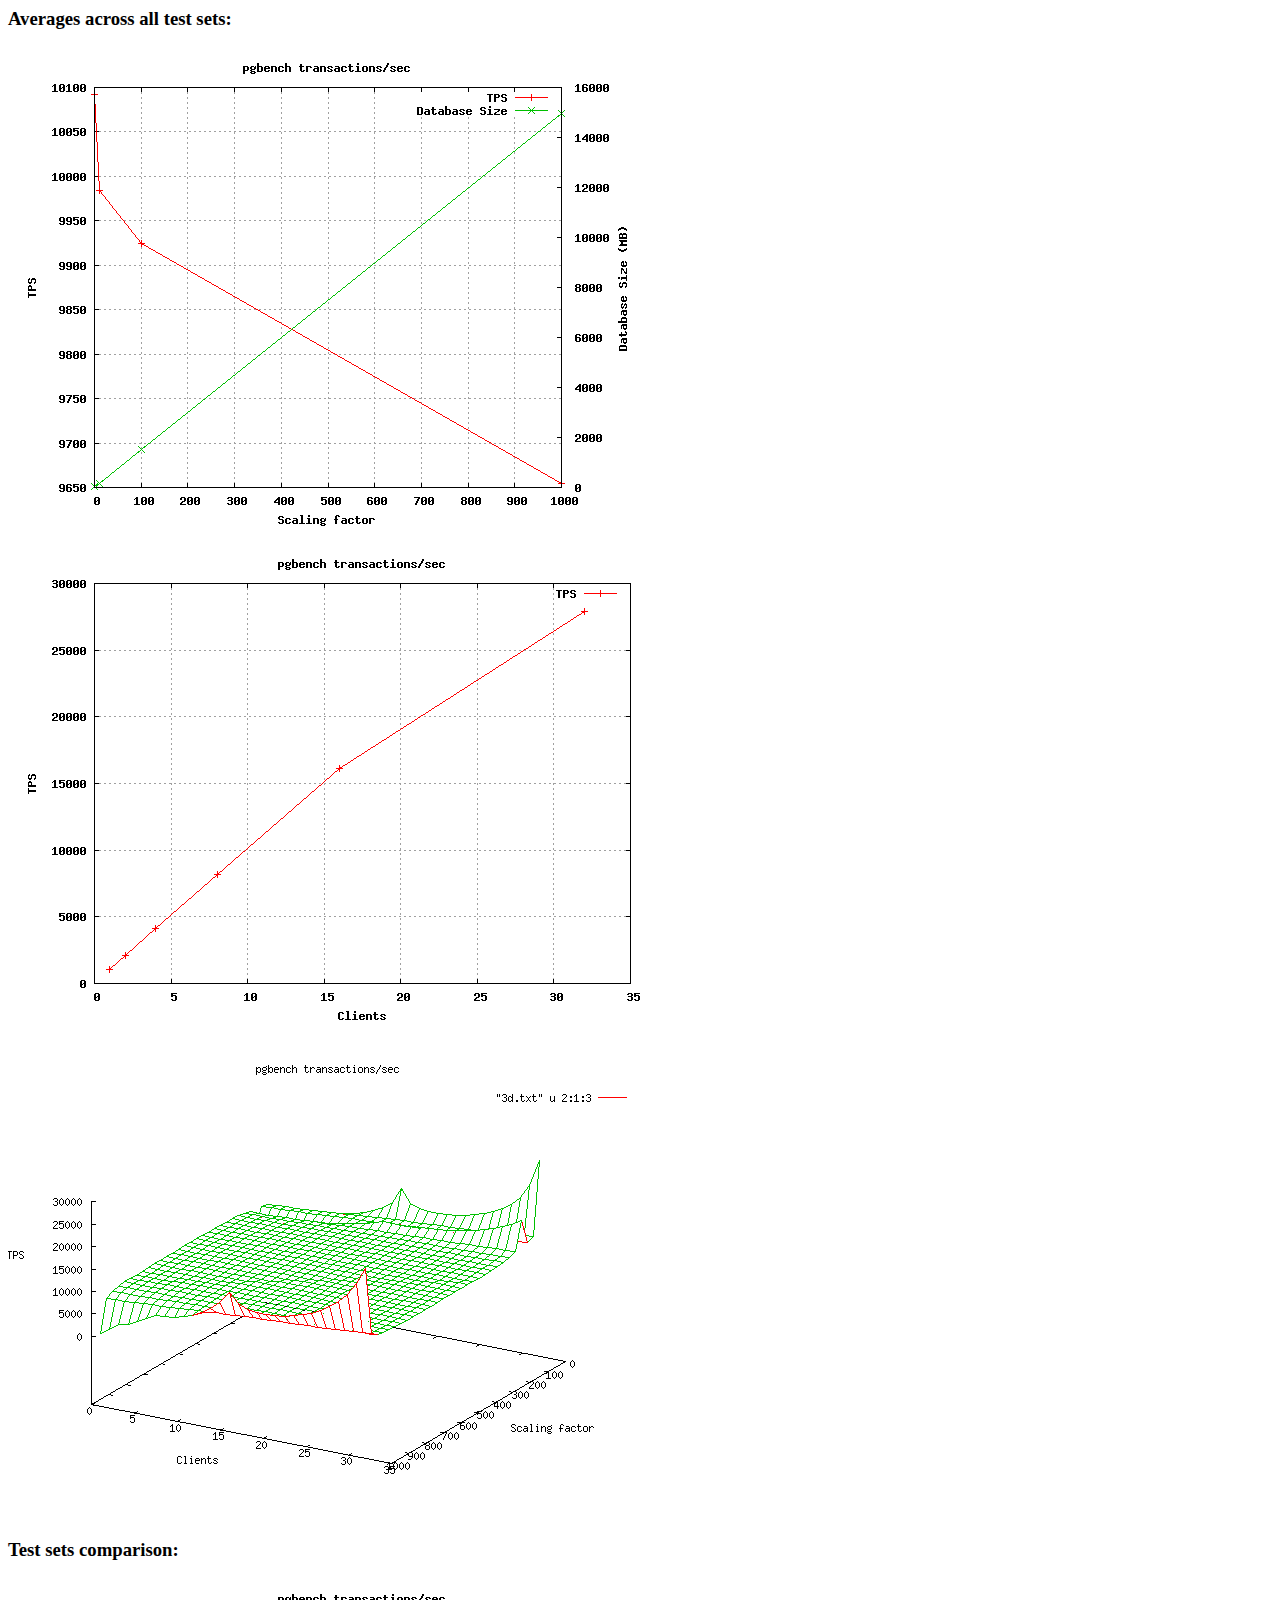
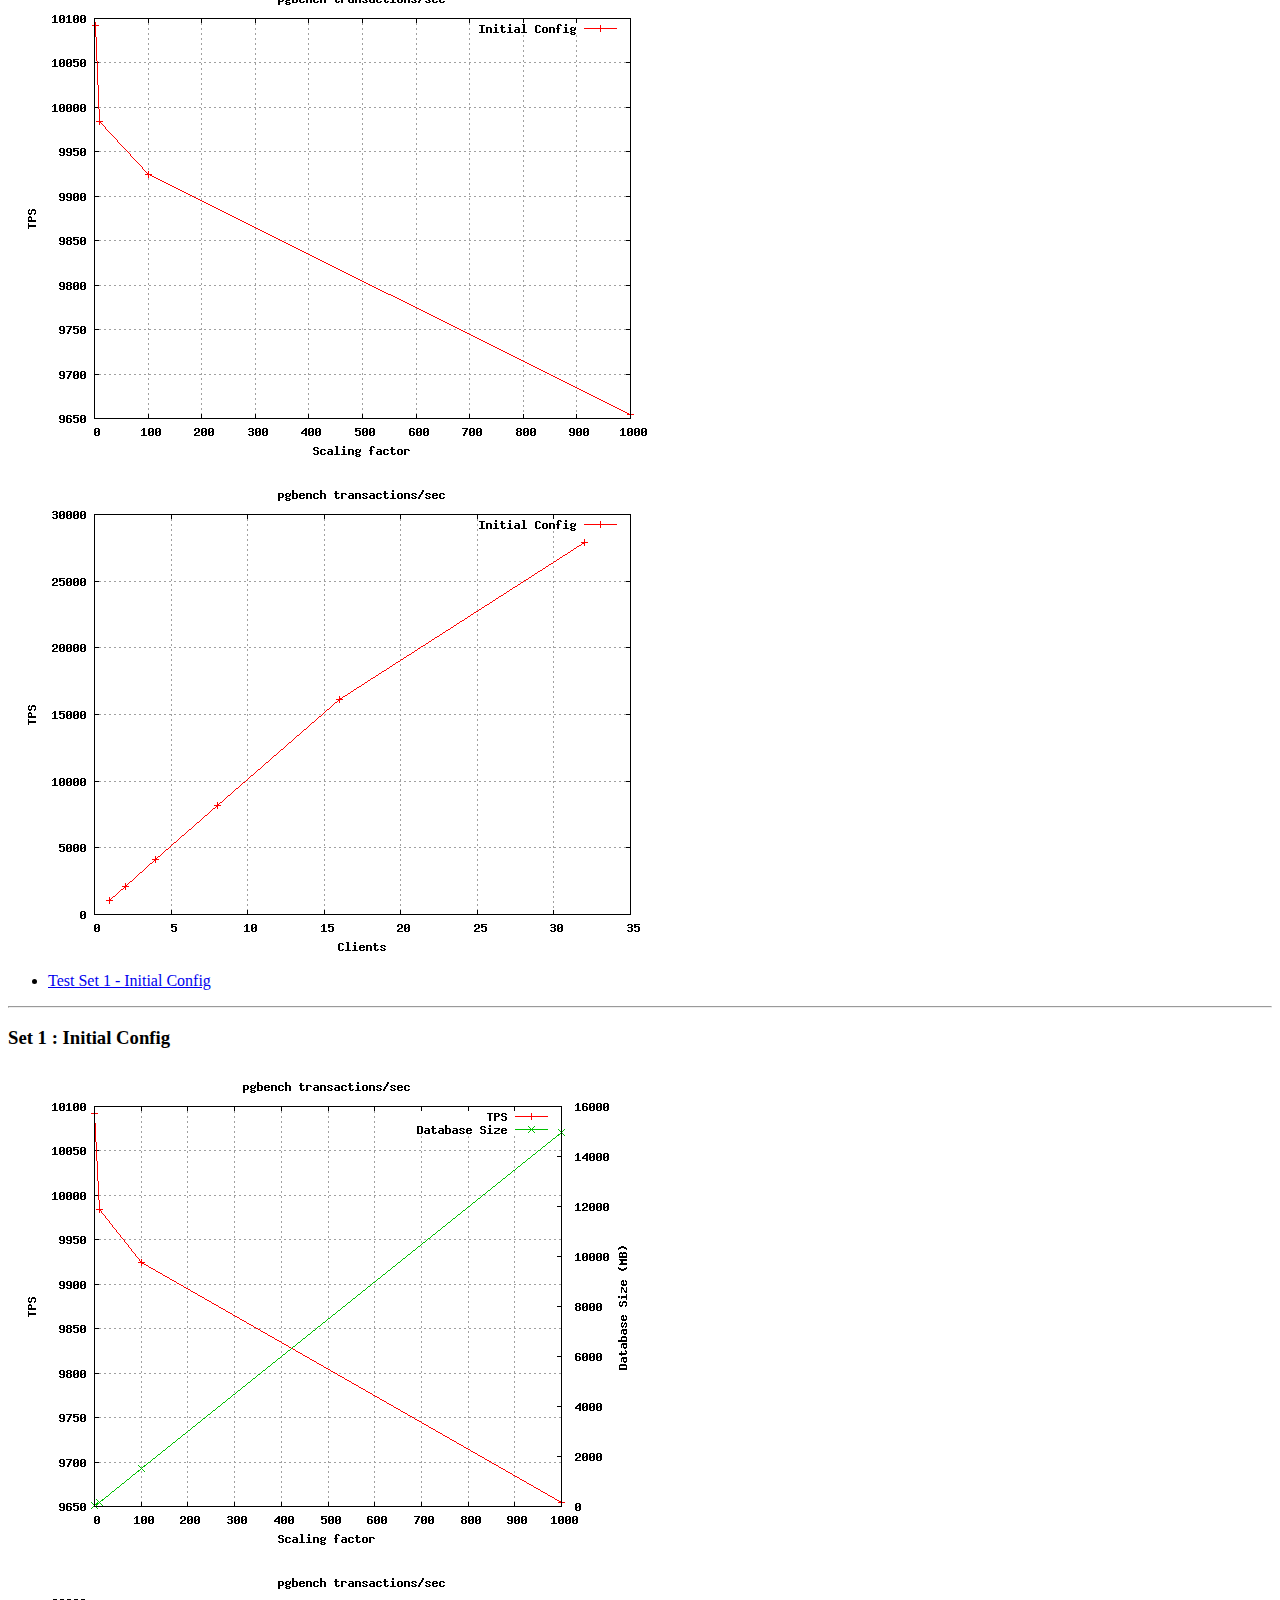
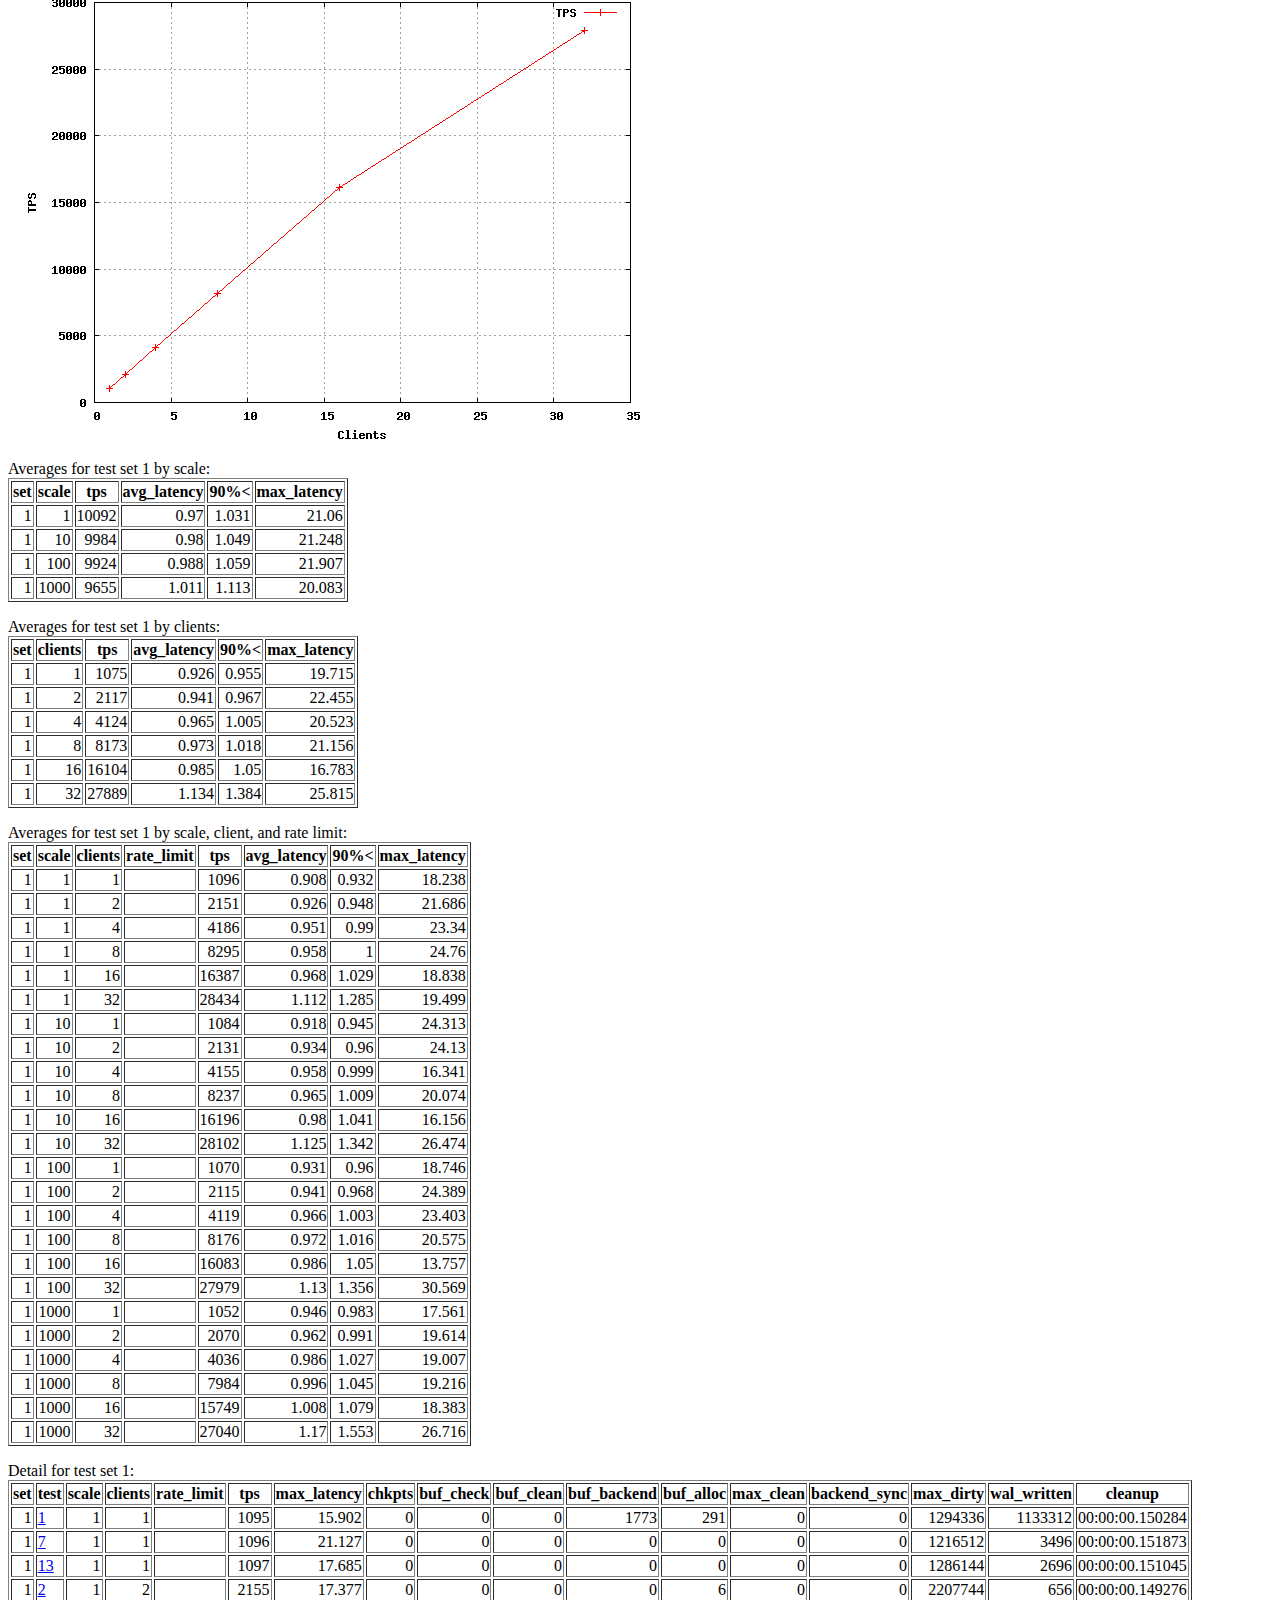
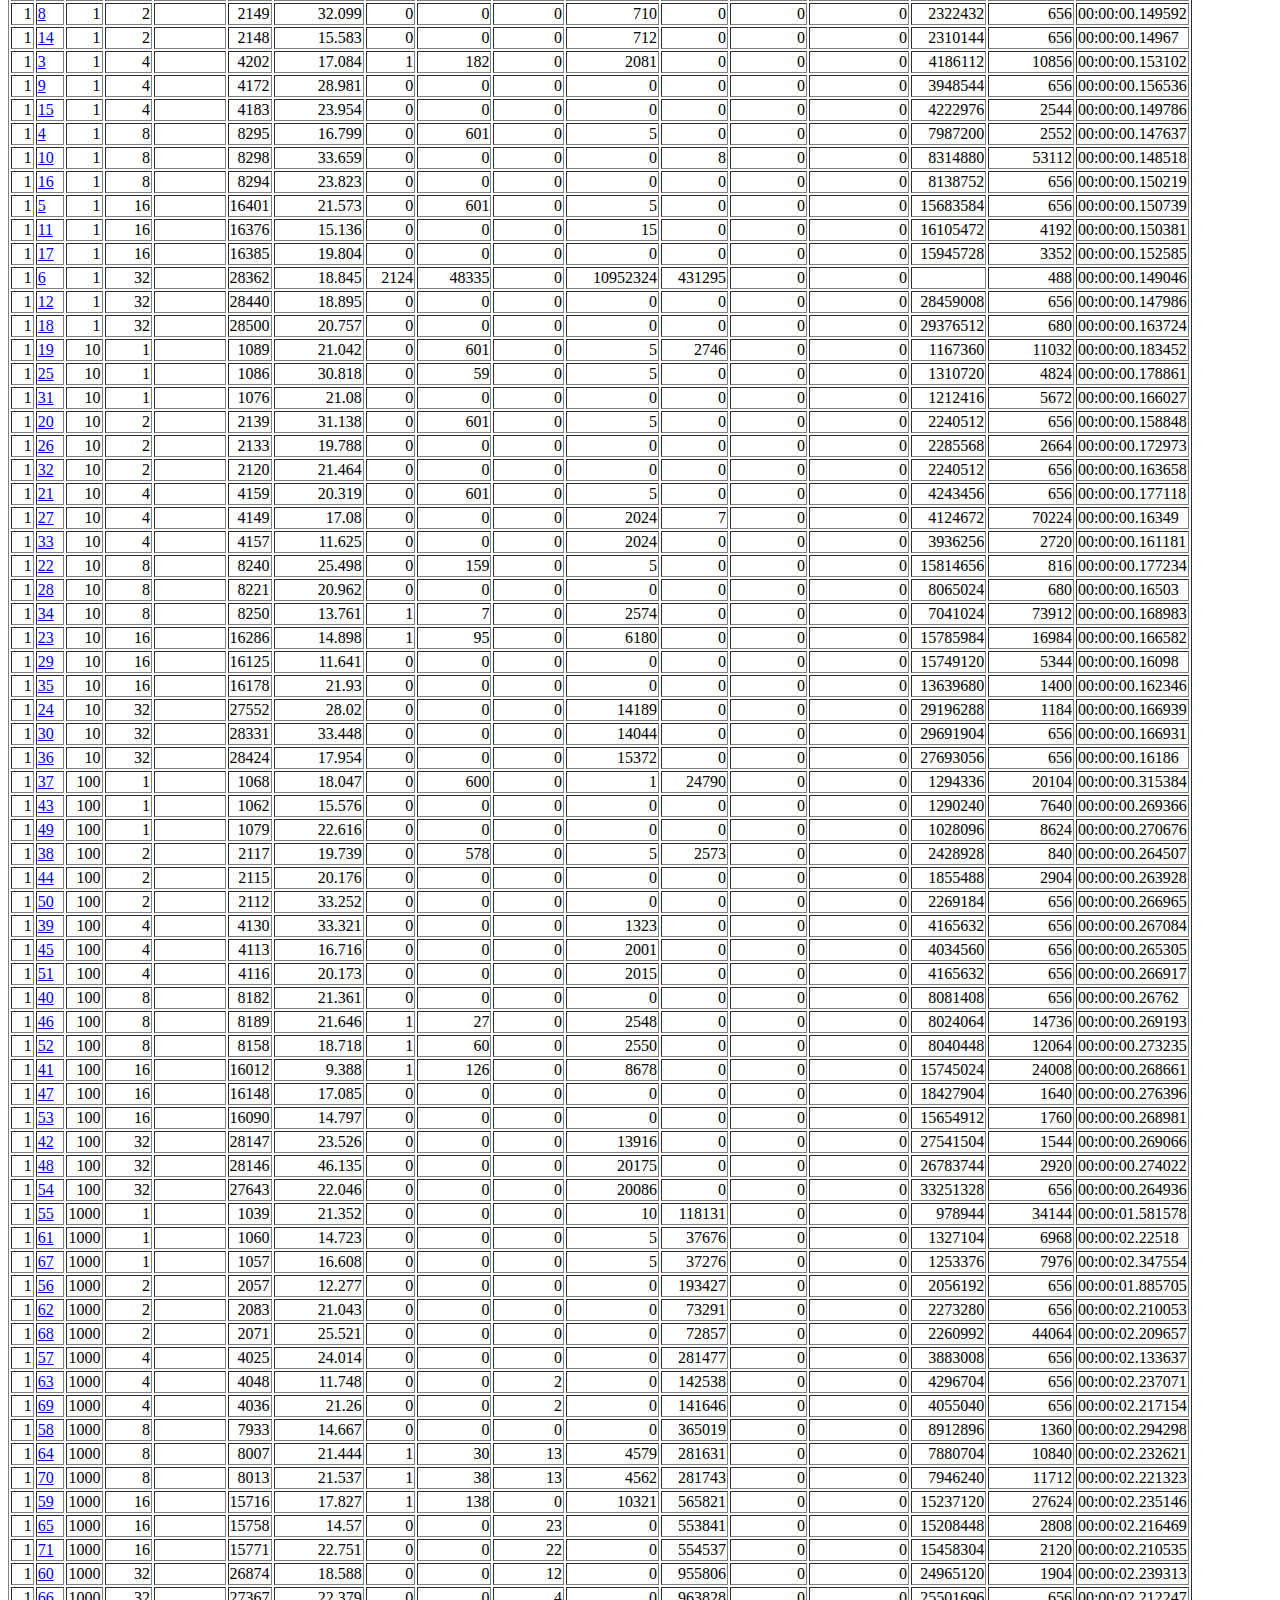
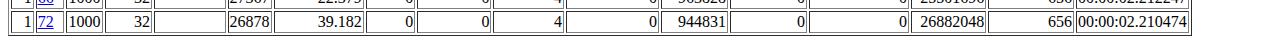
==== platformdbmaster/index.htm @ 0f4a1674 "initial co" ====
<html>
    <head>
        <title>pgbench-tools results</title>
    </head>
    <body>
        <div id="tabs">
<h3>Averages across all test sets:</h3>
<img src="scaling.png"><p>
<img src="clients.png"><p>
<img src="3d.png"><p>
<h3>Test sets comparison:</h3>
<img src="scaling-sets.png"><p>
<img src="clients-sets.png"><p>
<ul>
<li><a href='#set-1'>Test Set 1 - Initial Config</a></li>
</ul>
<div id='set-1'>
<hr><h3>Set 1 : Initial Config</h3>
<img src="scaling-1.png"><p>
<img src="clients-1.png"><p>
Averages for test set 1 by scale:
<table border="1">
  <tr>
    <th align="center">set</th>
    <th align="center">scale</th>
    <th align="center">tps</th>
    <th align="center">avg_latency</th>
    <th align="center">90%&lt;</th>
    <th align="center">max_latency</th>
  </tr>
  <tr valign="top">
    <td align="right">1</td>
    <td align="right">1</td>
    <td align="right">10092</td>
    <td align="right">0.97</td>
    <td align="right">1.031</td>
    <td align="right">21.06</td>
  </tr>
  <tr valign="top">
    <td align="right">1</td>
    <td align="right">10</td>
    <td align="right">9984</td>
    <td align="right">0.98</td>
    <td align="right">1.049</td>
    <td align="right">21.248</td>
  </tr>
  <tr valign="top">
    <td align="right">1</td>
    <td align="right">100</td>
    <td align="right">9924</td>
    <td align="right">0.988</td>
    <td align="right">1.059</td>
    <td align="right">21.907</td>
  </tr>
  <tr valign="top">
    <td align="right">1</td>
    <td align="right">1000</td>
    <td align="right">9655</td>
    <td align="right">1.011</td>
    <td align="right">1.113</td>
    <td align="right">20.083</td>
  </tr>
</table>
</p>
Averages for test set 1 by clients:
<table border="1">
  <tr>
    <th align="center">set</th>
    <th align="center">clients</th>
    <th align="center">tps</th>
    <th align="center">avg_latency</th>
    <th align="center">90%&lt;</th>
    <th align="center">max_latency</th>
  </tr>
  <tr valign="top">
    <td align="right">1</td>
    <td align="right">1</td>
    <td align="right">1075</td>
    <td align="right">0.926</td>
    <td align="right">0.955</td>
    <td align="right">19.715</td>
  </tr>
  <tr valign="top">
    <td align="right">1</td>
    <td align="right">2</td>
    <td align="right">2117</td>
    <td align="right">0.941</td>
    <td align="right">0.967</td>
    <td align="right">22.455</td>
  </tr>
  <tr valign="top">
    <td align="right">1</td>
    <td align="right">4</td>
    <td align="right">4124</td>
    <td align="right">0.965</td>
    <td align="right">1.005</td>
    <td align="right">20.523</td>
  </tr>
  <tr valign="top">
    <td align="right">1</td>
    <td align="right">8</td>
    <td align="right">8173</td>
    <td align="right">0.973</td>
    <td align="right">1.018</td>
    <td align="right">21.156</td>
  </tr>
  <tr valign="top">
    <td align="right">1</td>
    <td align="right">16</td>
    <td align="right">16104</td>
    <td align="right">0.985</td>
    <td align="right">1.05</td>
    <td align="right">16.783</td>
  </tr>
  <tr valign="top">
    <td align="right">1</td>
    <td align="right">32</td>
    <td align="right">27889</td>
    <td align="right">1.134</td>
    <td align="right">1.384</td>
    <td align="right">25.815</td>
  </tr>
</table>
</p>
Averages for test set 1 by scale, client, and rate limit:
<table border="1">
  <tr>
    <th align="center">set</th>
    <th align="center">scale</th>
    <th align="center">clients</th>
    <th align="center">rate_limit</th>
    <th align="center">tps</th>
    <th align="center">avg_latency</th>
    <th align="center">90%&lt;</th>
    <th align="center">max_latency</th>
  </tr>
  <tr valign="top">
    <td align="right">1</td>
    <td align="right">1</td>
    <td align="right">1</td>
    <td align="right">&nbsp; </td>
    <td align="right">1096</td>
    <td align="right">0.908</td>
    <td align="right">0.932</td>
    <td align="right">18.238</td>
  </tr>
  <tr valign="top">
    <td align="right">1</td>
    <td align="right">1</td>
    <td align="right">2</td>
    <td align="right">&nbsp; </td>
    <td align="right">2151</td>
    <td align="right">0.926</td>
    <td align="right">0.948</td>
    <td align="right">21.686</td>
  </tr>
  <tr valign="top">
    <td align="right">1</td>
    <td align="right">1</td>
    <td align="right">4</td>
    <td align="right">&nbsp; </td>
    <td align="right">4186</td>
    <td align="right">0.951</td>
    <td align="right">0.99</td>
    <td align="right">23.34</td>
  </tr>
  <tr valign="top">
    <td align="right">1</td>
    <td align="right">1</td>
    <td align="right">8</td>
    <td align="right">&nbsp; </td>
    <td align="right">8295</td>
    <td align="right">0.958</td>
    <td align="right">1</td>
    <td align="right">24.76</td>
  </tr>
  <tr valign="top">
    <td align="right">1</td>
    <td align="right">1</td>
    <td align="right">16</td>
    <td align="right">&nbsp; </td>
    <td align="right">16387</td>
    <td align="right">0.968</td>
    <td align="right">1.029</td>
    <td align="right">18.838</td>
  </tr>
  <tr valign="top">
    <td align="right">1</td>
    <td align="right">1</td>
    <td align="right">32</td>
    <td align="right">&nbsp; </td>
    <td align="right">28434</td>
    <td align="right">1.112</td>
    <td align="right">1.285</td>
    <td align="right">19.499</td>
  </tr>
  <tr valign="top">
    <td align="right">1</td>
    <td align="right">10</td>
    <td align="right">1</td>
    <td align="right">&nbsp; </td>
    <td align="right">1084</td>
    <td align="right">0.918</td>
    <td align="right">0.945</td>
    <td align="right">24.313</td>
  </tr>
  <tr valign="top">
    <td align="right">1</td>
    <td align="right">10</td>
    <td align="right">2</td>
    <td align="right">&nbsp; </td>
    <td align="right">2131</td>
    <td align="right">0.934</td>
    <td align="right">0.96</td>
    <td align="right">24.13</td>
  </tr>
  <tr valign="top">
    <td align="right">1</td>
    <td align="right">10</td>
    <td align="right">4</td>
    <td align="right">&nbsp; </td>
    <td align="right">4155</td>
    <td align="right">0.958</td>
    <td align="right">0.999</td>
    <td align="right">16.341</td>
  </tr>
  <tr valign="top">
    <td align="right">1</td>
    <td align="right">10</td>
    <td align="right">8</td>
    <td align="right">&nbsp; </td>
    <td align="right">8237</td>
    <td align="right">0.965</td>
    <td align="right">1.009</td>
    <td align="right">20.074</td>
  </tr>
  <tr valign="top">
    <td align="right">1</td>
    <td align="right">10</td>
    <td align="right">16</td>
    <td align="right">&nbsp; </td>
    <td align="right">16196</td>
    <td align="right">0.98</td>
    <td align="right">1.041</td>
    <td align="right">16.156</td>
  </tr>
  <tr valign="top">
    <td align="right">1</td>
    <td align="right">10</td>
    <td align="right">32</td>
    <td align="right">&nbsp; </td>
    <td align="right">28102</td>
    <td align="right">1.125</td>
    <td align="right">1.342</td>
    <td align="right">26.474</td>
  </tr>
  <tr valign="top">
    <td align="right">1</td>
    <td align="right">100</td>
    <td align="right">1</td>
    <td align="right">&nbsp; </td>
    <td align="right">1070</td>
    <td align="right">0.931</td>
    <td align="right">0.96</td>
    <td align="right">18.746</td>
  </tr>
  <tr valign="top">
    <td align="right">1</td>
    <td align="right">100</td>
    <td align="right">2</td>
    <td align="right">&nbsp; </td>
    <td align="right">2115</td>
    <td align="right">0.941</td>
    <td align="right">0.968</td>
    <td align="right">24.389</td>
  </tr>
  <tr valign="top">
    <td align="right">1</td>
    <td align="right">100</td>
    <td align="right">4</td>
    <td align="right">&nbsp; </td>
    <td align="right">4119</td>
    <td align="right">0.966</td>
    <td align="right">1.003</td>
    <td align="right">23.403</td>
  </tr>
  <tr valign="top">
    <td align="right">1</td>
    <td align="right">100</td>
    <td align="right">8</td>
    <td align="right">&nbsp; </td>
    <td align="right">8176</td>
    <td align="right">0.972</td>
    <td align="right">1.016</td>
    <td align="right">20.575</td>
  </tr>
  <tr valign="top">
    <td align="right">1</td>
    <td align="right">100</td>
    <td align="right">16</td>
    <td align="right">&nbsp; </td>
    <td align="right">16083</td>
    <td align="right">0.986</td>
    <td align="right">1.05</td>
    <td align="right">13.757</td>
  </tr>
  <tr valign="top">
    <td align="right">1</td>
    <td align="right">100</td>
    <td align="right">32</td>
    <td align="right">&nbsp; </td>
    <td align="right">27979</td>
    <td align="right">1.13</td>
    <td align="right">1.356</td>
    <td align="right">30.569</td>
  </tr>
  <tr valign="top">
    <td align="right">1</td>
    <td align="right">1000</td>
    <td align="right">1</td>
    <td align="right">&nbsp; </td>
    <td align="right">1052</td>
    <td align="right">0.946</td>
    <td align="right">0.983</td>
    <td align="right">17.561</td>
  </tr>
  <tr valign="top">
    <td align="right">1</td>
    <td align="right">1000</td>
    <td align="right">2</td>
    <td align="right">&nbsp; </td>
    <td align="right">2070</td>
    <td align="right">0.962</td>
    <td align="right">0.991</td>
    <td align="right">19.614</td>
  </tr>
  <tr valign="top">
    <td align="right">1</td>
    <td align="right">1000</td>
    <td align="right">4</td>
    <td align="right">&nbsp; </td>
    <td align="right">4036</td>
    <td align="right">0.986</td>
    <td align="right">1.027</td>
    <td align="right">19.007</td>
  </tr>
  <tr valign="top">
    <td align="right">1</td>
    <td align="right">1000</td>
    <td align="right">8</td>
    <td align="right">&nbsp; </td>
    <td align="right">7984</td>
    <td align="right">0.996</td>
    <td align="right">1.045</td>
    <td align="right">19.216</td>
  </tr>
  <tr valign="top">
    <td align="right">1</td>
    <td align="right">1000</td>
    <td align="right">16</td>
    <td align="right">&nbsp; </td>
    <td align="right">15749</td>
    <td align="right">1.008</td>
    <td align="right">1.079</td>
    <td align="right">18.383</td>
  </tr>
  <tr valign="top">
    <td align="right">1</td>
    <td align="right">1000</td>
    <td align="right">32</td>
    <td align="right">&nbsp; </td>
    <td align="right">27040</td>
    <td align="right">1.17</td>
    <td align="right">1.553</td>
    <td align="right">26.716</td>
  </tr>
</table>
</p>
Detail for test set 1:
<table border="1">
  <tr>
    <th align="center">set</th>
    <th align="center">test</th>
    <th align="center">scale</th>
    <th align="center">clients</th>
    <th align="center">rate_limit</th>
    <th align="center">tps</th>
    <th align="center">max_latency</th>
    <th align="center">chkpts</th>
    <th align="center">buf_check</th>
    <th align="center">buf_clean</th>
    <th align="center">buf_backend</th>
    <th align="center">buf_alloc</th>
    <th align="center">max_clean</th>
    <th align="center">backend_sync</th>
    <th align="center">max_dirty</th>
    <th align="center">wal_written</th>
    <th align="center">cleanup</th>
  </tr>
  <tr valign="top">
    <td align="right">1</td>
    <td align="left"><a href="1/index.html">1</a></td>
    <td align="right">1</td>
    <td align="right">1</td>
    <td align="right">&nbsp; </td>
    <td align="right">1095</td>
    <td align="right">15.902</td>
    <td align="right">0</td>
    <td align="right">0</td>
    <td align="right">0</td>
    <td align="right">1773</td>
    <td align="right">291</td>
    <td align="right">0</td>
    <td align="right">0</td>
    <td align="right">1294336</td>
    <td align="right">1133312</td>
    <td align="left">00:00:00.150284</td>
  </tr>
  <tr valign="top">
    <td align="right">1</td>
    <td align="left"><a href="7/index.html">7</a></td>
    <td align="right">1</td>
    <td align="right">1</td>
    <td align="right">&nbsp; </td>
    <td align="right">1096</td>
    <td align="right">21.127</td>
    <td align="right">0</td>
    <td align="right">0</td>
    <td align="right">0</td>
    <td align="right">0</td>
    <td align="right">0</td>
    <td align="right">0</td>
    <td align="right">0</td>
    <td align="right">1216512</td>
    <td align="right">3496</td>
    <td align="left">00:00:00.151873</td>
  </tr>
  <tr valign="top">
    <td align="right">1</td>
    <td align="left"><a href="13/index.html">13</a></td>
    <td align="right">1</td>
    <td align="right">1</td>
    <td align="right">&nbsp; </td>
    <td align="right">1097</td>
    <td align="right">17.685</td>
    <td align="right">0</td>
    <td align="right">0</td>
    <td align="right">0</td>
    <td align="right">0</td>
    <td align="right">0</td>
    <td align="right">0</td>
    <td align="right">0</td>
    <td align="right">1286144</td>
    <td align="right">2696</td>
    <td align="left">00:00:00.151045</td>
  </tr>
  <tr valign="top">
    <td align="right">1</td>
    <td align="left"><a href="2/index.html">2</a></td>
    <td align="right">1</td>
    <td align="right">2</td>
    <td align="right">&nbsp; </td>
    <td align="right">2155</td>
    <td align="right">17.377</td>
    <td align="right">0</td>
    <td align="right">0</td>
    <td align="right">0</td>
    <td align="right">0</td>
    <td align="right">6</td>
    <td align="right">0</td>
    <td align="right">0</td>
    <td align="right">2207744</td>
    <td align="right">656</td>
    <td align="left">00:00:00.149276</td>
  </tr>
  <tr valign="top">
    <td align="right">1</td>
    <td align="left"><a href="8/index.html">8</a></td>
    <td align="right">1</td>
    <td align="right">2</td>
    <td align="right">&nbsp; </td>
    <td align="right">2149</td>
    <td align="right">32.099</td>
    <td align="right">0</td>
    <td align="right">0</td>
    <td align="right">0</td>
    <td align="right">710</td>
    <td align="right">0</td>
    <td align="right">0</td>
    <td align="right">0</td>
    <td align="right">2322432</td>
    <td align="right">656</td>
    <td align="left">00:00:00.149592</td>
  </tr>
  <tr valign="top">
    <td align="right">1</td>
    <td align="left"><a href="14/index.html">14</a></td>
    <td align="right">1</td>
    <td align="right">2</td>
    <td align="right">&nbsp; </td>
    <td align="right">2148</td>
    <td align="right">15.583</td>
    <td align="right">0</td>
    <td align="right">0</td>
    <td align="right">0</td>
    <td align="right">712</td>
    <td align="right">0</td>
    <td align="right">0</td>
    <td align="right">0</td>
    <td align="right">2310144</td>
    <td align="right">656</td>
    <td align="left">00:00:00.14967</td>
  </tr>
  <tr valign="top">
    <td align="right">1</td>
    <td align="left"><a href="3/index.html">3</a></td>
    <td align="right">1</td>
    <td align="right">4</td>
    <td align="right">&nbsp; </td>
    <td align="right">4202</td>
    <td align="right">17.084</td>
    <td align="right">1</td>
    <td align="right">182</td>
    <td align="right">0</td>
    <td align="right">2081</td>
    <td align="right">0</td>
    <td align="right">0</td>
    <td align="right">0</td>
    <td align="right">4186112</td>
    <td align="right">10856</td>
    <td align="left">00:00:00.153102</td>
  </tr>
  <tr valign="top">
    <td align="right">1</td>
    <td align="left"><a href="9/index.html">9</a></td>
    <td align="right">1</td>
    <td align="right">4</td>
    <td align="right">&nbsp; </td>
    <td align="right">4172</td>
    <td align="right">28.981</td>
    <td align="right">0</td>
    <td align="right">0</td>
    <td align="right">0</td>
    <td align="right">0</td>
    <td align="right">0</td>
    <td align="right">0</td>
    <td align="right">0</td>
    <td align="right">3948544</td>
    <td align="right">656</td>
    <td align="left">00:00:00.156536</td>
  </tr>
  <tr valign="top">
    <td align="right">1</td>
    <td align="left"><a href="15/index.html">15</a></td>
    <td align="right">1</td>
    <td align="right">4</td>
    <td align="right">&nbsp; </td>
    <td align="right">4183</td>
    <td align="right">23.954</td>
    <td align="right">0</td>
    <td align="right">0</td>
    <td align="right">0</td>
    <td align="right">0</td>
    <td align="right">0</td>
    <td align="right">0</td>
    <td align="right">0</td>
    <td align="right">4222976</td>
    <td align="right">2544</td>
    <td align="left">00:00:00.149786</td>
  </tr>
  <tr valign="top">
    <td align="right">1</td>
    <td align="left"><a href="4/index.html">4</a></td>
    <td align="right">1</td>
    <td align="right">8</td>
    <td align="right">&nbsp; </td>
    <td align="right">8295</td>
    <td align="right">16.799</td>
    <td align="right">0</td>
    <td align="right">601</td>
    <td align="right">0</td>
    <td align="right">5</td>
    <td align="right">0</td>
    <td align="right">0</td>
    <td align="right">0</td>
    <td align="right">7987200</td>
    <td align="right">2552</td>
    <td align="left">00:00:00.147637</td>
  </tr>
  <tr valign="top">
    <td align="right">1</td>
    <td align="left"><a href="10/index.html">10</a></td>
    <td align="right">1</td>
    <td align="right">8</td>
    <td align="right">&nbsp; </td>
    <td align="right">8298</td>
    <td align="right">33.659</td>
    <td align="right">0</td>
    <td align="right">0</td>
    <td align="right">0</td>
    <td align="right">0</td>
    <td align="right">8</td>
    <td align="right">0</td>
    <td align="right">0</td>
    <td align="right">8314880</td>
    <td align="right">53112</td>
    <td align="left">00:00:00.148518</td>
  </tr>
  <tr valign="top">
    <td align="right">1</td>
    <td align="left"><a href="16/index.html">16</a></td>
    <td align="right">1</td>
    <td align="right">8</td>
    <td align="right">&nbsp; </td>
    <td align="right">8294</td>
    <td align="right">23.823</td>
    <td align="right">0</td>
    <td align="right">0</td>
    <td align="right">0</td>
    <td align="right">0</td>
    <td align="right">0</td>
    <td align="right">0</td>
    <td align="right">0</td>
    <td align="right">8138752</td>
    <td align="right">656</td>
    <td align="left">00:00:00.150219</td>
  </tr>
  <tr valign="top">
    <td align="right">1</td>
    <td align="left"><a href="5/index.html">5</a></td>
    <td align="right">1</td>
    <td align="right">16</td>
    <td align="right">&nbsp; </td>
    <td align="right">16401</td>
    <td align="right">21.573</td>
    <td align="right">0</td>
    <td align="right">601</td>
    <td align="right">0</td>
    <td align="right">5</td>
    <td align="right">0</td>
    <td align="right">0</td>
    <td align="right">0</td>
    <td align="right">15683584</td>
    <td align="right">656</td>
    <td align="left">00:00:00.150739</td>
  </tr>
  <tr valign="top">
    <td align="right">1</td>
    <td align="left"><a href="11/index.html">11</a></td>
    <td align="right">1</td>
    <td align="right">16</td>
    <td align="right">&nbsp; </td>
    <td align="right">16376</td>
    <td align="right">15.136</td>
    <td align="right">0</td>
    <td align="right">0</td>
    <td align="right">0</td>
    <td align="right">15</td>
    <td align="right">0</td>
    <td align="right">0</td>
    <td align="right">0</td>
    <td align="right">16105472</td>
    <td align="right">4192</td>
    <td align="left">00:00:00.150381</td>
  </tr>
  <tr valign="top">
    <td align="right">1</td>
    <td align="left"><a href="17/index.html">17</a></td>
    <td align="right">1</td>
    <td align="right">16</td>
    <td align="right">&nbsp; </td>
    <td align="right">16385</td>
    <td align="right">19.804</td>
    <td align="right">0</td>
    <td align="right">0</td>
    <td align="right">0</td>
    <td align="right">0</td>
    <td align="right">0</td>
    <td align="right">0</td>
    <td align="right">0</td>
    <td align="right">15945728</td>
    <td align="right">3352</td>
    <td align="left">00:00:00.152585</td>
  </tr>
  <tr valign="top">
    <td align="right">1</td>
    <td align="left"><a href="6/index.html">6</a></td>
    <td align="right">1</td>
    <td align="right">32</td>
    <td align="right">&nbsp; </td>
    <td align="right">28362</td>
    <td align="right">18.845</td>
    <td align="right">2124</td>
    <td align="right">48335</td>
    <td align="right">0</td>
    <td align="right">10952324</td>
    <td align="right">431295</td>
    <td align="right">0</td>
    <td align="right">0</td>
    <td align="right">&nbsp; </td>
    <td align="right">488</td>
    <td align="left">00:00:00.149046</td>
  </tr>
  <tr valign="top">
    <td align="right">1</td>
    <td align="left"><a href="12/index.html">12</a></td>
    <td align="right">1</td>
    <td align="right">32</td>
    <td align="right">&nbsp; </td>
    <td align="right">28440</td>
    <td align="right">18.895</td>
    <td align="right">0</td>
    <td align="right">0</td>
    <td align="right">0</td>
    <td align="right">0</td>
    <td align="right">0</td>
    <td align="right">0</td>
    <td align="right">0</td>
    <td align="right">28459008</td>
    <td align="right">656</td>
    <td align="left">00:00:00.147986</td>
  </tr>
  <tr valign="top">
    <td align="right">1</td>
    <td align="left"><a href="18/index.html">18</a></td>
    <td align="right">1</td>
    <td align="right">32</td>
    <td align="right">&nbsp; </td>
    <td align="right">28500</td>
    <td align="right">20.757</td>
    <td align="right">0</td>
    <td align="right">0</td>
    <td align="right">0</td>
    <td align="right">0</td>
    <td align="right">0</td>
    <td align="right">0</td>
    <td align="right">0</td>
    <td align="right">29376512</td>
    <td align="right">680</td>
    <td align="left">00:00:00.163724</td>
  </tr>
  <tr valign="top">
    <td align="right">1</td>
    <td align="left"><a href="19/index.html">19</a></td>
    <td align="right">10</td>
    <td align="right">1</td>
    <td align="right">&nbsp; </td>
    <td align="right">1089</td>
    <td align="right">21.042</td>
    <td align="right">0</td>
    <td align="right">601</td>
    <td align="right">0</td>
    <td align="right">5</td>
    <td align="right">2746</td>
    <td align="right">0</td>
    <td align="right">0</td>
    <td align="right">1167360</td>
    <td align="right">11032</td>
    <td align="left">00:00:00.183452</td>
  </tr>
  <tr valign="top">
    <td align="right">1</td>
    <td align="left"><a href="25/index.html">25</a></td>
    <td align="right">10</td>
    <td align="right">1</td>
    <td align="right">&nbsp; </td>
    <td align="right">1086</td>
    <td align="right">30.818</td>
    <td align="right">0</td>
    <td align="right">59</td>
    <td align="right">0</td>
    <td align="right">5</td>
    <td align="right">0</td>
    <td align="right">0</td>
    <td align="right">0</td>
    <td align="right">1310720</td>
    <td align="right">4824</td>
    <td align="left">00:00:00.178861</td>
  </tr>
  <tr valign="top">
    <td align="right">1</td>
    <td align="left"><a href="31/index.html">31</a></td>
    <td align="right">10</td>
    <td align="right">1</td>
    <td align="right">&nbsp; </td>
    <td align="right">1076</td>
    <td align="right">21.08</td>
    <td align="right">0</td>
    <td align="right">0</td>
    <td align="right">0</td>
    <td align="right">0</td>
    <td align="right">0</td>
    <td align="right">0</td>
    <td align="right">0</td>
    <td align="right">1212416</td>
    <td align="right">5672</td>
    <td align="left">00:00:00.166027</td>
  </tr>
  <tr valign="top">
    <td align="right">1</td>
    <td align="left"><a href="20/index.html">20</a></td>
    <td align="right">10</td>
    <td align="right">2</td>
    <td align="right">&nbsp; </td>
    <td align="right">2139</td>
    <td align="right">31.138</td>
    <td align="right">0</td>
    <td align="right">601</td>
    <td align="right">0</td>
    <td align="right">5</td>
    <td align="right">0</td>
    <td align="right">0</td>
    <td align="right">0</td>
    <td align="right">2240512</td>
    <td align="right">656</td>
    <td align="left">00:00:00.158848</td>
  </tr>
  <tr valign="top">
    <td align="right">1</td>
    <td align="left"><a href="26/index.html">26</a></td>
    <td align="right">10</td>
    <td align="right">2</td>
    <td align="right">&nbsp; </td>
    <td align="right">2133</td>
    <td align="right">19.788</td>
    <td align="right">0</td>
    <td align="right">0</td>
    <td align="right">0</td>
    <td align="right">0</td>
    <td align="right">0</td>
    <td align="right">0</td>
    <td align="right">0</td>
    <td align="right">2285568</td>
    <td align="right">2664</td>
    <td align="left">00:00:00.172973</td>
  </tr>
  <tr valign="top">
    <td align="right">1</td>
    <td align="left"><a href="32/index.html">32</a></td>
    <td align="right">10</td>
    <td align="right">2</td>
    <td align="right">&nbsp; </td>
    <td align="right">2120</td>
    <td align="right">21.464</td>
    <td align="right">0</td>
    <td align="right">0</td>
    <td align="right">0</td>
    <td align="right">0</td>
    <td align="right">0</td>
    <td align="right">0</td>
    <td align="right">0</td>
    <td align="right">2240512</td>
    <td align="right">656</td>
    <td align="left">00:00:00.163658</td>
  </tr>
  <tr valign="top">
    <td align="right">1</td>
    <td align="left"><a href="21/index.html">21</a></td>
    <td align="right">10</td>
    <td align="right">4</td>
    <td align="right">&nbsp; </td>
    <td align="right">4159</td>
    <td align="right">20.319</td>
    <td align="right">0</td>
    <td align="right">601</td>
    <td align="right">0</td>
    <td align="right">5</td>
    <td align="right">0</td>
    <td align="right">0</td>
    <td align="right">0</td>
    <td align="right">4243456</td>
    <td align="right">656</td>
    <td align="left">00:00:00.177118</td>
  </tr>
  <tr valign="top">
    <td align="right">1</td>
    <td align="left"><a href="27/index.html">27</a></td>
    <td align="right">10</td>
    <td align="right">4</td>
    <td align="right">&nbsp; </td>
    <td align="right">4149</td>
    <td align="right">17.08</td>
    <td align="right">0</td>
    <td align="right">0</td>
    <td align="right">0</td>
    <td align="right">2024</td>
    <td align="right">7</td>
    <td align="right">0</td>
    <td align="right">0</td>
    <td align="right">4124672</td>
    <td align="right">70224</td>
    <td align="left">00:00:00.16349</td>
  </tr>
  <tr valign="top">
    <td align="right">1</td>
    <td align="left"><a href="33/index.html">33</a></td>
    <td align="right">10</td>
    <td align="right">4</td>
    <td align="right">&nbsp; </td>
    <td align="right">4157</td>
    <td align="right">11.625</td>
    <td align="right">0</td>
    <td align="right">0</td>
    <td align="right">0</td>
    <td align="right">2024</td>
    <td align="right">0</td>
    <td align="right">0</td>
    <td align="right">0</td>
    <td align="right">3936256</td>
    <td align="right">2720</td>
    <td align="left">00:00:00.161181</td>
  </tr>
  <tr valign="top">
    <td align="right">1</td>
    <td align="left"><a href="22/index.html">22</a></td>
    <td align="right">10</td>
    <td align="right">8</td>
    <td align="right">&nbsp; </td>
    <td align="right">8240</td>
    <td align="right">25.498</td>
    <td align="right">0</td>
    <td align="right">159</td>
    <td align="right">0</td>
    <td align="right">5</td>
    <td align="right">0</td>
    <td align="right">0</td>
    <td align="right">0</td>
    <td align="right">15814656</td>
    <td align="right">816</td>
    <td align="left">00:00:00.177234</td>
  </tr>
  <tr valign="top">
    <td align="right">1</td>
    <td align="left"><a href="28/index.html">28</a></td>
    <td align="right">10</td>
    <td align="right">8</td>
    <td align="right">&nbsp; </td>
    <td align="right">8221</td>
    <td align="right">20.962</td>
    <td align="right">0</td>
    <td align="right">0</td>
    <td align="right">0</td>
    <td align="right">0</td>
    <td align="right">0</td>
    <td align="right">0</td>
    <td align="right">0</td>
    <td align="right">8065024</td>
    <td align="right">680</td>
    <td align="left">00:00:00.16503</td>
  </tr>
  <tr valign="top">
    <td align="right">1</td>
    <td align="left"><a href="34/index.html">34</a></td>
    <td align="right">10</td>
    <td align="right">8</td>
    <td align="right">&nbsp; </td>
    <td align="right">8250</td>
    <td align="right">13.761</td>
    <td align="right">1</td>
    <td align="right">7</td>
    <td align="right">0</td>
    <td align="right">2574</td>
    <td align="right">0</td>
    <td align="right">0</td>
    <td align="right">0</td>
    <td align="right">7041024</td>
    <td align="right">73912</td>
    <td align="left">00:00:00.168983</td>
  </tr>
  <tr valign="top">
    <td align="right">1</td>
    <td align="left"><a href="23/index.html">23</a></td>
    <td align="right">10</td>
    <td align="right">16</td>
    <td align="right">&nbsp; </td>
    <td align="right">16286</td>
    <td align="right">14.898</td>
    <td align="right">1</td>
    <td align="right">95</td>
    <td align="right">0</td>
    <td align="right">6180</td>
    <td align="right">0</td>
    <td align="right">0</td>
    <td align="right">0</td>
    <td align="right">15785984</td>
    <td align="right">16984</td>
    <td align="left">00:00:00.166582</td>
  </tr>
  <tr valign="top">
    <td align="right">1</td>
    <td align="left"><a href="29/index.html">29</a></td>
    <td align="right">10</td>
    <td align="right">16</td>
    <td align="right">&nbsp; </td>
    <td align="right">16125</td>
    <td align="right">11.641</td>
    <td align="right">0</td>
    <td align="right">0</td>
    <td align="right">0</td>
    <td align="right">0</td>
    <td align="right">0</td>
    <td align="right">0</td>
    <td align="right">0</td>
    <td align="right">15749120</td>
    <td align="right">5344</td>
    <td align="left">00:00:00.16098</td>
  </tr>
  <tr valign="top">
    <td align="right">1</td>
    <td align="left"><a href="35/index.html">35</a></td>
    <td align="right">10</td>
    <td align="right">16</td>
    <td align="right">&nbsp; </td>
    <td align="right">16178</td>
    <td align="right">21.93</td>
    <td align="right">0</td>
    <td align="right">0</td>
    <td align="right">0</td>
    <td align="right">0</td>
    <td align="right">0</td>
    <td align="right">0</td>
    <td align="right">0</td>
    <td align="right">13639680</td>
    <td align="right">1400</td>
    <td align="left">00:00:00.162346</td>
  </tr>
  <tr valign="top">
    <td align="right">1</td>
    <td align="left"><a href="24/index.html">24</a></td>
    <td align="right">10</td>
    <td align="right">32</td>
    <td align="right">&nbsp; </td>
    <td align="right">27552</td>
    <td align="right">28.02</td>
    <td align="right">0</td>
    <td align="right">0</td>
    <td align="right">0</td>
    <td align="right">14189</td>
    <td align="right">0</td>
    <td align="right">0</td>
    <td align="right">0</td>
    <td align="right">29196288</td>
    <td align="right">1184</td>
    <td align="left">00:00:00.166939</td>
  </tr>
  <tr valign="top">
    <td align="right">1</td>
    <td align="left"><a href="30/index.html">30</a></td>
    <td align="right">10</td>
    <td align="right">32</td>
    <td align="right">&nbsp; </td>
    <td align="right">28331</td>
    <td align="right">33.448</td>
    <td align="right">0</td>
    <td align="right">0</td>
    <td align="right">0</td>
    <td align="right">14044</td>
    <td align="right">0</td>
    <td align="right">0</td>
    <td align="right">0</td>
    <td align="right">29691904</td>
    <td align="right">656</td>
    <td align="left">00:00:00.166931</td>
  </tr>
  <tr valign="top">
    <td align="right">1</td>
    <td align="left"><a href="36/index.html">36</a></td>
    <td align="right">10</td>
    <td align="right">32</td>
    <td align="right">&nbsp; </td>
    <td align="right">28424</td>
    <td align="right">17.954</td>
    <td align="right">0</td>
    <td align="right">0</td>
    <td align="right">0</td>
    <td align="right">15372</td>
    <td align="right">0</td>
    <td align="right">0</td>
    <td align="right">0</td>
    <td align="right">27693056</td>
    <td align="right">656</td>
    <td align="left">00:00:00.16186</td>
  </tr>
  <tr valign="top">
    <td align="right">1</td>
    <td align="left"><a href="37/index.html">37</a></td>
    <td align="right">100</td>
    <td align="right">1</td>
    <td align="right">&nbsp; </td>
    <td align="right">1068</td>
    <td align="right">18.047</td>
    <td align="right">0</td>
    <td align="right">600</td>
    <td align="right">0</td>
    <td align="right">1</td>
    <td align="right">24790</td>
    <td align="right">0</td>
    <td align="right">0</td>
    <td align="right">1294336</td>
    <td align="right">20104</td>
    <td align="left">00:00:00.315384</td>
  </tr>
  <tr valign="top">
    <td align="right">1</td>
    <td align="left"><a href="43/index.html">43</a></td>
    <td align="right">100</td>
    <td align="right">1</td>
    <td align="right">&nbsp; </td>
    <td align="right">1062</td>
    <td align="right">15.576</td>
    <td align="right">0</td>
    <td align="right">0</td>
    <td align="right">0</td>
    <td align="right">0</td>
    <td align="right">0</td>
    <td align="right">0</td>
    <td align="right">0</td>
    <td align="right">1290240</td>
    <td align="right">7640</td>
    <td align="left">00:00:00.269366</td>
  </tr>
  <tr valign="top">
    <td align="right">1</td>
    <td align="left"><a href="49/index.html">49</a></td>
    <td align="right">100</td>
    <td align="right">1</td>
    <td align="right">&nbsp; </td>
    <td align="right">1079</td>
    <td align="right">22.616</td>
    <td align="right">0</td>
    <td align="right">0</td>
    <td align="right">0</td>
    <td align="right">0</td>
    <td align="right">0</td>
    <td align="right">0</td>
    <td align="right">0</td>
    <td align="right">1028096</td>
    <td align="right">8624</td>
    <td align="left">00:00:00.270676</td>
  </tr>
  <tr valign="top">
    <td align="right">1</td>
    <td align="left"><a href="38/index.html">38</a></td>
    <td align="right">100</td>
    <td align="right">2</td>
    <td align="right">&nbsp; </td>
    <td align="right">2117</td>
    <td align="right">19.739</td>
    <td align="right">0</td>
    <td align="right">578</td>
    <td align="right">0</td>
    <td align="right">5</td>
    <td align="right">2573</td>
    <td align="right">0</td>
    <td align="right">0</td>
    <td align="right">2428928</td>
    <td align="right">840</td>
    <td align="left">00:00:00.264507</td>
  </tr>
  <tr valign="top">
    <td align="right">1</td>
    <td align="left"><a href="44/index.html">44</a></td>
    <td align="right">100</td>
    <td align="right">2</td>
    <td align="right">&nbsp; </td>
    <td align="right">2115</td>
    <td align="right">20.176</td>
    <td align="right">0</td>
    <td align="right">0</td>
    <td align="right">0</td>
    <td align="right">0</td>
    <td align="right">0</td>
    <td align="right">0</td>
    <td align="right">0</td>
    <td align="right">1855488</td>
    <td align="right">2904</td>
    <td align="left">00:00:00.263928</td>
  </tr>
  <tr valign="top">
    <td align="right">1</td>
    <td align="left"><a href="50/index.html">50</a></td>
    <td align="right">100</td>
    <td align="right">2</td>
    <td align="right">&nbsp; </td>
    <td align="right">2112</td>
    <td align="right">33.252</td>
    <td align="right">0</td>
    <td align="right">0</td>
    <td align="right">0</td>
    <td align="right">0</td>
    <td align="right">0</td>
    <td align="right">0</td>
    <td align="right">0</td>
    <td align="right">2269184</td>
    <td align="right">656</td>
    <td align="left">00:00:00.266965</td>
  </tr>
  <tr valign="top">
    <td align="right">1</td>
    <td align="left"><a href="39/index.html">39</a></td>
    <td align="right">100</td>
    <td align="right">4</td>
    <td align="right">&nbsp; </td>
    <td align="right">4130</td>
    <td align="right">33.321</td>
    <td align="right">0</td>
    <td align="right">0</td>
    <td align="right">0</td>
    <td align="right">1323</td>
    <td align="right">0</td>
    <td align="right">0</td>
    <td align="right">0</td>
    <td align="right">4165632</td>
    <td align="right">656</td>
    <td align="left">00:00:00.267084</td>
  </tr>
  <tr valign="top">
    <td align="right">1</td>
    <td align="left"><a href="45/index.html">45</a></td>
    <td align="right">100</td>
    <td align="right">4</td>
    <td align="right">&nbsp; </td>
    <td align="right">4113</td>
    <td align="right">16.716</td>
    <td align="right">0</td>
    <td align="right">0</td>
    <td align="right">0</td>
    <td align="right">2001</td>
    <td align="right">0</td>
    <td align="right">0</td>
    <td align="right">0</td>
    <td align="right">4034560</td>
    <td align="right">656</td>
    <td align="left">00:00:00.265305</td>
  </tr>
  <tr valign="top">
    <td align="right">1</td>
    <td align="left"><a href="51/index.html">51</a></td>
    <td align="right">100</td>
    <td align="right">4</td>
    <td align="right">&nbsp; </td>
    <td align="right">4116</td>
    <td align="right">20.173</td>
    <td align="right">0</td>
    <td align="right">0</td>
    <td align="right">0</td>
    <td align="right">2015</td>
    <td align="right">0</td>
    <td align="right">0</td>
    <td align="right">0</td>
    <td align="right">4165632</td>
    <td align="right">656</td>
    <td align="left">00:00:00.266917</td>
  </tr>
  <tr valign="top">
    <td align="right">1</td>
    <td align="left"><a href="40/index.html">40</a></td>
    <td align="right">100</td>
    <td align="right">8</td>
    <td align="right">&nbsp; </td>
    <td align="right">8182</td>
    <td align="right">21.361</td>
    <td align="right">0</td>
    <td align="right">0</td>
    <td align="right">0</td>
    <td align="right">0</td>
    <td align="right">0</td>
    <td align="right">0</td>
    <td align="right">0</td>
    <td align="right">8081408</td>
    <td align="right">656</td>
    <td align="left">00:00:00.26762</td>
  </tr>
  <tr valign="top">
    <td align="right">1</td>
    <td align="left"><a href="46/index.html">46</a></td>
    <td align="right">100</td>
    <td align="right">8</td>
    <td align="right">&nbsp; </td>
    <td align="right">8189</td>
    <td align="right">21.646</td>
    <td align="right">1</td>
    <td align="right">27</td>
    <td align="right">0</td>
    <td align="right">2548</td>
    <td align="right">0</td>
    <td align="right">0</td>
    <td align="right">0</td>
    <td align="right">8024064</td>
    <td align="right">14736</td>
    <td align="left">00:00:00.269193</td>
  </tr>
  <tr valign="top">
    <td align="right">1</td>
    <td align="left"><a href="52/index.html">52</a></td>
    <td align="right">100</td>
    <td align="right">8</td>
    <td align="right">&nbsp; </td>
    <td align="right">8158</td>
    <td align="right">18.718</td>
    <td align="right">1</td>
    <td align="right">60</td>
    <td align="right">0</td>
    <td align="right">2550</td>
    <td align="right">0</td>
    <td align="right">0</td>
    <td align="right">0</td>
    <td align="right">8040448</td>
    <td align="right">12064</td>
    <td align="left">00:00:00.273235</td>
  </tr>
  <tr valign="top">
    <td align="right">1</td>
    <td align="left"><a href="41/index.html">41</a></td>
    <td align="right">100</td>
    <td align="right">16</td>
    <td align="right">&nbsp; </td>
    <td align="right">16012</td>
    <td align="right">9.388</td>
    <td align="right">1</td>
    <td align="right">126</td>
    <td align="right">0</td>
    <td align="right">8678</td>
    <td align="right">0</td>
    <td align="right">0</td>
    <td align="right">0</td>
    <td align="right">15745024</td>
    <td align="right">24008</td>
    <td align="left">00:00:00.268661</td>
  </tr>
  <tr valign="top">
    <td align="right">1</td>
    <td align="left"><a href="47/index.html">47</a></td>
    <td align="right">100</td>
    <td align="right">16</td>
    <td align="right">&nbsp; </td>
    <td align="right">16148</td>
    <td align="right">17.085</td>
    <td align="right">0</td>
    <td align="right">0</td>
    <td align="right">0</td>
    <td align="right">0</td>
    <td align="right">0</td>
    <td align="right">0</td>
    <td align="right">0</td>
    <td align="right">18427904</td>
    <td align="right">1640</td>
    <td align="left">00:00:00.276396</td>
  </tr>
  <tr valign="top">
    <td align="right">1</td>
    <td align="left"><a href="53/index.html">53</a></td>
    <td align="right">100</td>
    <td align="right">16</td>
    <td align="right">&nbsp; </td>
    <td align="right">16090</td>
    <td align="right">14.797</td>
    <td align="right">0</td>
    <td align="right">0</td>
    <td align="right">0</td>
    <td align="right">0</td>
    <td align="right">0</td>
    <td align="right">0</td>
    <td align="right">0</td>
    <td align="right">15654912</td>
    <td align="right">1760</td>
    <td align="left">00:00:00.268981</td>
  </tr>
  <tr valign="top">
    <td align="right">1</td>
    <td align="left"><a href="42/index.html">42</a></td>
    <td align="right">100</td>
    <td align="right">32</td>
    <td align="right">&nbsp; </td>
    <td align="right">28147</td>
    <td align="right">23.526</td>
    <td align="right">0</td>
    <td align="right">0</td>
    <td align="right">0</td>
    <td align="right">13916</td>
    <td align="right">0</td>
    <td align="right">0</td>
    <td align="right">0</td>
    <td align="right">27541504</td>
    <td align="right">1544</td>
    <td align="left">00:00:00.269066</td>
  </tr>
  <tr valign="top">
    <td align="right">1</td>
    <td align="left"><a href="48/index.html">48</a></td>
    <td align="right">100</td>
    <td align="right">32</td>
    <td align="right">&nbsp; </td>
    <td align="right">28146</td>
    <td align="right">46.135</td>
    <td align="right">0</td>
    <td align="right">0</td>
    <td align="right">0</td>
    <td align="right">20175</td>
    <td align="right">0</td>
    <td align="right">0</td>
    <td align="right">0</td>
    <td align="right">26783744</td>
    <td align="right">2920</td>
    <td align="left">00:00:00.274022</td>
  </tr>
  <tr valign="top">
    <td align="right">1</td>
    <td align="left"><a href="54/index.html">54</a></td>
    <td align="right">100</td>
    <td align="right">32</td>
    <td align="right">&nbsp; </td>
    <td align="right">27643</td>
    <td align="right">22.046</td>
    <td align="right">0</td>
    <td align="right">0</td>
    <td align="right">0</td>
    <td align="right">20086</td>
    <td align="right">0</td>
    <td align="right">0</td>
    <td align="right">0</td>
    <td align="right">33251328</td>
    <td align="right">656</td>
    <td align="left">00:00:00.264936</td>
  </tr>
  <tr valign="top">
    <td align="right">1</td>
    <td align="left"><a href="55/index.html">55</a></td>
    <td align="right">1000</td>
    <td align="right">1</td>
    <td align="right">&nbsp; </td>
    <td align="right">1039</td>
    <td align="right">21.352</td>
    <td align="right">0</td>
    <td align="right">0</td>
    <td align="right">0</td>
    <td align="right">10</td>
    <td align="right">118131</td>
    <td align="right">0</td>
    <td align="right">0</td>
    <td align="right">978944</td>
    <td align="right">34144</td>
    <td align="left">00:00:01.581578</td>
  </tr>
  <tr valign="top">
    <td align="right">1</td>
    <td align="left"><a href="61/index.html">61</a></td>
    <td align="right">1000</td>
    <td align="right">1</td>
    <td align="right">&nbsp; </td>
    <td align="right">1060</td>
    <td align="right">14.723</td>
    <td align="right">0</td>
    <td align="right">0</td>
    <td align="right">0</td>
    <td align="right">5</td>
    <td align="right">37676</td>
    <td align="right">0</td>
    <td align="right">0</td>
    <td align="right">1327104</td>
    <td align="right">6968</td>
    <td align="left">00:00:02.22518</td>
  </tr>
  <tr valign="top">
    <td align="right">1</td>
    <td align="left"><a href="67/index.html">67</a></td>
    <td align="right">1000</td>
    <td align="right">1</td>
    <td align="right">&nbsp; </td>
    <td align="right">1057</td>
    <td align="right">16.608</td>
    <td align="right">0</td>
    <td align="right">0</td>
    <td align="right">0</td>
    <td align="right">5</td>
    <td align="right">37276</td>
    <td align="right">0</td>
    <td align="right">0</td>
    <td align="right">1253376</td>
    <td align="right">7976</td>
    <td align="left">00:00:02.347554</td>
  </tr>
  <tr valign="top">
    <td align="right">1</td>
    <td align="left"><a href="56/index.html">56</a></td>
    <td align="right">1000</td>
    <td align="right">2</td>
    <td align="right">&nbsp; </td>
    <td align="right">2057</td>
    <td align="right">12.277</td>
    <td align="right">0</td>
    <td align="right">0</td>
    <td align="right">0</td>
    <td align="right">0</td>
    <td align="right">193427</td>
    <td align="right">0</td>
    <td align="right">0</td>
    <td align="right">2056192</td>
    <td align="right">656</td>
    <td align="left">00:00:01.885705</td>
  </tr>
  <tr valign="top">
    <td align="right">1</td>
    <td align="left"><a href="62/index.html">62</a></td>
    <td align="right">1000</td>
    <td align="right">2</td>
    <td align="right">&nbsp; </td>
    <td align="right">2083</td>
    <td align="right">21.043</td>
    <td align="right">0</td>
    <td align="right">0</td>
    <td align="right">0</td>
    <td align="right">0</td>
    <td align="right">73291</td>
    <td align="right">0</td>
    <td align="right">0</td>
    <td align="right">2273280</td>
    <td align="right">656</td>
    <td align="left">00:00:02.210053</td>
  </tr>
  <tr valign="top">
    <td align="right">1</td>
    <td align="left"><a href="68/index.html">68</a></td>
    <td align="right">1000</td>
    <td align="right">2</td>
    <td align="right">&nbsp; </td>
    <td align="right">2071</td>
    <td align="right">25.521</td>
    <td align="right">0</td>
    <td align="right">0</td>
    <td align="right">0</td>
    <td align="right">0</td>
    <td align="right">72857</td>
    <td align="right">0</td>
    <td align="right">0</td>
    <td align="right">2260992</td>
    <td align="right">44064</td>
    <td align="left">00:00:02.209657</td>
  </tr>
  <tr valign="top">
    <td align="right">1</td>
    <td align="left"><a href="57/index.html">57</a></td>
    <td align="right">1000</td>
    <td align="right">4</td>
    <td align="right">&nbsp; </td>
    <td align="right">4025</td>
    <td align="right">24.014</td>
    <td align="right">0</td>
    <td align="right">0</td>
    <td align="right">0</td>
    <td align="right">0</td>
    <td align="right">281477</td>
    <td align="right">0</td>
    <td align="right">0</td>
    <td align="right">3883008</td>
    <td align="right">656</td>
    <td align="left">00:00:02.133637</td>
  </tr>
  <tr valign="top">
    <td align="right">1</td>
    <td align="left"><a href="63/index.html">63</a></td>
    <td align="right">1000</td>
    <td align="right">4</td>
    <td align="right">&nbsp; </td>
    <td align="right">4048</td>
    <td align="right">11.748</td>
    <td align="right">0</td>
    <td align="right">0</td>
    <td align="right">2</td>
    <td align="right">0</td>
    <td align="right">142538</td>
    <td align="right">0</td>
    <td align="right">0</td>
    <td align="right">4296704</td>
    <td align="right">656</td>
    <td align="left">00:00:02.237071</td>
  </tr>
  <tr valign="top">
    <td align="right">1</td>
    <td align="left"><a href="69/index.html">69</a></td>
    <td align="right">1000</td>
    <td align="right">4</td>
    <td align="right">&nbsp; </td>
    <td align="right">4036</td>
    <td align="right">21.26</td>
    <td align="right">0</td>
    <td align="right">0</td>
    <td align="right">2</td>
    <td align="right">0</td>
    <td align="right">141646</td>
    <td align="right">0</td>
    <td align="right">0</td>
    <td align="right">4055040</td>
    <td align="right">656</td>
    <td align="left">00:00:02.217154</td>
  </tr>
  <tr valign="top">
    <td align="right">1</td>
    <td align="left"><a href="58/index.html">58</a></td>
    <td align="right">1000</td>
    <td align="right">8</td>
    <td align="right">&nbsp; </td>
    <td align="right">7933</td>
    <td align="right">14.667</td>
    <td align="right">0</td>
    <td align="right">0</td>
    <td align="right">0</td>
    <td align="right">0</td>
    <td align="right">365019</td>
    <td align="right">0</td>
    <td align="right">0</td>
    <td align="right">8912896</td>
    <td align="right">1360</td>
    <td align="left">00:00:02.294298</td>
  </tr>
  <tr valign="top">
    <td align="right">1</td>
    <td align="left"><a href="64/index.html">64</a></td>
    <td align="right">1000</td>
    <td align="right">8</td>
    <td align="right">&nbsp; </td>
    <td align="right">8007</td>
    <td align="right">21.444</td>
    <td align="right">1</td>
    <td align="right">30</td>
    <td align="right">13</td>
    <td align="right">4579</td>
    <td align="right">281631</td>
    <td align="right">0</td>
    <td align="right">0</td>
    <td align="right">7880704</td>
    <td align="right">10840</td>
    <td align="left">00:00:02.232621</td>
  </tr>
  <tr valign="top">
    <td align="right">1</td>
    <td align="left"><a href="70/index.html">70</a></td>
    <td align="right">1000</td>
    <td align="right">8</td>
    <td align="right">&nbsp; </td>
    <td align="right">8013</td>
    <td align="right">21.537</td>
    <td align="right">1</td>
    <td align="right">38</td>
    <td align="right">13</td>
    <td align="right">4562</td>
    <td align="right">281743</td>
    <td align="right">0</td>
    <td align="right">0</td>
    <td align="right">7946240</td>
    <td align="right">11712</td>
    <td align="left">00:00:02.221323</td>
  </tr>
  <tr valign="top">
    <td align="right">1</td>
    <td align="left"><a href="59/index.html">59</a></td>
    <td align="right">1000</td>
    <td align="right">16</td>
    <td align="right">&nbsp; </td>
    <td align="right">15716</td>
    <td align="right">17.827</td>
    <td align="right">1</td>
    <td align="right">138</td>
    <td align="right">0</td>
    <td align="right">10321</td>
    <td align="right">565821</td>
    <td align="right">0</td>
    <td align="right">0</td>
    <td align="right">15237120</td>
    <td align="right">27624</td>
    <td align="left">00:00:02.235146</td>
  </tr>
  <tr valign="top">
    <td align="right">1</td>
    <td align="left"><a href="65/index.html">65</a></td>
    <td align="right">1000</td>
    <td align="right">16</td>
    <td align="right">&nbsp; </td>
    <td align="right">15758</td>
    <td align="right">14.57</td>
    <td align="right">0</td>
    <td align="right">0</td>
    <td align="right">23</td>
    <td align="right">0</td>
    <td align="right">553841</td>
    <td align="right">0</td>
    <td align="right">0</td>
    <td align="right">15208448</td>
    <td align="right">2808</td>
    <td align="left">00:00:02.216469</td>
  </tr>
  <tr valign="top">
    <td align="right">1</td>
    <td align="left"><a href="71/index.html">71</a></td>
    <td align="right">1000</td>
    <td align="right">16</td>
    <td align="right">&nbsp; </td>
    <td align="right">15771</td>
    <td align="right">22.751</td>
    <td align="right">0</td>
    <td align="right">0</td>
    <td align="right">22</td>
    <td align="right">0</td>
    <td align="right">554537</td>
    <td align="right">0</td>
    <td align="right">0</td>
    <td align="right">15458304</td>
    <td align="right">2120</td>
    <td align="left">00:00:02.210535</td>
  </tr>
  <tr valign="top">
    <td align="right">1</td>
    <td align="left"><a href="60/index.html">60</a></td>
    <td align="right">1000</td>
    <td align="right">32</td>
    <td align="right">&nbsp; </td>
    <td align="right">26874</td>
    <td align="right">18.588</td>
    <td align="right">0</td>
    <td align="right">0</td>
    <td align="right">12</td>
    <td align="right">0</td>
    <td align="right">955806</td>
    <td align="right">0</td>
    <td align="right">0</td>
    <td align="right">24965120</td>
    <td align="right">1904</td>
    <td align="left">00:00:02.239313</td>
  </tr>
  <tr valign="top">
    <td align="right">1</td>
    <td align="left"><a href="66/index.html">66</a></td>
    <td align="right">1000</td>
    <td align="right">32</td>
    <td align="right">&nbsp; </td>
    <td align="right">27367</td>
    <td align="right">22.379</td>
    <td align="right">0</td>
    <td align="right">0</td>
    <td align="right">4</td>
    <td align="right">0</td>
    <td align="right">963828</td>
    <td align="right">0</td>
    <td align="right">0</td>
    <td align="right">25501696</td>
    <td align="right">656</td>
    <td align="left">00:00:02.212247</td>
  </tr>
  <tr valign="top">
    <td align="right">1</td>
    <td align="left"><a href="72/index.html">72</a></td>
    <td align="right">1000</td>
    <td align="right">32</td>
    <td align="right">&nbsp; </td>
    <td align="right">26878</td>
    <td align="right">39.182</td>
    <td align="right">0</td>
    <td align="right">0</td>
    <td align="right">4</td>
    <td align="right">0</td>
    <td align="right">944831</td>
    <td align="right">0</td>
    <td align="right">0</td>
    <td align="right">26882048</td>
    <td align="right">656</td>
    <td align="left">00:00:02.210474</td>
  </tr>
</table>
</p>
</div>
        </div>
    </body>
</html>
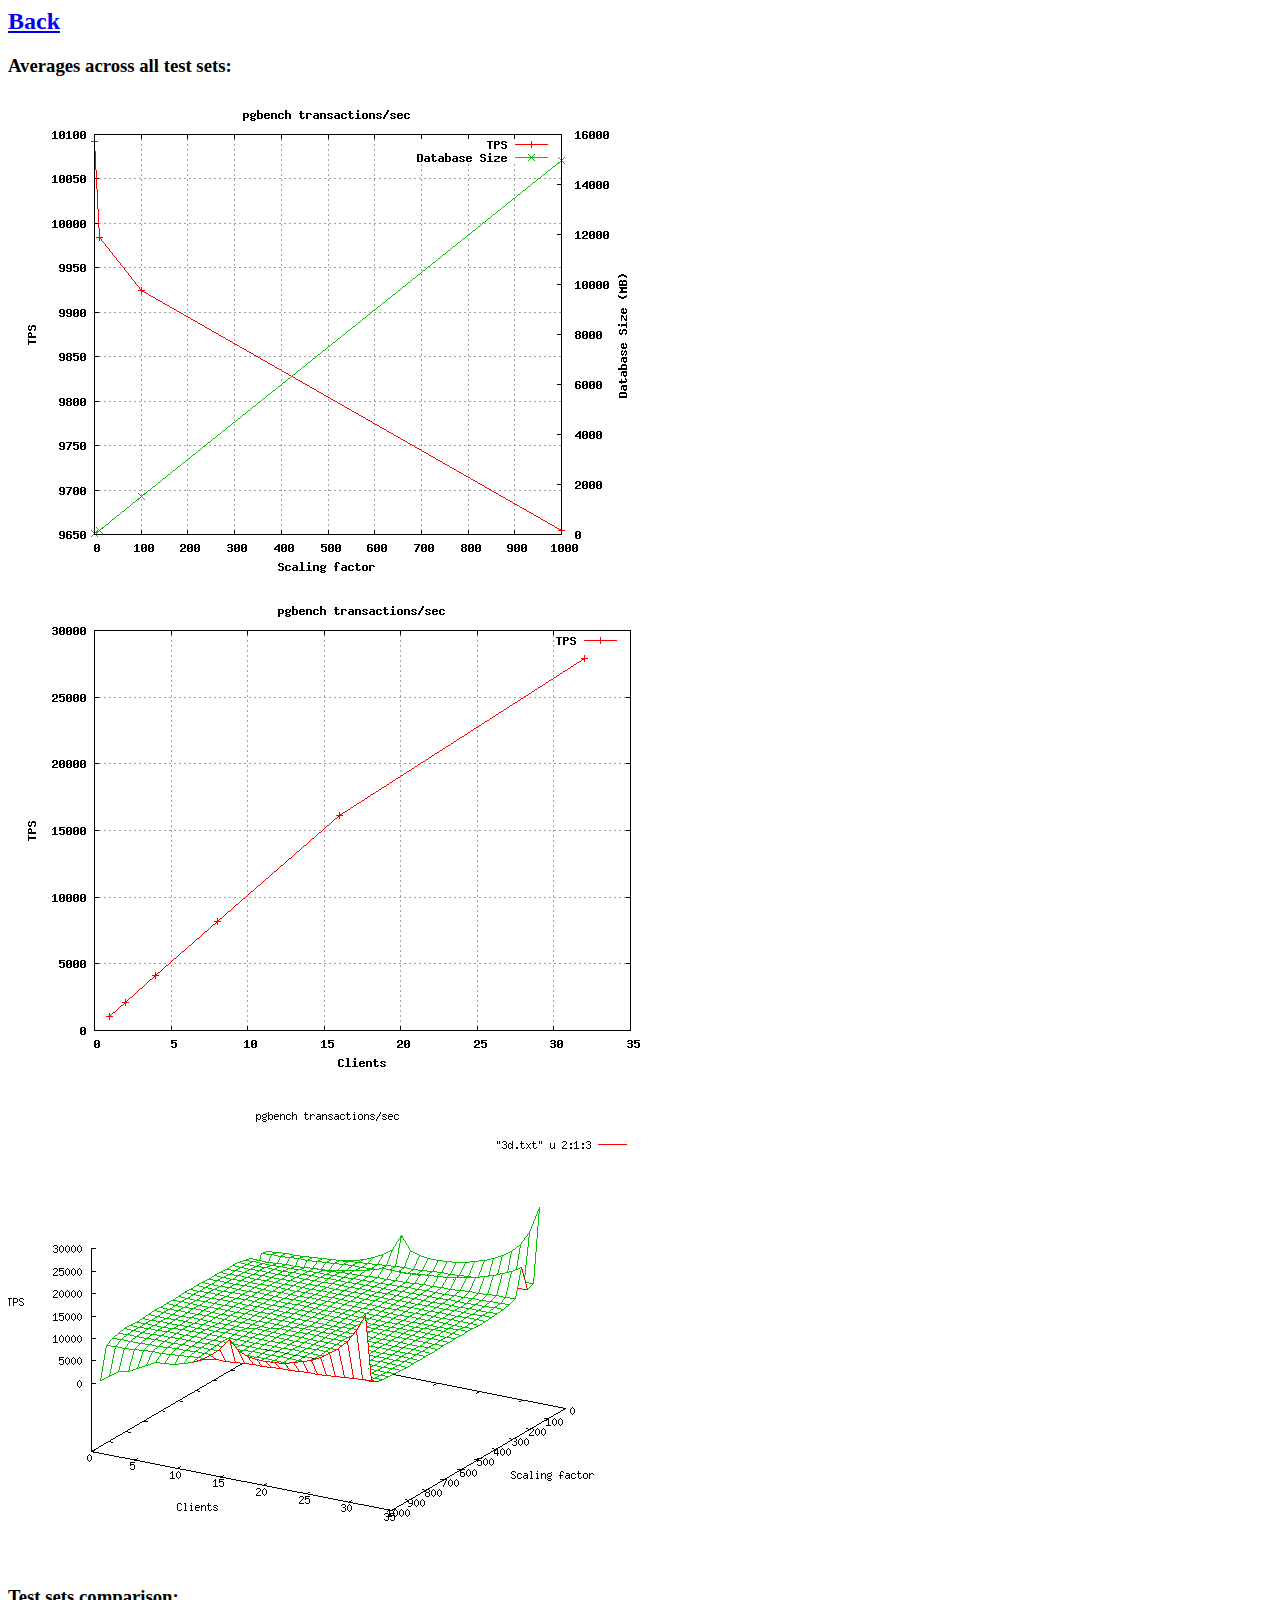
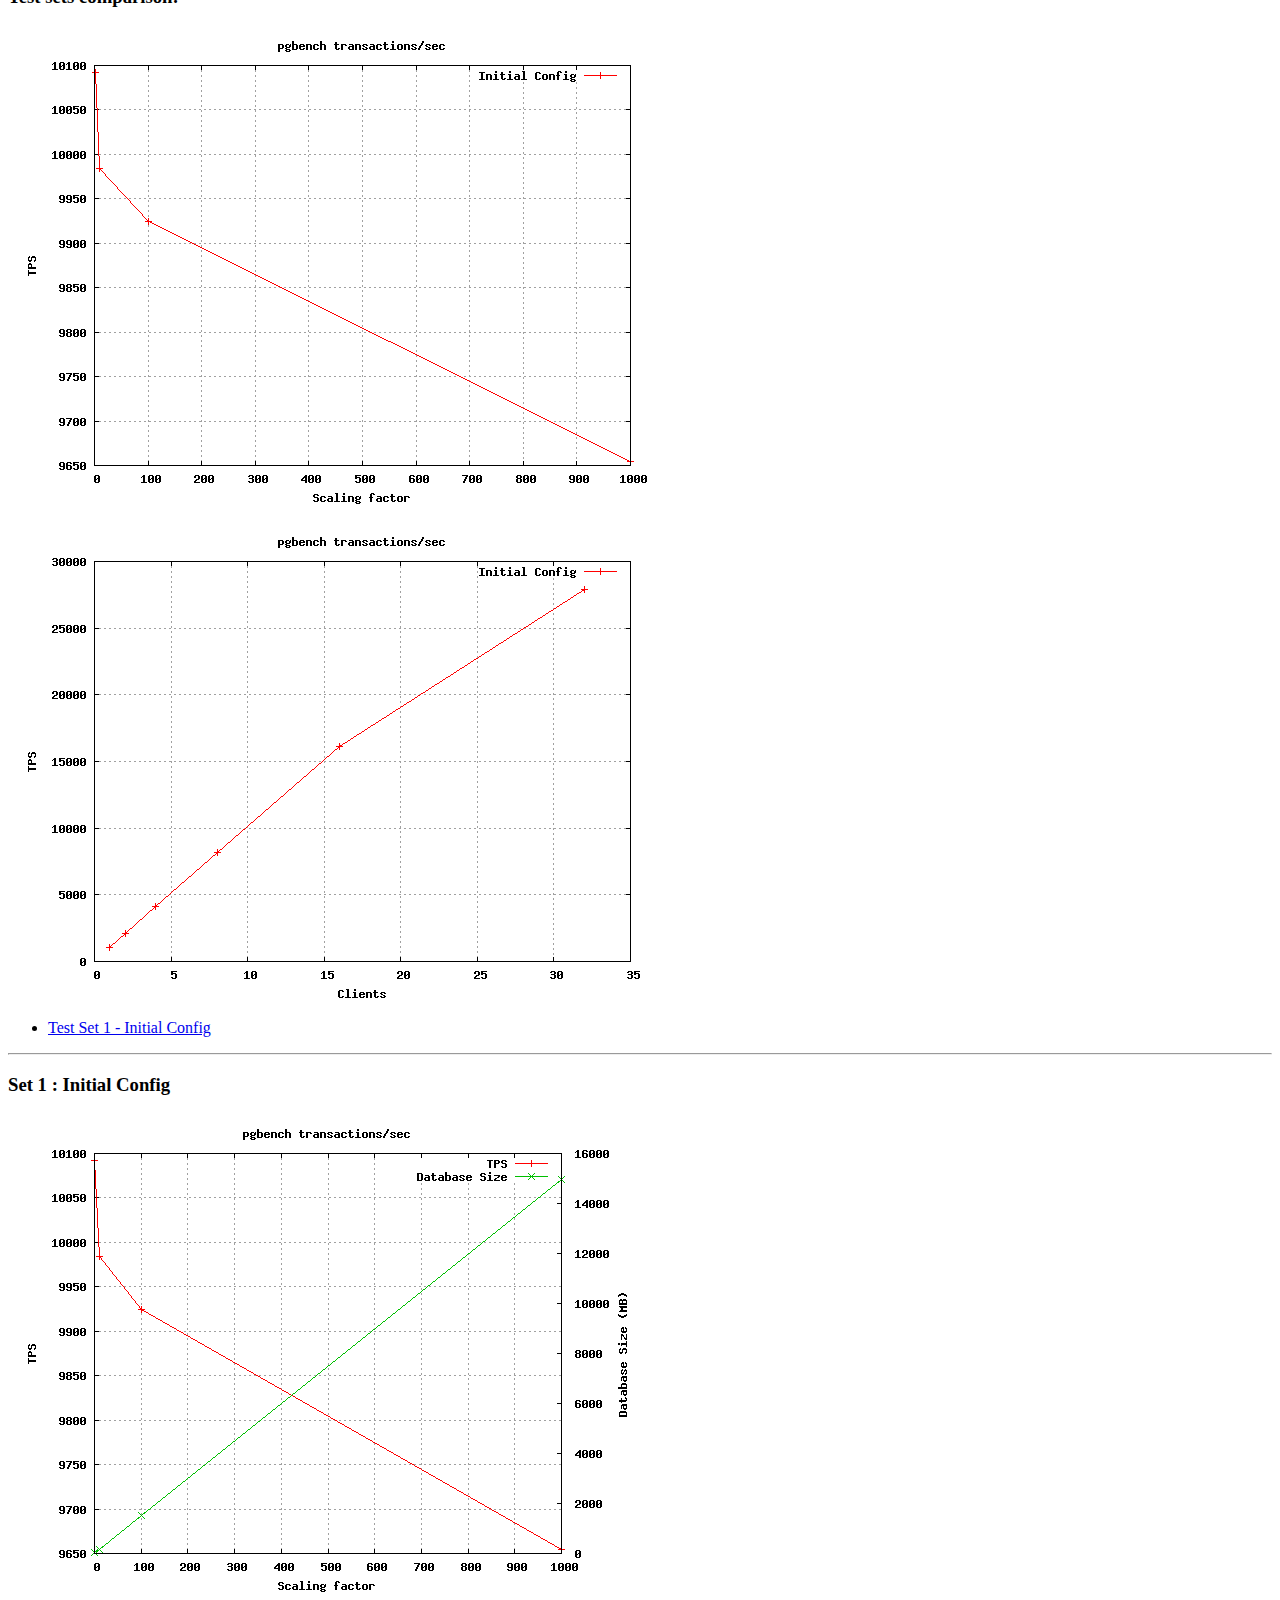
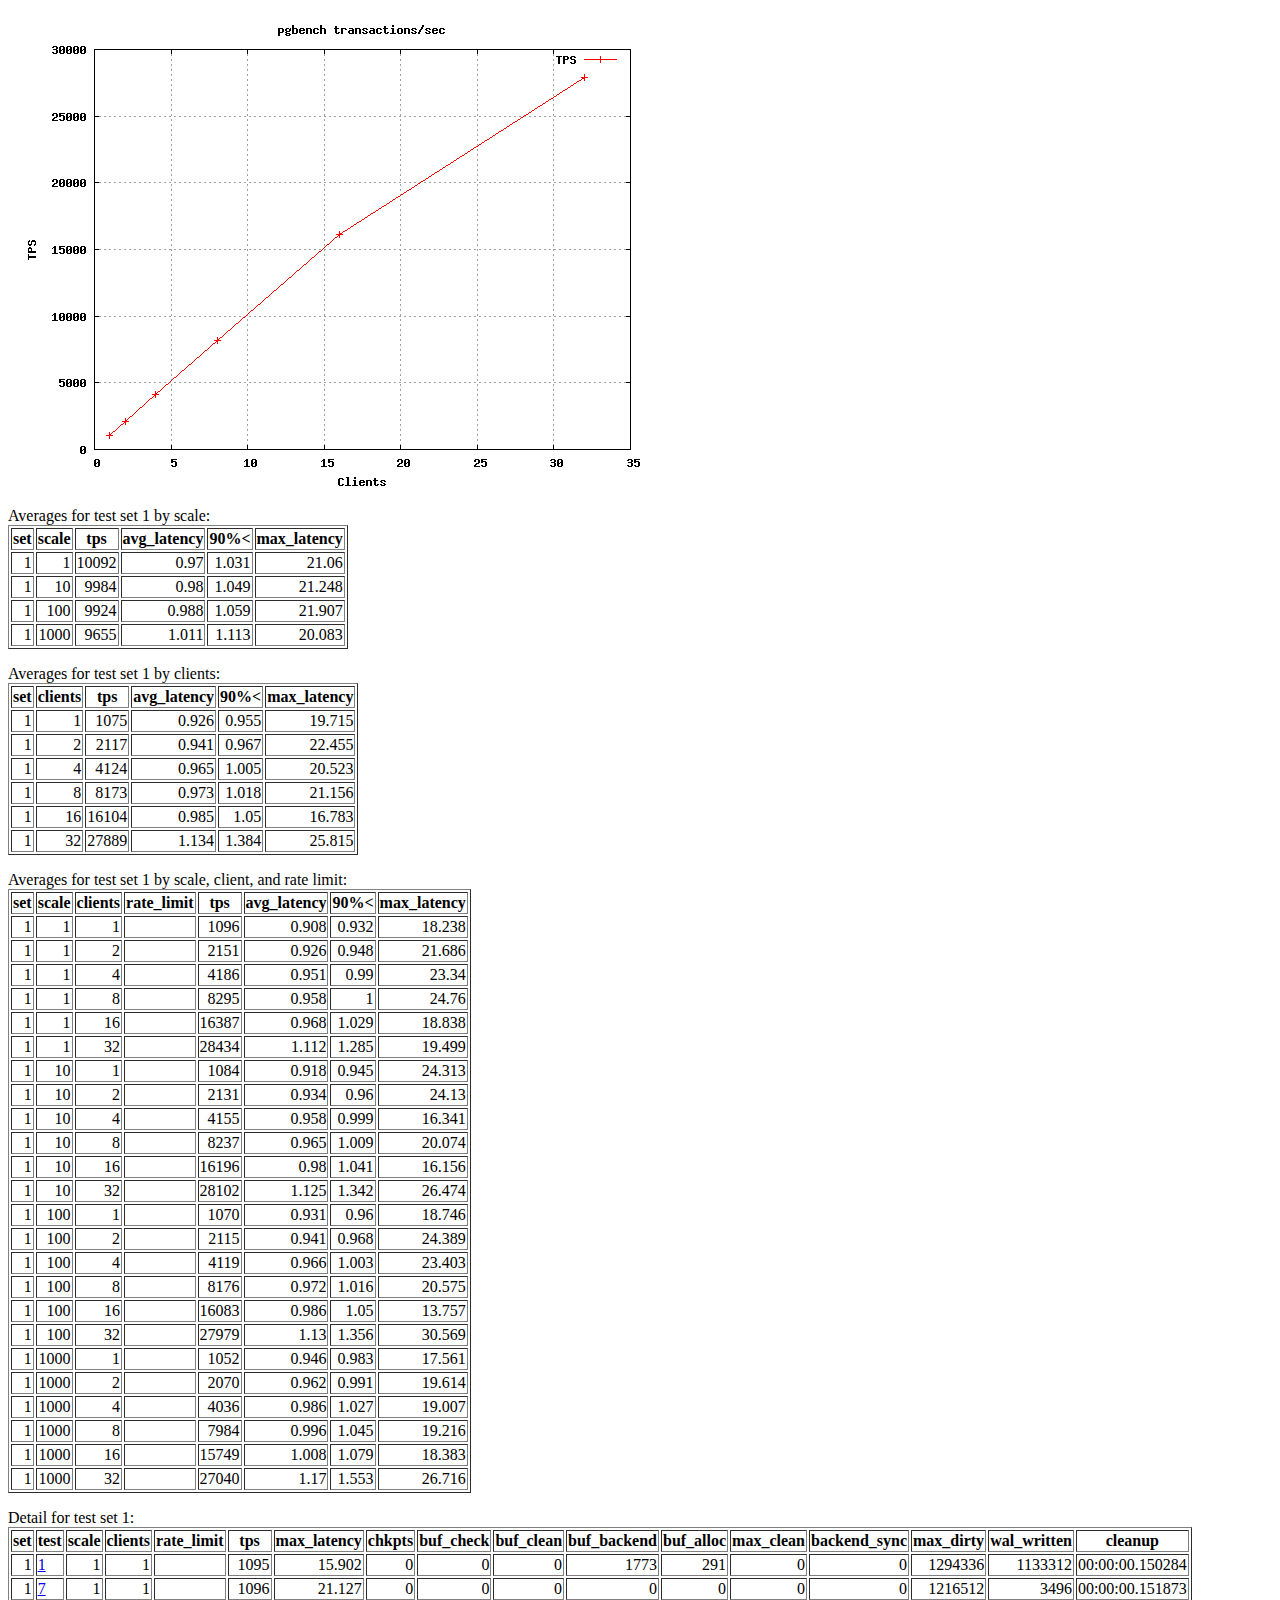
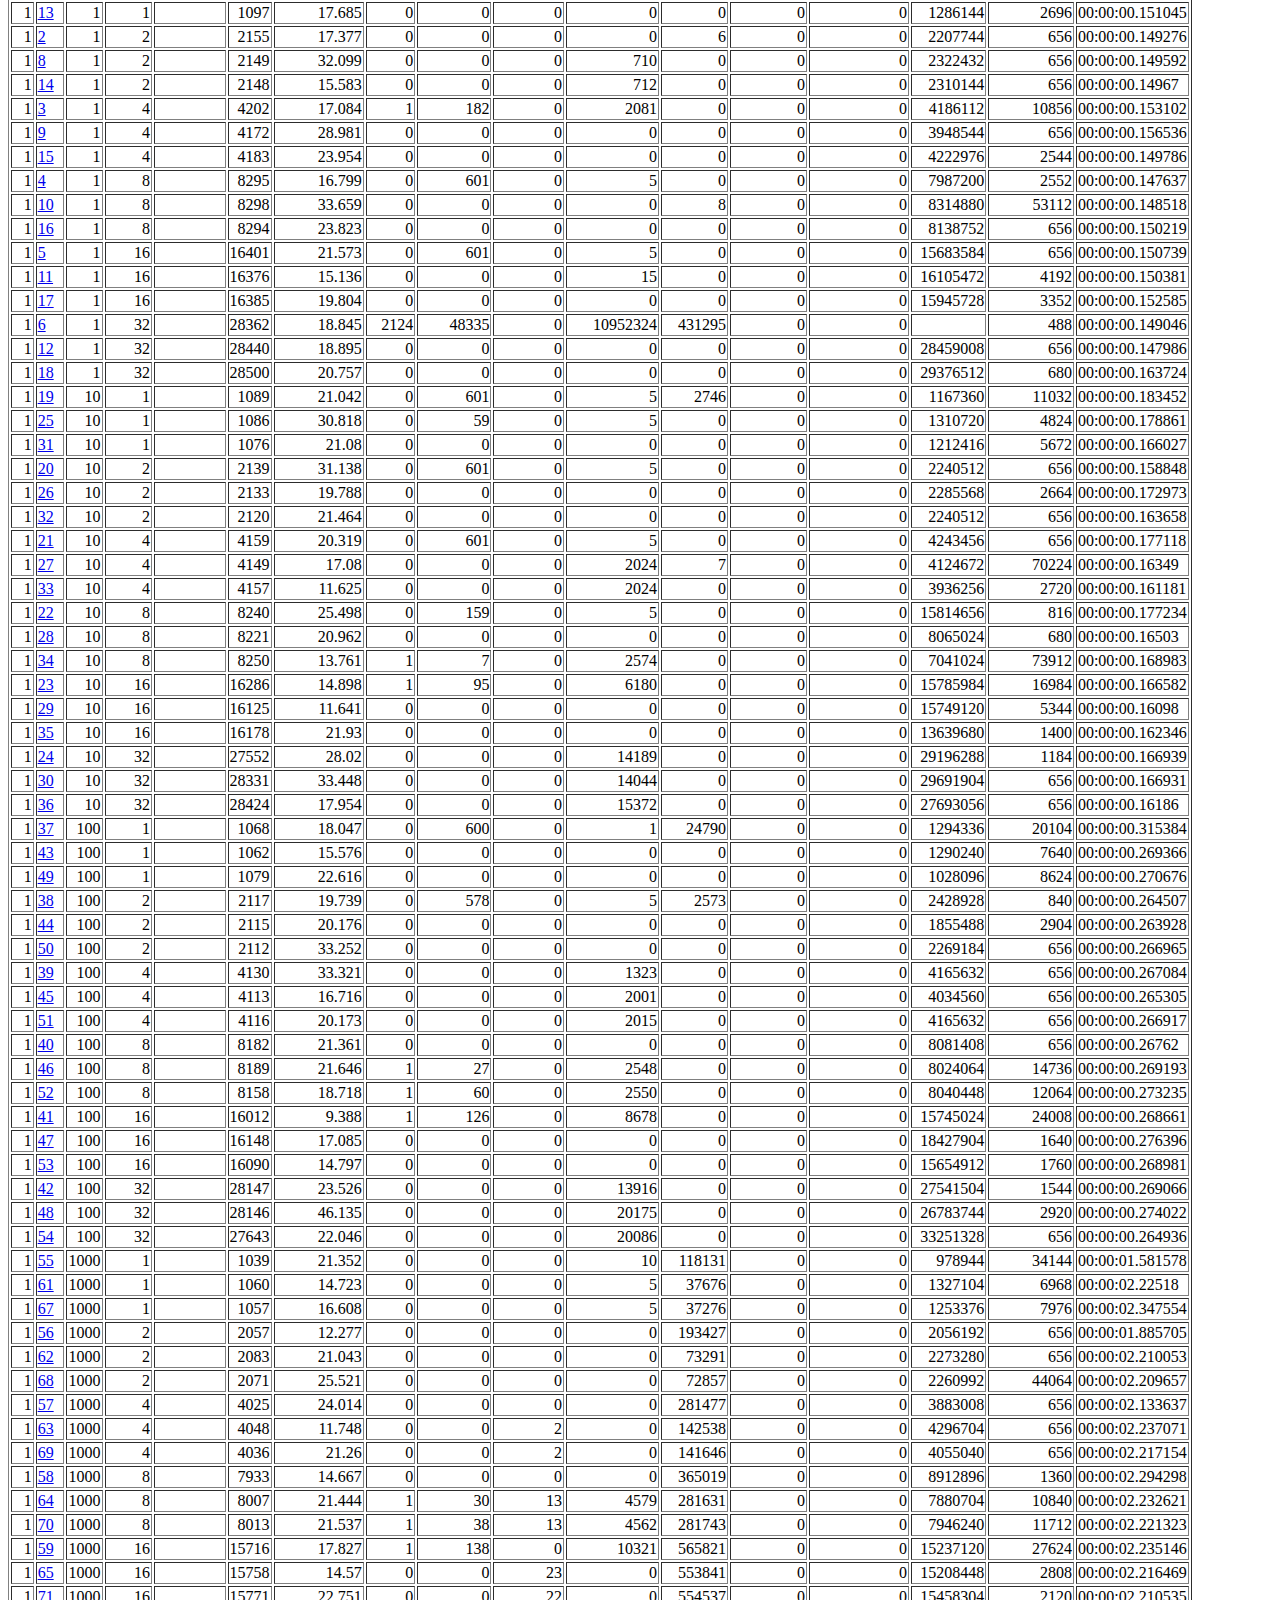
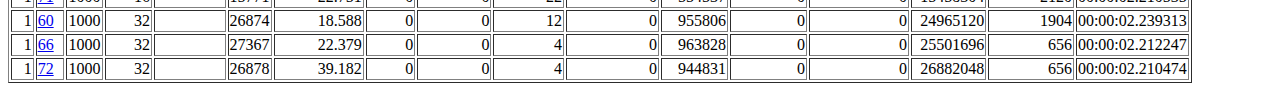
==== commit d8def671: "x" ====
--- a/platformdbmaster/index.htm
+++ b/platformdbmaster/index.htm
@@ -1,8 +1,9 @@
 <html>
     <head>
-        <title>pgbench-tools results</title>
+        <title>pgbench-tools for platformdbmaster results</title>
     </head>
     <body>
+    	<h2><a href="http://pgbench.previewnetworks.com/">Back</a></h2>
         <div id="tabs">
 <h3>Averages across all test sets:</h3>
 <img src="scaling.png"><p>
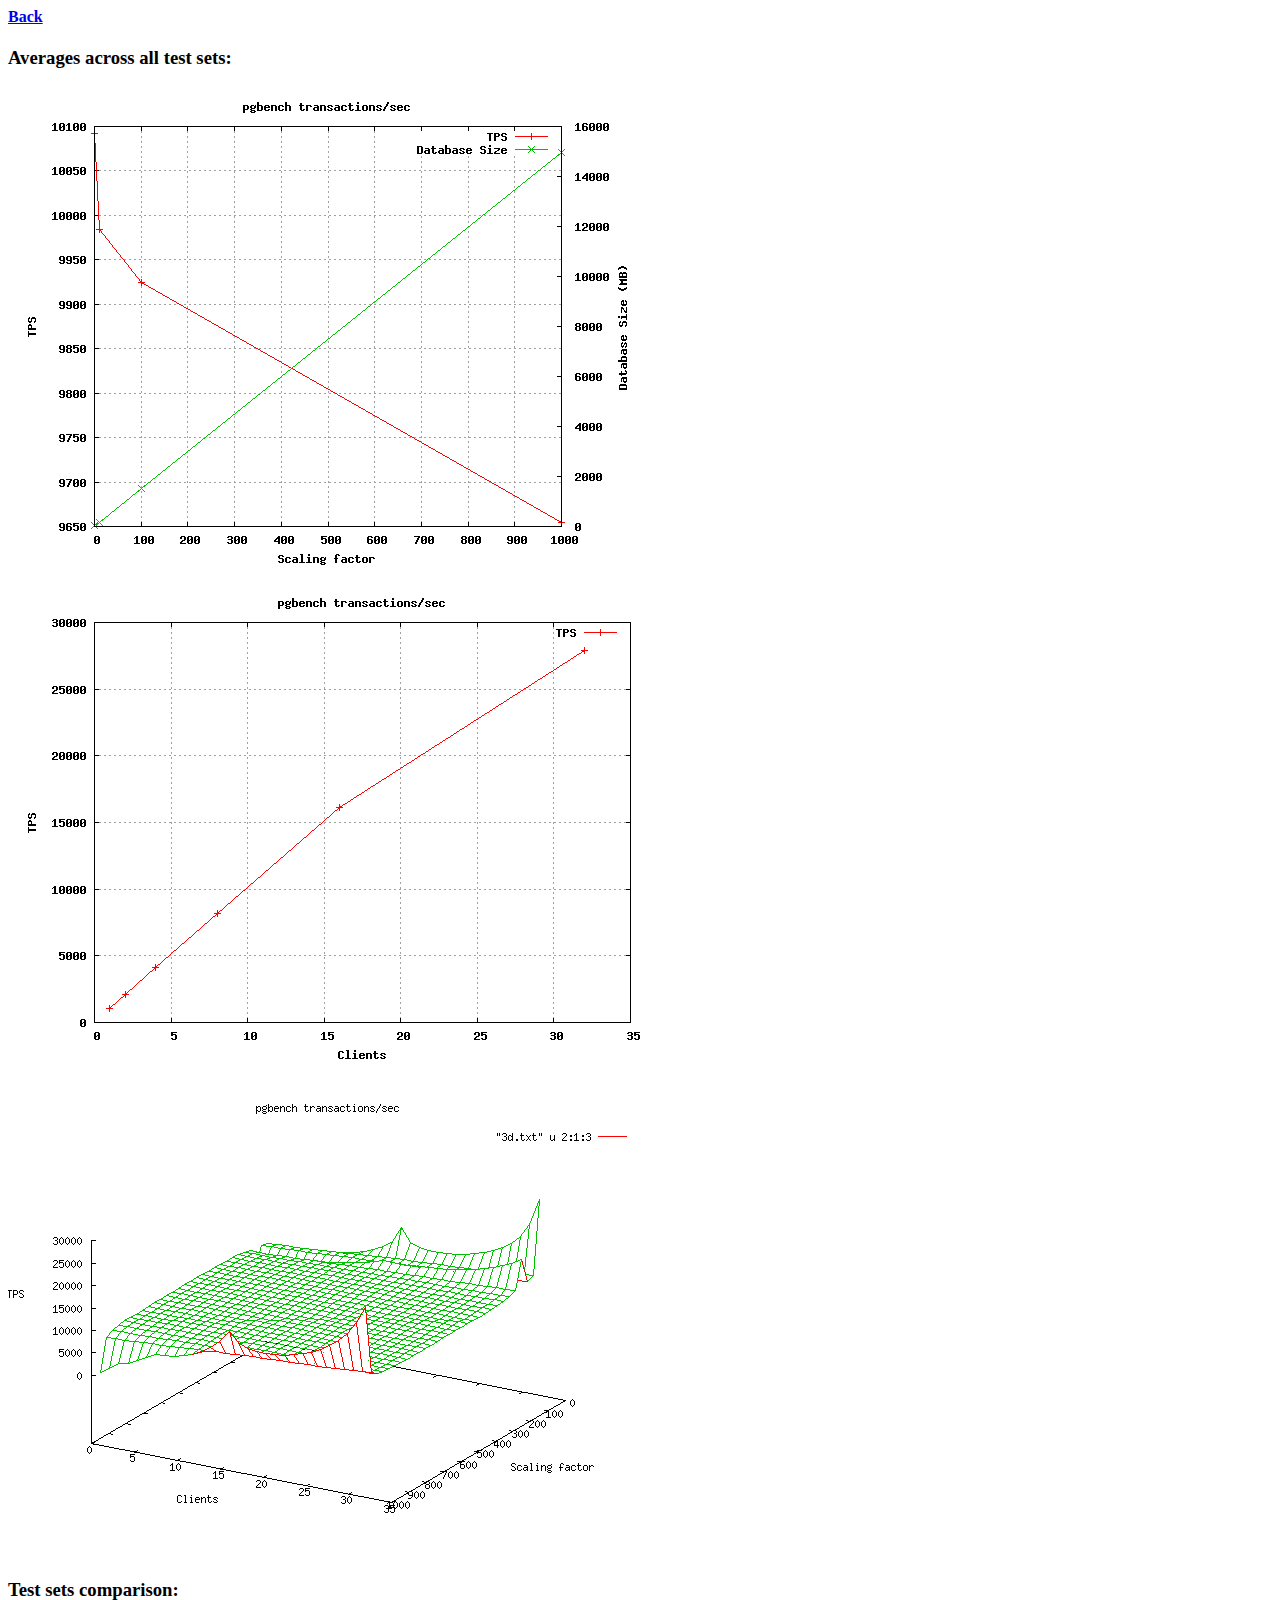
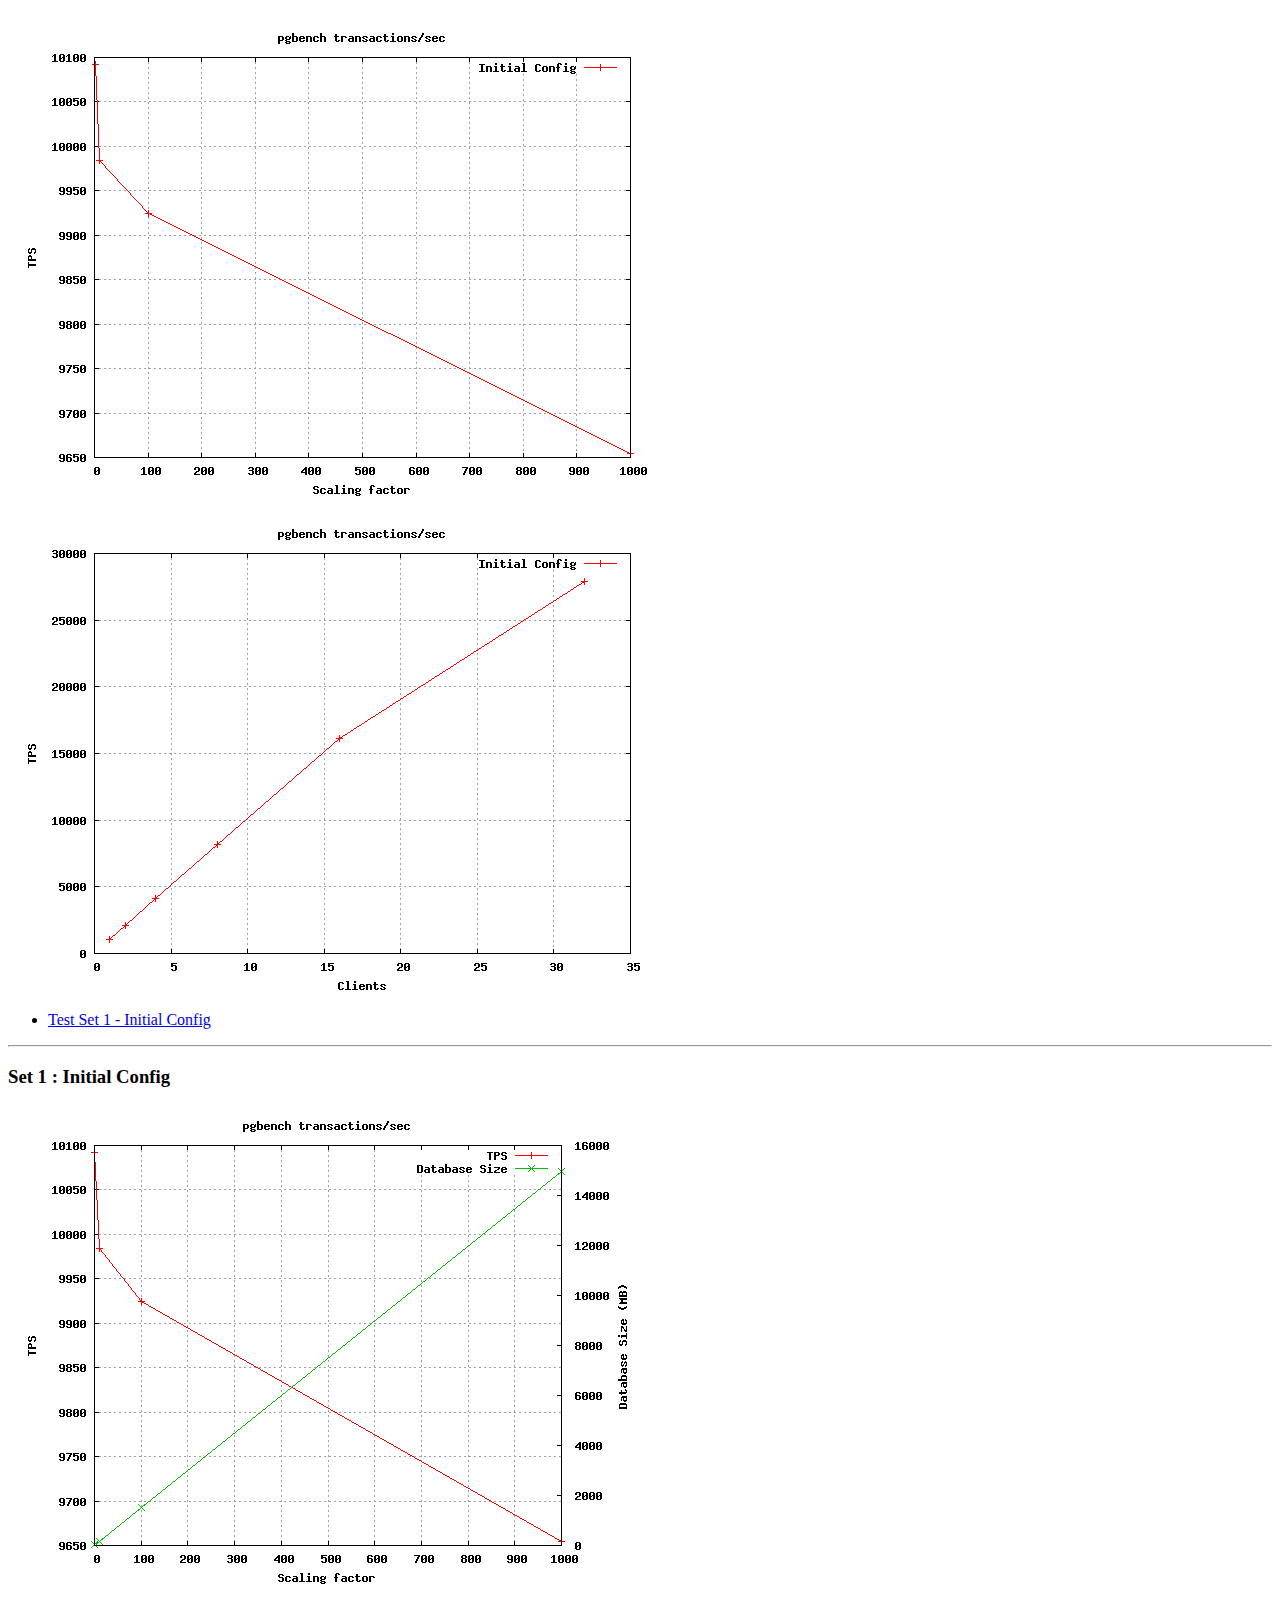
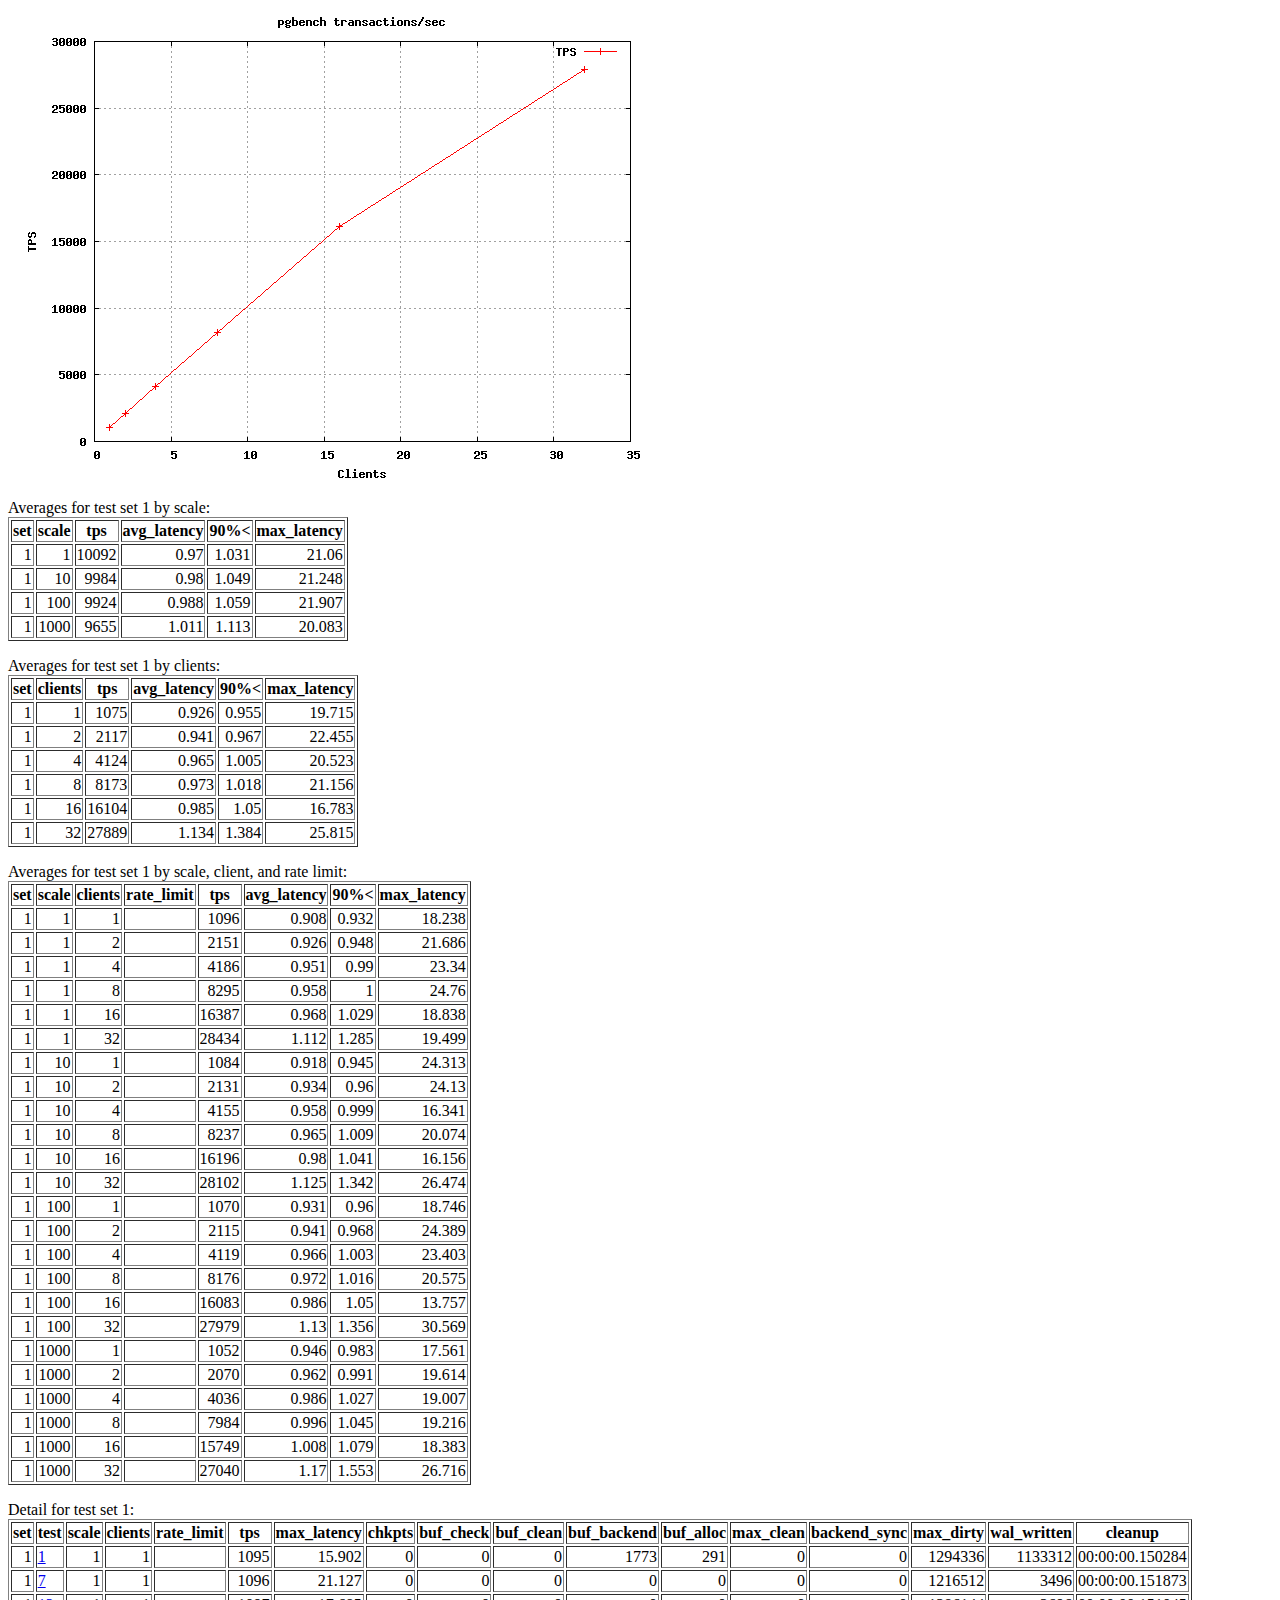
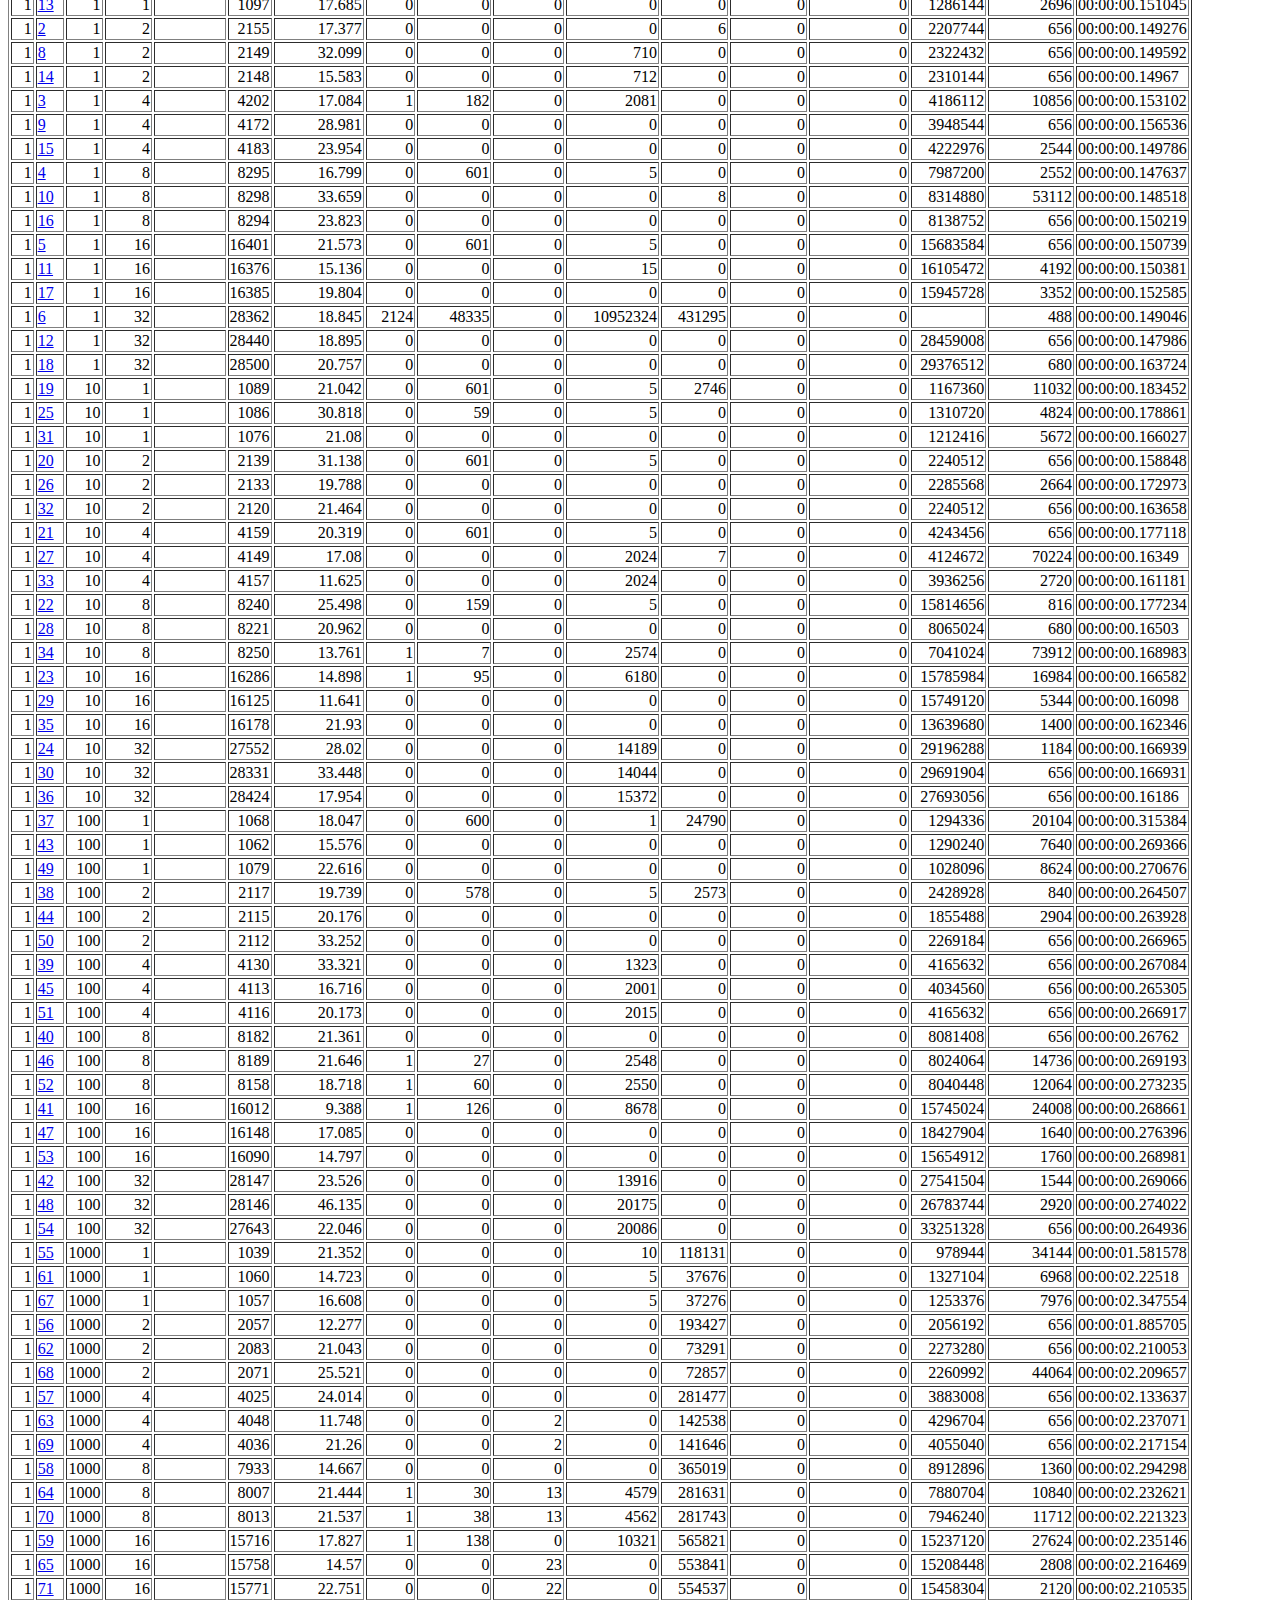
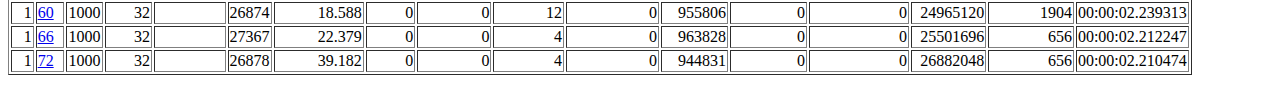
==== commit 24ab4865: "x" ====
--- a/platformdbmaster/index.htm
+++ b/platformdbmaster/index.htm
@@ -3,7 +3,7 @@
         <title>pgbench-tools for platformdbmaster results</title>
     </head>
     <body>
-    	<h2><a href="http://pgbench.previewnetworks.com/">Back</a></h2>
+    	<h4><a href="http://pgbench.previewnetworks.com/">Back</a></h4>
         <div id="tabs">
 <h3>Averages across all test sets:</h3>
 <img src="scaling.png"><p>
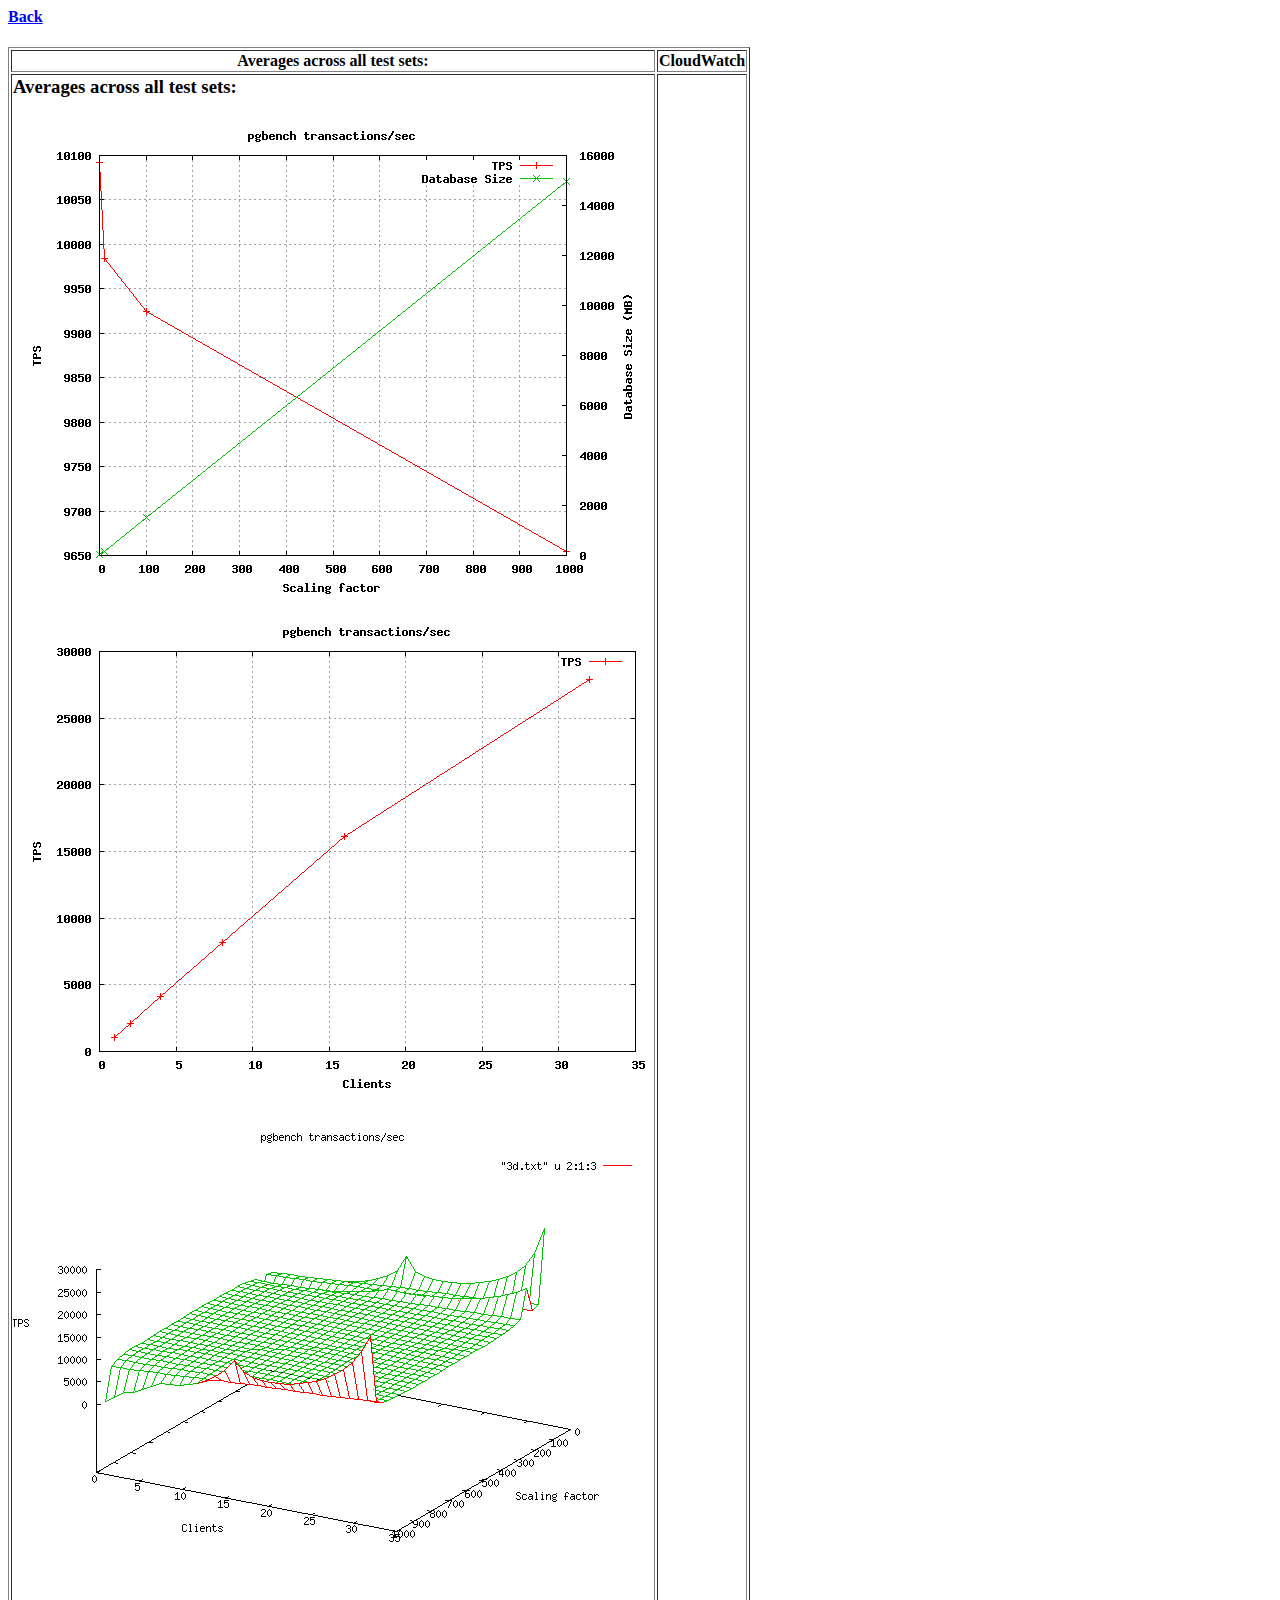
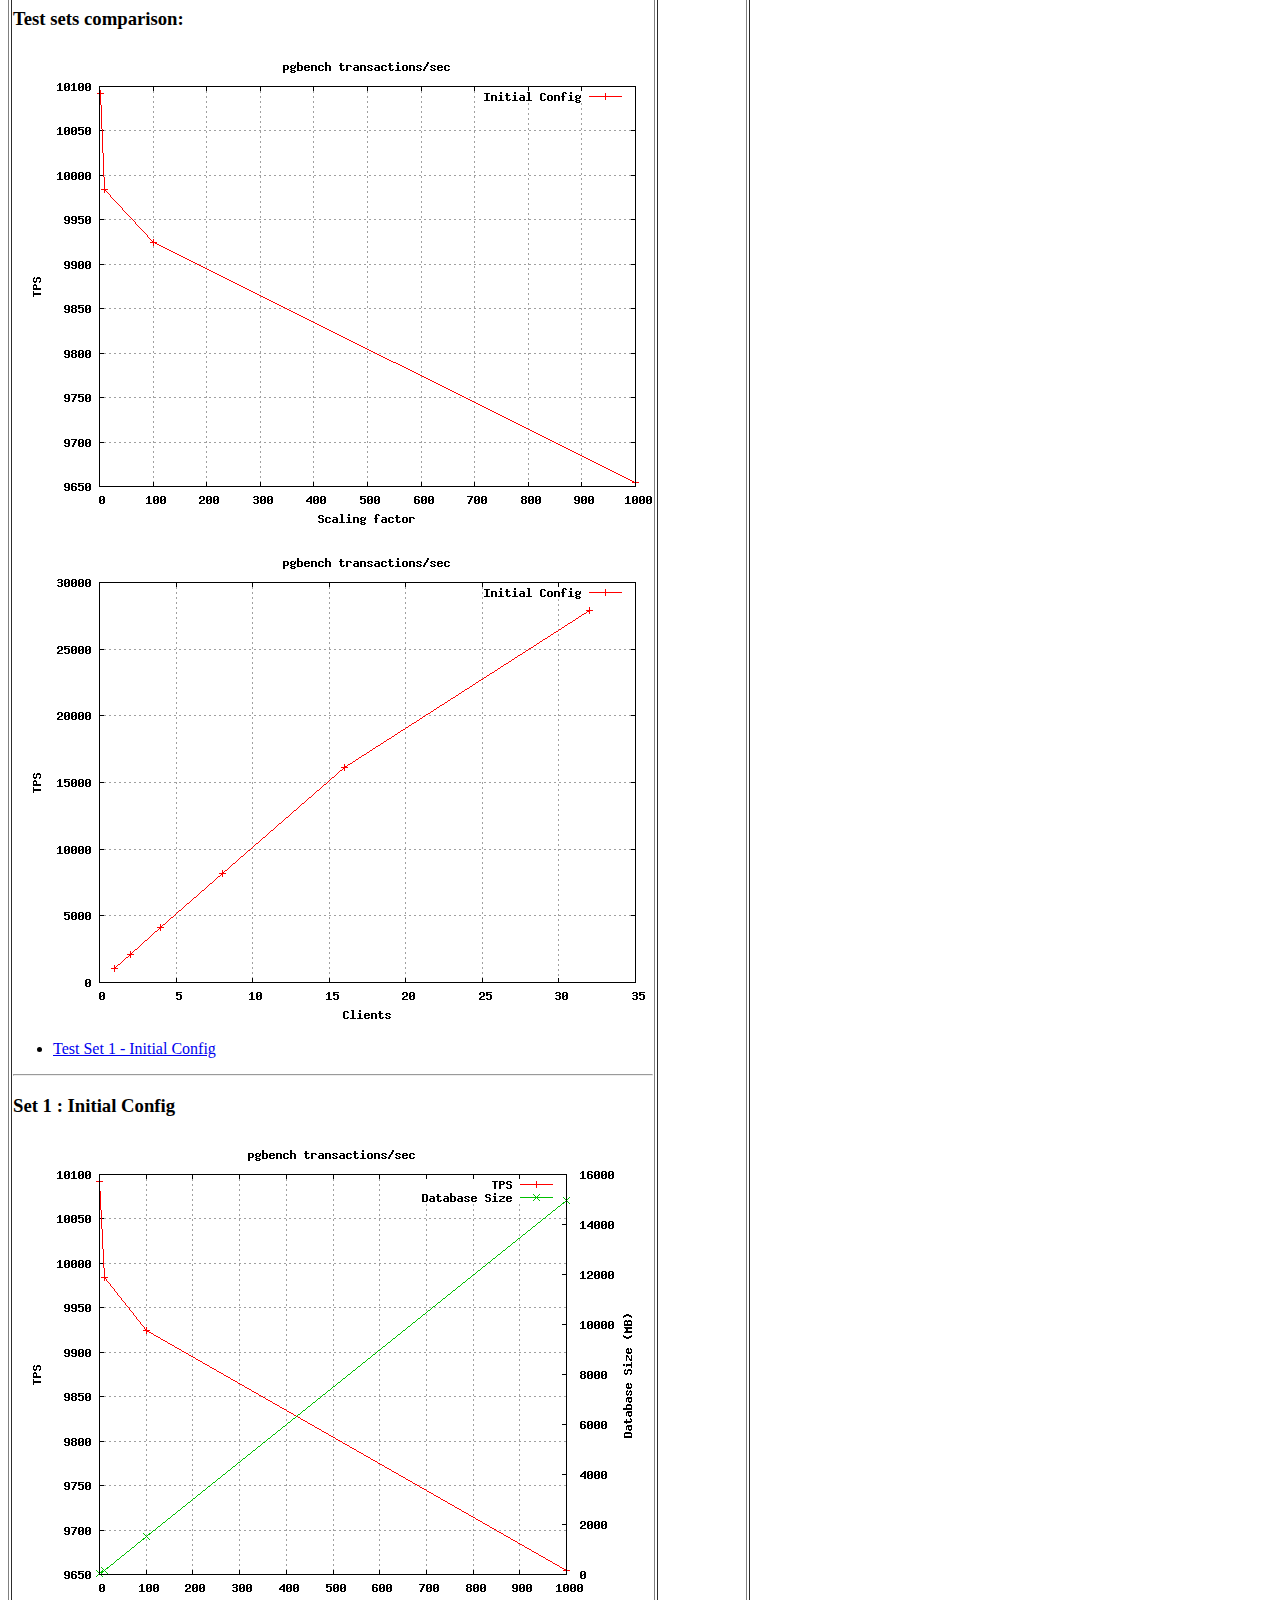
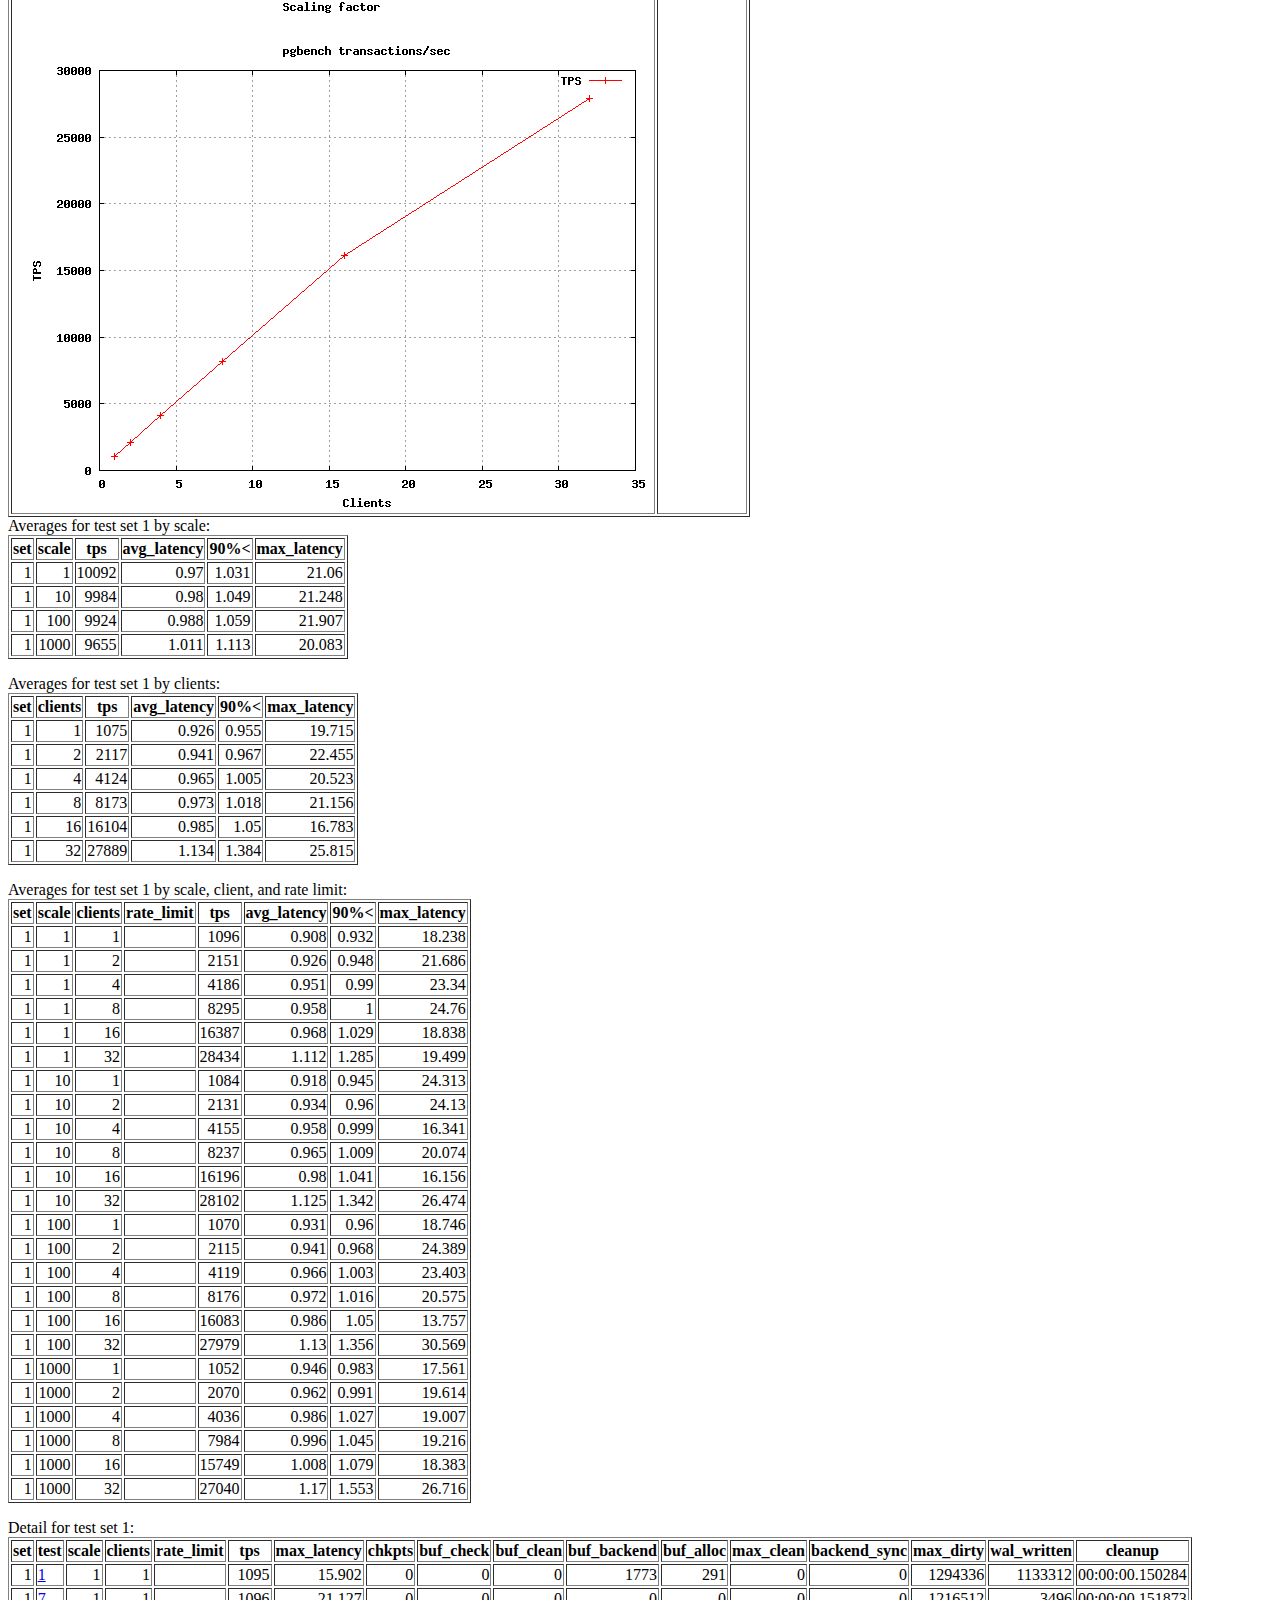
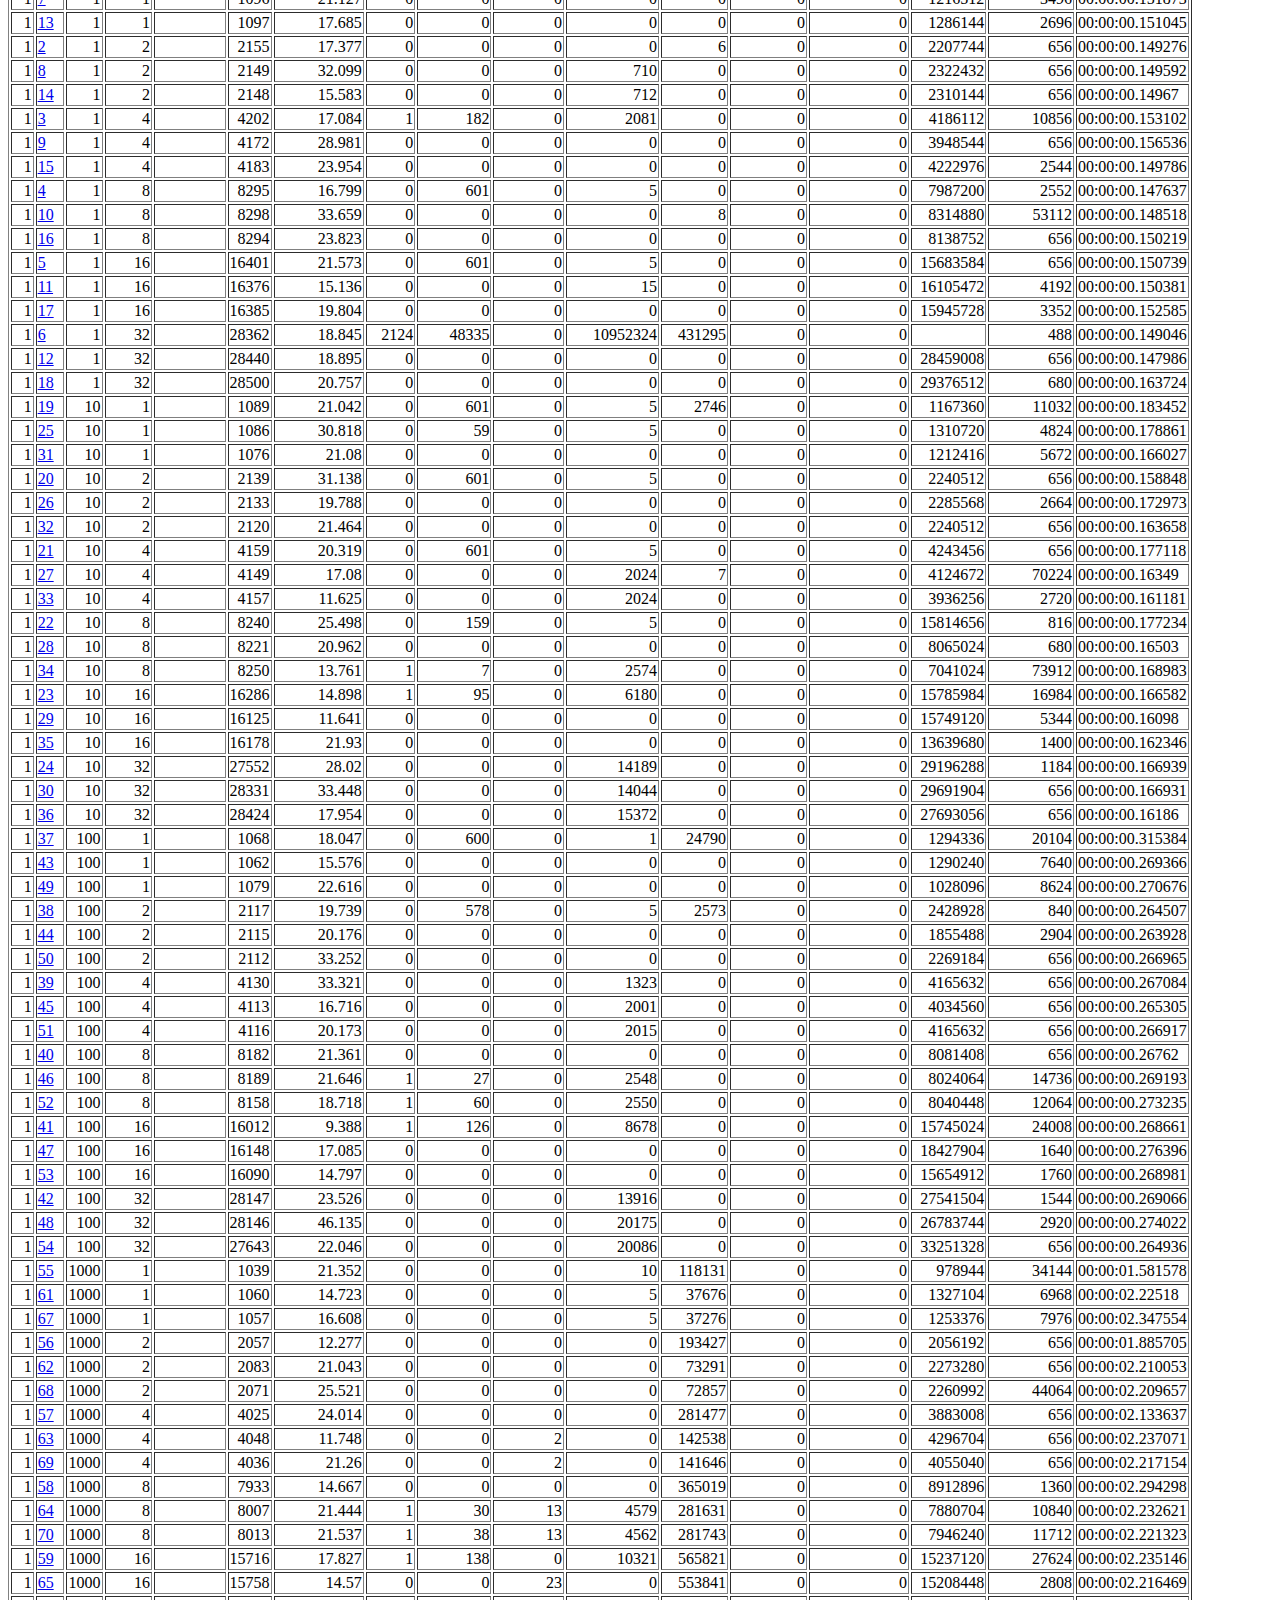
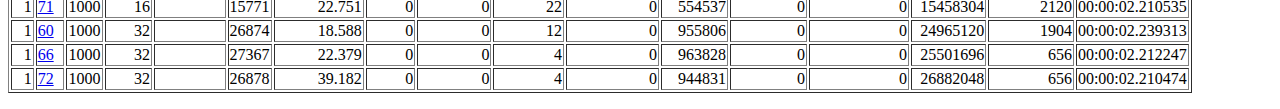
==== commit e2ef44f3: "w" ====
--- a/platformdbmaster/index.htm
+++ b/platformdbmaster/index.htm
@@ -5,1770 +5,1782 @@
     <body>
     	<h4><a href="http://pgbench.previewnetworks.com/">Back</a></h4>
         <div id="tabs">
-<h3>Averages across all test sets:</h3>
-<img src="scaling.png"><p>
-<img src="clients.png"><p>
-<img src="3d.png"><p>
-<h3>Test sets comparison:</h3>
-<img src="scaling-sets.png"><p>
-<img src="clients-sets.png"><p>
-<ul>
-<li><a href='#set-1'>Test Set 1 - Initial Config</a></li>
-</ul>
-<div id='set-1'>
-<hr><h3>Set 1 : Initial Config</h3>
-<img src="scaling-1.png"><p>
-<img src="clients-1.png"><p>
-Averages for test set 1 by scale:
-<table border="1">
-  <tr>
-    <th align="center">set</th>
-    <th align="center">scale</th>
-    <th align="center">tps</th>
-    <th align="center">avg_latency</th>
-    <th align="center">90%&lt;</th>
-    <th align="center">max_latency</th>
-  </tr>
-  <tr valign="top">
-    <td align="right">1</td>
-    <td align="right">1</td>
-    <td align="right">10092</td>
-    <td align="right">0.97</td>
-    <td align="right">1.031</td>
-    <td align="right">21.06</td>
-  </tr>
-  <tr valign="top">
-    <td align="right">1</td>
-    <td align="right">10</td>
-    <td align="right">9984</td>
-    <td align="right">0.98</td>
-    <td align="right">1.049</td>
-    <td align="right">21.248</td>
-  </tr>
-  <tr valign="top">
-    <td align="right">1</td>
-    <td align="right">100</td>
-    <td align="right">9924</td>
-    <td align="right">0.988</td>
-    <td align="right">1.059</td>
-    <td align="right">21.907</td>
-  </tr>
-  <tr valign="top">
-    <td align="right">1</td>
-    <td align="right">1000</td>
-    <td align="right">9655</td>
-    <td align="right">1.011</td>
-    <td align="right">1.113</td>
-    <td align="right">20.083</td>
-  </tr>
-</table>
-</p>
-Averages for test set 1 by clients:
-<table border="1">
-  <tr>
-    <th align="center">set</th>
-    <th align="center">clients</th>
-    <th align="center">tps</th>
-    <th align="center">avg_latency</th>
-    <th align="center">90%&lt;</th>
-    <th align="center">max_latency</th>
-  </tr>
-  <tr valign="top">
-    <td align="right">1</td>
-    <td align="right">1</td>
-    <td align="right">1075</td>
-    <td align="right">0.926</td>
-    <td align="right">0.955</td>
-    <td align="right">19.715</td>
-  </tr>
-  <tr valign="top">
-    <td align="right">1</td>
-    <td align="right">2</td>
-    <td align="right">2117</td>
-    <td align="right">0.941</td>
-    <td align="right">0.967</td>
-    <td align="right">22.455</td>
-  </tr>
-  <tr valign="top">
-    <td align="right">1</td>
-    <td align="right">4</td>
-    <td align="right">4124</td>
-    <td align="right">0.965</td>
-    <td align="right">1.005</td>
-    <td align="right">20.523</td>
-  </tr>
-  <tr valign="top">
-    <td align="right">1</td>
-    <td align="right">8</td>
-    <td align="right">8173</td>
-    <td align="right">0.973</td>
-    <td align="right">1.018</td>
-    <td align="right">21.156</td>
-  </tr>
-  <tr valign="top">
-    <td align="right">1</td>
-    <td align="right">16</td>
-    <td align="right">16104</td>
-    <td align="right">0.985</td>
-    <td align="right">1.05</td>
-    <td align="right">16.783</td>
-  </tr>
-  <tr valign="top">
-    <td align="right">1</td>
-    <td align="right">32</td>
-    <td align="right">27889</td>
-    <td align="right">1.134</td>
-    <td align="right">1.384</td>
-    <td align="right">25.815</td>
-  </tr>
-</table>
-</p>
-Averages for test set 1 by scale, client, and rate limit:
-<table border="1">
-  <tr>
-    <th align="center">set</th>
-    <th align="center">scale</th>
-    <th align="center">clients</th>
-    <th align="center">rate_limit</th>
-    <th align="center">tps</th>
-    <th align="center">avg_latency</th>
-    <th align="center">90%&lt;</th>
-    <th align="center">max_latency</th>
-  </tr>
-  <tr valign="top">
-    <td align="right">1</td>
-    <td align="right">1</td>
-    <td align="right">1</td>
-    <td align="right">&nbsp; </td>
-    <td align="right">1096</td>
-    <td align="right">0.908</td>
-    <td align="right">0.932</td>
-    <td align="right">18.238</td>
-  </tr>
-  <tr valign="top">
-    <td align="right">1</td>
-    <td align="right">1</td>
-    <td align="right">2</td>
-    <td align="right">&nbsp; </td>
-    <td align="right">2151</td>
-    <td align="right">0.926</td>
-    <td align="right">0.948</td>
-    <td align="right">21.686</td>
-  </tr>
-  <tr valign="top">
-    <td align="right">1</td>
-    <td align="right">1</td>
-    <td align="right">4</td>
-    <td align="right">&nbsp; </td>
-    <td align="right">4186</td>
-    <td align="right">0.951</td>
-    <td align="right">0.99</td>
-    <td align="right">23.34</td>
-  </tr>
-  <tr valign="top">
-    <td align="right">1</td>
-    <td align="right">1</td>
-    <td align="right">8</td>
-    <td align="right">&nbsp; </td>
-    <td align="right">8295</td>
-    <td align="right">0.958</td>
-    <td align="right">1</td>
-    <td align="right">24.76</td>
-  </tr>
-  <tr valign="top">
-    <td align="right">1</td>
-    <td align="right">1</td>
-    <td align="right">16</td>
-    <td align="right">&nbsp; </td>
-    <td align="right">16387</td>
-    <td align="right">0.968</td>
-    <td align="right">1.029</td>
-    <td align="right">18.838</td>
-  </tr>
-  <tr valign="top">
-    <td align="right">1</td>
-    <td align="right">1</td>
-    <td align="right">32</td>
-    <td align="right">&nbsp; </td>
-    <td align="right">28434</td>
-    <td align="right">1.112</td>
-    <td align="right">1.285</td>
-    <td align="right">19.499</td>
-  </tr>
-  <tr valign="top">
-    <td align="right">1</td>
-    <td align="right">10</td>
-    <td align="right">1</td>
-    <td align="right">&nbsp; </td>
-    <td align="right">1084</td>
-    <td align="right">0.918</td>
-    <td align="right">0.945</td>
-    <td align="right">24.313</td>
-  </tr>
-  <tr valign="top">
-    <td align="right">1</td>
-    <td align="right">10</td>
-    <td align="right">2</td>
-    <td align="right">&nbsp; </td>
-    <td align="right">2131</td>
-    <td align="right">0.934</td>
-    <td align="right">0.96</td>
-    <td align="right">24.13</td>
-  </tr>
-  <tr valign="top">
-    <td align="right">1</td>
-    <td align="right">10</td>
-    <td align="right">4</td>
-    <td align="right">&nbsp; </td>
-    <td align="right">4155</td>
-    <td align="right">0.958</td>
-    <td align="right">0.999</td>
-    <td align="right">16.341</td>
-  </tr>
-  <tr valign="top">
-    <td align="right">1</td>
-    <td align="right">10</td>
-    <td align="right">8</td>
-    <td align="right">&nbsp; </td>
-    <td align="right">8237</td>
-    <td align="right">0.965</td>
-    <td align="right">1.009</td>
-    <td align="right">20.074</td>
-  </tr>
-  <tr valign="top">
-    <td align="right">1</td>
-    <td align="right">10</td>
-    <td align="right">16</td>
-    <td align="right">&nbsp; </td>
-    <td align="right">16196</td>
-    <td align="right">0.98</td>
-    <td align="right">1.041</td>
-    <td align="right">16.156</td>
-  </tr>
-  <tr valign="top">
-    <td align="right">1</td>
-    <td align="right">10</td>
-    <td align="right">32</td>
-    <td align="right">&nbsp; </td>
-    <td align="right">28102</td>
-    <td align="right">1.125</td>
-    <td align="right">1.342</td>
-    <td align="right">26.474</td>
-  </tr>
-  <tr valign="top">
-    <td align="right">1</td>
-    <td align="right">100</td>
-    <td align="right">1</td>
-    <td align="right">&nbsp; </td>
-    <td align="right">1070</td>
-    <td align="right">0.931</td>
-    <td align="right">0.96</td>
-    <td align="right">18.746</td>
-  </tr>
-  <tr valign="top">
-    <td align="right">1</td>
-    <td align="right">100</td>
-    <td align="right">2</td>
-    <td align="right">&nbsp; </td>
-    <td align="right">2115</td>
-    <td align="right">0.941</td>
-    <td align="right">0.968</td>
-    <td align="right">24.389</td>
-  </tr>
-  <tr valign="top">
-    <td align="right">1</td>
-    <td align="right">100</td>
-    <td align="right">4</td>
-    <td align="right">&nbsp; </td>
-    <td align="right">4119</td>
-    <td align="right">0.966</td>
-    <td align="right">1.003</td>
-    <td align="right">23.403</td>
-  </tr>
-  <tr valign="top">
-    <td align="right">1</td>
-    <td align="right">100</td>
-    <td align="right">8</td>
-    <td align="right">&nbsp; </td>
-    <td align="right">8176</td>
-    <td align="right">0.972</td>
-    <td align="right">1.016</td>
-    <td align="right">20.575</td>
-  </tr>
-  <tr valign="top">
-    <td align="right">1</td>
-    <td align="right">100</td>
-    <td align="right">16</td>
-    <td align="right">&nbsp; </td>
-    <td align="right">16083</td>
-    <td align="right">0.986</td>
-    <td align="right">1.05</td>
-    <td align="right">13.757</td>
-  </tr>
-  <tr valign="top">
-    <td align="right">1</td>
-    <td align="right">100</td>
-    <td align="right">32</td>
-    <td align="right">&nbsp; </td>
-    <td align="right">27979</td>
-    <td align="right">1.13</td>
-    <td align="right">1.356</td>
-    <td align="right">30.569</td>
-  </tr>
-  <tr valign="top">
-    <td align="right">1</td>
-    <td align="right">1000</td>
-    <td align="right">1</td>
-    <td align="right">&nbsp; </td>
-    <td align="right">1052</td>
-    <td align="right">0.946</td>
-    <td align="right">0.983</td>
-    <td align="right">17.561</td>
-  </tr>
-  <tr valign="top">
-    <td align="right">1</td>
-    <td align="right">1000</td>
-    <td align="right">2</td>
-    <td align="right">&nbsp; </td>
-    <td align="right">2070</td>
-    <td align="right">0.962</td>
-    <td align="right">0.991</td>
-    <td align="right">19.614</td>
-  </tr>
-  <tr valign="top">
-    <td align="right">1</td>
-    <td align="right">1000</td>
-    <td align="right">4</td>
-    <td align="right">&nbsp; </td>
-    <td align="right">4036</td>
-    <td align="right">0.986</td>
-    <td align="right">1.027</td>
-    <td align="right">19.007</td>
-  </tr>
-  <tr valign="top">
-    <td align="right">1</td>
-    <td align="right">1000</td>
-    <td align="right">8</td>
-    <td align="right">&nbsp; </td>
-    <td align="right">7984</td>
-    <td align="right">0.996</td>
-    <td align="right">1.045</td>
-    <td align="right">19.216</td>
-  </tr>
-  <tr valign="top">
-    <td align="right">1</td>
-    <td align="right">1000</td>
-    <td align="right">16</td>
-    <td align="right">&nbsp; </td>
-    <td align="right">15749</td>
-    <td align="right">1.008</td>
-    <td align="right">1.079</td>
-    <td align="right">18.383</td>
-  </tr>
-  <tr valign="top">
-    <td align="right">1</td>
-    <td align="right">1000</td>
-    <td align="right">32</td>
-    <td align="right">&nbsp; </td>
-    <td align="right">27040</td>
-    <td align="right">1.17</td>
-    <td align="right">1.553</td>
-    <td align="right">26.716</td>
-  </tr>
-</table>
-</p>
-Detail for test set 1:
-<table border="1">
-  <tr>
-    <th align="center">set</th>
-    <th align="center">test</th>
-    <th align="center">scale</th>
-    <th align="center">clients</th>
-    <th align="center">rate_limit</th>
-    <th align="center">tps</th>
-    <th align="center">max_latency</th>
-    <th align="center">chkpts</th>
-    <th align="center">buf_check</th>
-    <th align="center">buf_clean</th>
-    <th align="center">buf_backend</th>
-    <th align="center">buf_alloc</th>
-    <th align="center">max_clean</th>
-    <th align="center">backend_sync</th>
-    <th align="center">max_dirty</th>
-    <th align="center">wal_written</th>
-    <th align="center">cleanup</th>
-  </tr>
-  <tr valign="top">
-    <td align="right">1</td>
-    <td align="left"><a href="1/index.html">1</a></td>
-    <td align="right">1</td>
-    <td align="right">1</td>
-    <td align="right">&nbsp; </td>
-    <td align="right">1095</td>
-    <td align="right">15.902</td>
-    <td align="right">0</td>
-    <td align="right">0</td>
-    <td align="right">0</td>
-    <td align="right">1773</td>
-    <td align="right">291</td>
-    <td align="right">0</td>
-    <td align="right">0</td>
-    <td align="right">1294336</td>
-    <td align="right">1133312</td>
-    <td align="left">00:00:00.150284</td>
-  </tr>
-  <tr valign="top">
-    <td align="right">1</td>
-    <td align="left"><a href="7/index.html">7</a></td>
-    <td align="right">1</td>
-    <td align="right">1</td>
-    <td align="right">&nbsp; </td>
-    <td align="right">1096</td>
-    <td align="right">21.127</td>
-    <td align="right">0</td>
-    <td align="right">0</td>
-    <td align="right">0</td>
-    <td align="right">0</td>
-    <td align="right">0</td>
-    <td align="right">0</td>
-    <td align="right">0</td>
-    <td align="right">1216512</td>
-    <td align="right">3496</td>
-    <td align="left">00:00:00.151873</td>
-  </tr>
-  <tr valign="top">
-    <td align="right">1</td>
-    <td align="left"><a href="13/index.html">13</a></td>
-    <td align="right">1</td>
-    <td align="right">1</td>
-    <td align="right">&nbsp; </td>
-    <td align="right">1097</td>
-    <td align="right">17.685</td>
-    <td align="right">0</td>
-    <td align="right">0</td>
-    <td align="right">0</td>
-    <td align="right">0</td>
-    <td align="right">0</td>
-    <td align="right">0</td>
-    <td align="right">0</td>
-    <td align="right">1286144</td>
-    <td align="right">2696</td>
-    <td align="left">00:00:00.151045</td>
-  </tr>
-  <tr valign="top">
-    <td align="right">1</td>
-    <td align="left"><a href="2/index.html">2</a></td>
-    <td align="right">1</td>
-    <td align="right">2</td>
-    <td align="right">&nbsp; </td>
-    <td align="right">2155</td>
-    <td align="right">17.377</td>
-    <td align="right">0</td>
-    <td align="right">0</td>
-    <td align="right">0</td>
-    <td align="right">0</td>
-    <td align="right">6</td>
-    <td align="right">0</td>
-    <td align="right">0</td>
-    <td align="right">2207744</td>
-    <td align="right">656</td>
-    <td align="left">00:00:00.149276</td>
-  </tr>
-  <tr valign="top">
-    <td align="right">1</td>
-    <td align="left"><a href="8/index.html">8</a></td>
-    <td align="right">1</td>
-    <td align="right">2</td>
-    <td align="right">&nbsp; </td>
-    <td align="right">2149</td>
-    <td align="right">32.099</td>
-    <td align="right">0</td>
-    <td align="right">0</td>
-    <td align="right">0</td>
-    <td align="right">710</td>
-    <td align="right">0</td>
-    <td align="right">0</td>
-    <td align="right">0</td>
-    <td align="right">2322432</td>
-    <td align="right">656</td>
-    <td align="left">00:00:00.149592</td>
-  </tr>
-  <tr valign="top">
-    <td align="right">1</td>
-    <td align="left"><a href="14/index.html">14</a></td>
-    <td align="right">1</td>
-    <td align="right">2</td>
-    <td align="right">&nbsp; </td>
-    <td align="right">2148</td>
-    <td align="right">15.583</td>
-    <td align="right">0</td>
-    <td align="right">0</td>
-    <td align="right">0</td>
-    <td align="right">712</td>
-    <td align="right">0</td>
-    <td align="right">0</td>
-    <td align="right">0</td>
-    <td align="right">2310144</td>
-    <td align="right">656</td>
-    <td align="left">00:00:00.14967</td>
-  </tr>
-  <tr valign="top">
-    <td align="right">1</td>
-    <td align="left"><a href="3/index.html">3</a></td>
-    <td align="right">1</td>
-    <td align="right">4</td>
-    <td align="right">&nbsp; </td>
-    <td align="right">4202</td>
-    <td align="right">17.084</td>
-    <td align="right">1</td>
-    <td align="right">182</td>
-    <td align="right">0</td>
-    <td align="right">2081</td>
-    <td align="right">0</td>
-    <td align="right">0</td>
-    <td align="right">0</td>
-    <td align="right">4186112</td>
-    <td align="right">10856</td>
-    <td align="left">00:00:00.153102</td>
-  </tr>
-  <tr valign="top">
-    <td align="right">1</td>
-    <td align="left"><a href="9/index.html">9</a></td>
-    <td align="right">1</td>
-    <td align="right">4</td>
-    <td align="right">&nbsp; </td>
-    <td align="right">4172</td>
-    <td align="right">28.981</td>
-    <td align="right">0</td>
-    <td align="right">0</td>
-    <td align="right">0</td>
-    <td align="right">0</td>
-    <td align="right">0</td>
-    <td align="right">0</td>
-    <td align="right">0</td>
-    <td align="right">3948544</td>
-    <td align="right">656</td>
-    <td align="left">00:00:00.156536</td>
-  </tr>
-  <tr valign="top">
-    <td align="right">1</td>
-    <td align="left"><a href="15/index.html">15</a></td>
-    <td align="right">1</td>
-    <td align="right">4</td>
-    <td align="right">&nbsp; </td>
-    <td align="right">4183</td>
-    <td align="right">23.954</td>
-    <td align="right">0</td>
-    <td align="right">0</td>
-    <td align="right">0</td>
-    <td align="right">0</td>
-    <td align="right">0</td>
-    <td align="right">0</td>
-    <td align="right">0</td>
-    <td align="right">4222976</td>
-    <td align="right">2544</td>
-    <td align="left">00:00:00.149786</td>
-  </tr>
-  <tr valign="top">
-    <td align="right">1</td>
-    <td align="left"><a href="4/index.html">4</a></td>
-    <td align="right">1</td>
-    <td align="right">8</td>
-    <td align="right">&nbsp; </td>
-    <td align="right">8295</td>
-    <td align="right">16.799</td>
-    <td align="right">0</td>
-    <td align="right">601</td>
-    <td align="right">0</td>
-    <td align="right">5</td>
-    <td align="right">0</td>
-    <td align="right">0</td>
-    <td align="right">0</td>
-    <td align="right">7987200</td>
-    <td align="right">2552</td>
-    <td align="left">00:00:00.147637</td>
-  </tr>
-  <tr valign="top">
-    <td align="right">1</td>
-    <td align="left"><a href="10/index.html">10</a></td>
-    <td align="right">1</td>
-    <td align="right">8</td>
-    <td align="right">&nbsp; </td>
-    <td align="right">8298</td>
-    <td align="right">33.659</td>
-    <td align="right">0</td>
-    <td align="right">0</td>
-    <td align="right">0</td>
-    <td align="right">0</td>
-    <td align="right">8</td>
-    <td align="right">0</td>
-    <td align="right">0</td>
-    <td align="right">8314880</td>
-    <td align="right">53112</td>
-    <td align="left">00:00:00.148518</td>
-  </tr>
-  <tr valign="top">
-    <td align="right">1</td>
-    <td align="left"><a href="16/index.html">16</a></td>
-    <td align="right">1</td>
-    <td align="right">8</td>
-    <td align="right">&nbsp; </td>
-    <td align="right">8294</td>
-    <td align="right">23.823</td>
-    <td align="right">0</td>
-    <td align="right">0</td>
-    <td align="right">0</td>
-    <td align="right">0</td>
-    <td align="right">0</td>
-    <td align="right">0</td>
-    <td align="right">0</td>
-    <td align="right">8138752</td>
-    <td align="right">656</td>
-    <td align="left">00:00:00.150219</td>
-  </tr>
-  <tr valign="top">
-    <td align="right">1</td>
-    <td align="left"><a href="5/index.html">5</a></td>
-    <td align="right">1</td>
-    <td align="right">16</td>
-    <td align="right">&nbsp; </td>
-    <td align="right">16401</td>
-    <td align="right">21.573</td>
-    <td align="right">0</td>
-    <td align="right">601</td>
-    <td align="right">0</td>
-    <td align="right">5</td>
-    <td align="right">0</td>
-    <td align="right">0</td>
-    <td align="right">0</td>
-    <td align="right">15683584</td>
-    <td align="right">656</td>
-    <td align="left">00:00:00.150739</td>
-  </tr>
-  <tr valign="top">
-    <td align="right">1</td>
-    <td align="left"><a href="11/index.html">11</a></td>
-    <td align="right">1</td>
-    <td align="right">16</td>
-    <td align="right">&nbsp; </td>
-    <td align="right">16376</td>
-    <td align="right">15.136</td>
-    <td align="right">0</td>
-    <td align="right">0</td>
-    <td align="right">0</td>
-    <td align="right">15</td>
-    <td align="right">0</td>
-    <td align="right">0</td>
-    <td align="right">0</td>
-    <td align="right">16105472</td>
-    <td align="right">4192</td>
-    <td align="left">00:00:00.150381</td>
-  </tr>
-  <tr valign="top">
-    <td align="right">1</td>
-    <td align="left"><a href="17/index.html">17</a></td>
-    <td align="right">1</td>
-    <td align="right">16</td>
-    <td align="right">&nbsp; </td>
-    <td align="right">16385</td>
-    <td align="right">19.804</td>
-    <td align="right">0</td>
-    <td align="right">0</td>
-    <td align="right">0</td>
-    <td align="right">0</td>
-    <td align="right">0</td>
-    <td align="right">0</td>
-    <td align="right">0</td>
-    <td align="right">15945728</td>
-    <td align="right">3352</td>
-    <td align="left">00:00:00.152585</td>
-  </tr>
-  <tr valign="top">
-    <td align="right">1</td>
-    <td align="left"><a href="6/index.html">6</a></td>
-    <td align="right">1</td>
-    <td align="right">32</td>
-    <td align="right">&nbsp; </td>
-    <td align="right">28362</td>
-    <td align="right">18.845</td>
-    <td align="right">2124</td>
-    <td align="right">48335</td>
-    <td align="right">0</td>
-    <td align="right">10952324</td>
-    <td align="right">431295</td>
-    <td align="right">0</td>
-    <td align="right">0</td>
-    <td align="right">&nbsp; </td>
-    <td align="right">488</td>
-    <td align="left">00:00:00.149046</td>
-  </tr>
-  <tr valign="top">
-    <td align="right">1</td>
-    <td align="left"><a href="12/index.html">12</a></td>
-    <td align="right">1</td>
-    <td align="right">32</td>
-    <td align="right">&nbsp; </td>
-    <td align="right">28440</td>
-    <td align="right">18.895</td>
-    <td align="right">0</td>
-    <td align="right">0</td>
-    <td align="right">0</td>
-    <td align="right">0</td>
-    <td align="right">0</td>
-    <td align="right">0</td>
-    <td align="right">0</td>
-    <td align="right">28459008</td>
-    <td align="right">656</td>
-    <td align="left">00:00:00.147986</td>
-  </tr>
-  <tr valign="top">
-    <td align="right">1</td>
-    <td align="left"><a href="18/index.html">18</a></td>
-    <td align="right">1</td>
-    <td align="right">32</td>
-    <td align="right">&nbsp; </td>
-    <td align="right">28500</td>
-    <td align="right">20.757</td>
-    <td align="right">0</td>
-    <td align="right">0</td>
-    <td align="right">0</td>
-    <td align="right">0</td>
-    <td align="right">0</td>
-    <td align="right">0</td>
-    <td align="right">0</td>
-    <td align="right">29376512</td>
-    <td align="right">680</td>
-    <td align="left">00:00:00.163724</td>
-  </tr>
-  <tr valign="top">
-    <td align="right">1</td>
-    <td align="left"><a href="19/index.html">19</a></td>
-    <td align="right">10</td>
-    <td align="right">1</td>
-    <td align="right">&nbsp; </td>
-    <td align="right">1089</td>
-    <td align="right">21.042</td>
-    <td align="right">0</td>
-    <td align="right">601</td>
-    <td align="right">0</td>
-    <td align="right">5</td>
-    <td align="right">2746</td>
-    <td align="right">0</td>
-    <td align="right">0</td>
-    <td align="right">1167360</td>
-    <td align="right">11032</td>
-    <td align="left">00:00:00.183452</td>
-  </tr>
-  <tr valign="top">
-    <td align="right">1</td>
-    <td align="left"><a href="25/index.html">25</a></td>
-    <td align="right">10</td>
-    <td align="right">1</td>
-    <td align="right">&nbsp; </td>
-    <td align="right">1086</td>
-    <td align="right">30.818</td>
-    <td align="right">0</td>
-    <td align="right">59</td>
-    <td align="right">0</td>
-    <td align="right">5</td>
-    <td align="right">0</td>
-    <td align="right">0</td>
-    <td align="right">0</td>
-    <td align="right">1310720</td>
-    <td align="right">4824</td>
-    <td align="left">00:00:00.178861</td>
-  </tr>
-  <tr valign="top">
-    <td align="right">1</td>
-    <td align="left"><a href="31/index.html">31</a></td>
-    <td align="right">10</td>
-    <td align="right">1</td>
-    <td align="right">&nbsp; </td>
-    <td align="right">1076</td>
-    <td align="right">21.08</td>
-    <td align="right">0</td>
-    <td align="right">0</td>
-    <td align="right">0</td>
-    <td align="right">0</td>
-    <td align="right">0</td>
-    <td align="right">0</td>
-    <td align="right">0</td>
-    <td align="right">1212416</td>
-    <td align="right">5672</td>
-    <td align="left">00:00:00.166027</td>
-  </tr>
-  <tr valign="top">
-    <td align="right">1</td>
-    <td align="left"><a href="20/index.html">20</a></td>
-    <td align="right">10</td>
-    <td align="right">2</td>
-    <td align="right">&nbsp; </td>
-    <td align="right">2139</td>
-    <td align="right">31.138</td>
-    <td align="right">0</td>
-    <td align="right">601</td>
-    <td align="right">0</td>
-    <td align="right">5</td>
-    <td align="right">0</td>
-    <td align="right">0</td>
-    <td align="right">0</td>
-    <td align="right">2240512</td>
-    <td align="right">656</td>
-    <td align="left">00:00:00.158848</td>
-  </tr>
-  <tr valign="top">
-    <td align="right">1</td>
-    <td align="left"><a href="26/index.html">26</a></td>
-    <td align="right">10</td>
-    <td align="right">2</td>
-    <td align="right">&nbsp; </td>
-    <td align="right">2133</td>
-    <td align="right">19.788</td>
-    <td align="right">0</td>
-    <td align="right">0</td>
-    <td align="right">0</td>
-    <td align="right">0</td>
-    <td align="right">0</td>
-    <td align="right">0</td>
-    <td align="right">0</td>
-    <td align="right">2285568</td>
-    <td align="right">2664</td>
-    <td align="left">00:00:00.172973</td>
-  </tr>
-  <tr valign="top">
-    <td align="right">1</td>
-    <td align="left"><a href="32/index.html">32</a></td>
-    <td align="right">10</td>
-    <td align="right">2</td>
-    <td align="right">&nbsp; </td>
-    <td align="right">2120</td>
-    <td align="right">21.464</td>
-    <td align="right">0</td>
-    <td align="right">0</td>
-    <td align="right">0</td>
-    <td align="right">0</td>
-    <td align="right">0</td>
-    <td align="right">0</td>
-    <td align="right">0</td>
-    <td align="right">2240512</td>
-    <td align="right">656</td>
-    <td align="left">00:00:00.163658</td>
-  </tr>
-  <tr valign="top">
-    <td align="right">1</td>
-    <td align="left"><a href="21/index.html">21</a></td>
-    <td align="right">10</td>
-    <td align="right">4</td>
-    <td align="right">&nbsp; </td>
-    <td align="right">4159</td>
-    <td align="right">20.319</td>
-    <td align="right">0</td>
-    <td align="right">601</td>
-    <td align="right">0</td>
-    <td align="right">5</td>
-    <td align="right">0</td>
-    <td align="right">0</td>
-    <td align="right">0</td>
-    <td align="right">4243456</td>
-    <td align="right">656</td>
-    <td align="left">00:00:00.177118</td>
-  </tr>
-  <tr valign="top">
-    <td align="right">1</td>
-    <td align="left"><a href="27/index.html">27</a></td>
-    <td align="right">10</td>
-    <td align="right">4</td>
-    <td align="right">&nbsp; </td>
-    <td align="right">4149</td>
-    <td align="right">17.08</td>
-    <td align="right">0</td>
-    <td align="right">0</td>
-    <td align="right">0</td>
-    <td align="right">2024</td>
-    <td align="right">7</td>
-    <td align="right">0</td>
-    <td align="right">0</td>
-    <td align="right">4124672</td>
-    <td align="right">70224</td>
-    <td align="left">00:00:00.16349</td>
-  </tr>
-  <tr valign="top">
-    <td align="right">1</td>
-    <td align="left"><a href="33/index.html">33</a></td>
-    <td align="right">10</td>
-    <td align="right">4</td>
-    <td align="right">&nbsp; </td>
-    <td align="right">4157</td>
-    <td align="right">11.625</td>
-    <td align="right">0</td>
-    <td align="right">0</td>
-    <td align="right">0</td>
-    <td align="right">2024</td>
-    <td align="right">0</td>
-    <td align="right">0</td>
-    <td align="right">0</td>
-    <td align="right">3936256</td>
-    <td align="right">2720</td>
-    <td align="left">00:00:00.161181</td>
-  </tr>
-  <tr valign="top">
-    <td align="right">1</td>
-    <td align="left"><a href="22/index.html">22</a></td>
-    <td align="right">10</td>
-    <td align="right">8</td>
-    <td align="right">&nbsp; </td>
-    <td align="right">8240</td>
-    <td align="right">25.498</td>
-    <td align="right">0</td>
-    <td align="right">159</td>
-    <td align="right">0</td>
-    <td align="right">5</td>
-    <td align="right">0</td>
-    <td align="right">0</td>
-    <td align="right">0</td>
-    <td align="right">15814656</td>
-    <td align="right">816</td>
-    <td align="left">00:00:00.177234</td>
-  </tr>
-  <tr valign="top">
-    <td align="right">1</td>
-    <td align="left"><a href="28/index.html">28</a></td>
-    <td align="right">10</td>
-    <td align="right">8</td>
-    <td align="right">&nbsp; </td>
-    <td align="right">8221</td>
-    <td align="right">20.962</td>
-    <td align="right">0</td>
-    <td align="right">0</td>
-    <td align="right">0</td>
-    <td align="right">0</td>
-    <td align="right">0</td>
-    <td align="right">0</td>
-    <td align="right">0</td>
-    <td align="right">8065024</td>
-    <td align="right">680</td>
-    <td align="left">00:00:00.16503</td>
-  </tr>
-  <tr valign="top">
-    <td align="right">1</td>
-    <td align="left"><a href="34/index.html">34</a></td>
-    <td align="right">10</td>
-    <td align="right">8</td>
-    <td align="right">&nbsp; </td>
-    <td align="right">8250</td>
-    <td align="right">13.761</td>
-    <td align="right">1</td>
-    <td align="right">7</td>
-    <td align="right">0</td>
-    <td align="right">2574</td>
-    <td align="right">0</td>
-    <td align="right">0</td>
-    <td align="right">0</td>
-    <td align="right">7041024</td>
-    <td align="right">73912</td>
-    <td align="left">00:00:00.168983</td>
-  </tr>
-  <tr valign="top">
-    <td align="right">1</td>
-    <td align="left"><a href="23/index.html">23</a></td>
-    <td align="right">10</td>
-    <td align="right">16</td>
-    <td align="right">&nbsp; </td>
-    <td align="right">16286</td>
-    <td align="right">14.898</td>
-    <td align="right">1</td>
-    <td align="right">95</td>
-    <td align="right">0</td>
-    <td align="right">6180</td>
-    <td align="right">0</td>
-    <td align="right">0</td>
-    <td align="right">0</td>
-    <td align="right">15785984</td>
-    <td align="right">16984</td>
-    <td align="left">00:00:00.166582</td>
-  </tr>
-  <tr valign="top">
-    <td align="right">1</td>
-    <td align="left"><a href="29/index.html">29</a></td>
-    <td align="right">10</td>
-    <td align="right">16</td>
-    <td align="right">&nbsp; </td>
-    <td align="right">16125</td>
-    <td align="right">11.641</td>
-    <td align="right">0</td>
-    <td align="right">0</td>
-    <td align="right">0</td>
-    <td align="right">0</td>
-    <td align="right">0</td>
-    <td align="right">0</td>
-    <td align="right">0</td>
-    <td align="right">15749120</td>
-    <td align="right">5344</td>
-    <td align="left">00:00:00.16098</td>
-  </tr>
-  <tr valign="top">
-    <td align="right">1</td>
-    <td align="left"><a href="35/index.html">35</a></td>
-    <td align="right">10</td>
-    <td align="right">16</td>
-    <td align="right">&nbsp; </td>
-    <td align="right">16178</td>
-    <td align="right">21.93</td>
-    <td align="right">0</td>
-    <td align="right">0</td>
-    <td align="right">0</td>
-    <td align="right">0</td>
-    <td align="right">0</td>
-    <td align="right">0</td>
-    <td align="right">0</td>
-    <td align="right">13639680</td>
-    <td align="right">1400</td>
-    <td align="left">00:00:00.162346</td>
-  </tr>
-  <tr valign="top">
-    <td align="right">1</td>
-    <td align="left"><a href="24/index.html">24</a></td>
-    <td align="right">10</td>
-    <td align="right">32</td>
-    <td align="right">&nbsp; </td>
-    <td align="right">27552</td>
-    <td align="right">28.02</td>
-    <td align="right">0</td>
-    <td align="right">0</td>
-    <td align="right">0</td>
-    <td align="right">14189</td>
-    <td align="right">0</td>
-    <td align="right">0</td>
-    <td align="right">0</td>
-    <td align="right">29196288</td>
-    <td align="right">1184</td>
-    <td align="left">00:00:00.166939</td>
-  </tr>
-  <tr valign="top">
-    <td align="right">1</td>
-    <td align="left"><a href="30/index.html">30</a></td>
-    <td align="right">10</td>
-    <td align="right">32</td>
-    <td align="right">&nbsp; </td>
-    <td align="right">28331</td>
-    <td align="right">33.448</td>
-    <td align="right">0</td>
-    <td align="right">0</td>
-    <td align="right">0</td>
-    <td align="right">14044</td>
-    <td align="right">0</td>
-    <td align="right">0</td>
-    <td align="right">0</td>
-    <td align="right">29691904</td>
-    <td align="right">656</td>
-    <td align="left">00:00:00.166931</td>
-  </tr>
-  <tr valign="top">
-    <td align="right">1</td>
-    <td align="left"><a href="36/index.html">36</a></td>
-    <td align="right">10</td>
-    <td align="right">32</td>
-    <td align="right">&nbsp; </td>
-    <td align="right">28424</td>
-    <td align="right">17.954</td>
-    <td align="right">0</td>
-    <td align="right">0</td>
-    <td align="right">0</td>
-    <td align="right">15372</td>
-    <td align="right">0</td>
-    <td align="right">0</td>
-    <td align="right">0</td>
-    <td align="right">27693056</td>
-    <td align="right">656</td>
-    <td align="left">00:00:00.16186</td>
-  </tr>
-  <tr valign="top">
-    <td align="right">1</td>
-    <td align="left"><a href="37/index.html">37</a></td>
-    <td align="right">100</td>
-    <td align="right">1</td>
-    <td align="right">&nbsp; </td>
-    <td align="right">1068</td>
-    <td align="right">18.047</td>
-    <td align="right">0</td>
-    <td align="right">600</td>
-    <td align="right">0</td>
-    <td align="right">1</td>
-    <td align="right">24790</td>
-    <td align="right">0</td>
-    <td align="right">0</td>
-    <td align="right">1294336</td>
-    <td align="right">20104</td>
-    <td align="left">00:00:00.315384</td>
-  </tr>
-  <tr valign="top">
-    <td align="right">1</td>
-    <td align="left"><a href="43/index.html">43</a></td>
-    <td align="right">100</td>
-    <td align="right">1</td>
-    <td align="right">&nbsp; </td>
-    <td align="right">1062</td>
-    <td align="right">15.576</td>
-    <td align="right">0</td>
-    <td align="right">0</td>
-    <td align="right">0</td>
-    <td align="right">0</td>
-    <td align="right">0</td>
-    <td align="right">0</td>
-    <td align="right">0</td>
-    <td align="right">1290240</td>
-    <td align="right">7640</td>
-    <td align="left">00:00:00.269366</td>
-  </tr>
-  <tr valign="top">
-    <td align="right">1</td>
-    <td align="left"><a href="49/index.html">49</a></td>
-    <td align="right">100</td>
-    <td align="right">1</td>
-    <td align="right">&nbsp; </td>
-    <td align="right">1079</td>
-    <td align="right">22.616</td>
-    <td align="right">0</td>
-    <td align="right">0</td>
-    <td align="right">0</td>
-    <td align="right">0</td>
-    <td align="right">0</td>
-    <td align="right">0</td>
-    <td align="right">0</td>
-    <td align="right">1028096</td>
-    <td align="right">8624</td>
-    <td align="left">00:00:00.270676</td>
-  </tr>
-  <tr valign="top">
-    <td align="right">1</td>
-    <td align="left"><a href="38/index.html">38</a></td>
-    <td align="right">100</td>
-    <td align="right">2</td>
-    <td align="right">&nbsp; </td>
-    <td align="right">2117</td>
-    <td align="right">19.739</td>
-    <td align="right">0</td>
-    <td align="right">578</td>
-    <td align="right">0</td>
-    <td align="right">5</td>
-    <td align="right">2573</td>
-    <td align="right">0</td>
-    <td align="right">0</td>
-    <td align="right">2428928</td>
-    <td align="right">840</td>
-    <td align="left">00:00:00.264507</td>
-  </tr>
-  <tr valign="top">
-    <td align="right">1</td>
-    <td align="left"><a href="44/index.html">44</a></td>
-    <td align="right">100</td>
-    <td align="right">2</td>
-    <td align="right">&nbsp; </td>
-    <td align="right">2115</td>
-    <td align="right">20.176</td>
-    <td align="right">0</td>
-    <td align="right">0</td>
-    <td align="right">0</td>
-    <td align="right">0</td>
-    <td align="right">0</td>
-    <td align="right">0</td>
-    <td align="right">0</td>
-    <td align="right">1855488</td>
-    <td align="right">2904</td>
-    <td align="left">00:00:00.263928</td>
-  </tr>
-  <tr valign="top">
-    <td align="right">1</td>
-    <td align="left"><a href="50/index.html">50</a></td>
-    <td align="right">100</td>
-    <td align="right">2</td>
-    <td align="right">&nbsp; </td>
-    <td align="right">2112</td>
-    <td align="right">33.252</td>
-    <td align="right">0</td>
-    <td align="right">0</td>
-    <td align="right">0</td>
-    <td align="right">0</td>
-    <td align="right">0</td>
-    <td align="right">0</td>
-    <td align="right">0</td>
-    <td align="right">2269184</td>
-    <td align="right">656</td>
-    <td align="left">00:00:00.266965</td>
-  </tr>
-  <tr valign="top">
-    <td align="right">1</td>
-    <td align="left"><a href="39/index.html">39</a></td>
-    <td align="right">100</td>
-    <td align="right">4</td>
-    <td align="right">&nbsp; </td>
-    <td align="right">4130</td>
-    <td align="right">33.321</td>
-    <td align="right">0</td>
-    <td align="right">0</td>
-    <td align="right">0</td>
-    <td align="right">1323</td>
-    <td align="right">0</td>
-    <td align="right">0</td>
-    <td align="right">0</td>
-    <td align="right">4165632</td>
-    <td align="right">656</td>
-    <td align="left">00:00:00.267084</td>
-  </tr>
-  <tr valign="top">
-    <td align="right">1</td>
-    <td align="left"><a href="45/index.html">45</a></td>
-    <td align="right">100</td>
-    <td align="right">4</td>
-    <td align="right">&nbsp; </td>
-    <td align="right">4113</td>
-    <td align="right">16.716</td>
-    <td align="right">0</td>
-    <td align="right">0</td>
-    <td align="right">0</td>
-    <td align="right">2001</td>
-    <td align="right">0</td>
-    <td align="right">0</td>
-    <td align="right">0</td>
-    <td align="right">4034560</td>
-    <td align="right">656</td>
-    <td align="left">00:00:00.265305</td>
-  </tr>
-  <tr valign="top">
-    <td align="right">1</td>
-    <td align="left"><a href="51/index.html">51</a></td>
-    <td align="right">100</td>
-    <td align="right">4</td>
-    <td align="right">&nbsp; </td>
-    <td align="right">4116</td>
-    <td align="right">20.173</td>
-    <td align="right">0</td>
-    <td align="right">0</td>
-    <td align="right">0</td>
-    <td align="right">2015</td>
-    <td align="right">0</td>
-    <td align="right">0</td>
-    <td align="right">0</td>
-    <td align="right">4165632</td>
-    <td align="right">656</td>
-    <td align="left">00:00:00.266917</td>
-  </tr>
-  <tr valign="top">
-    <td align="right">1</td>
-    <td align="left"><a href="40/index.html">40</a></td>
-    <td align="right">100</td>
-    <td align="right">8</td>
-    <td align="right">&nbsp; </td>
-    <td align="right">8182</td>
-    <td align="right">21.361</td>
-    <td align="right">0</td>
-    <td align="right">0</td>
-    <td align="right">0</td>
-    <td align="right">0</td>
-    <td align="right">0</td>
-    <td align="right">0</td>
-    <td align="right">0</td>
-    <td align="right">8081408</td>
-    <td align="right">656</td>
-    <td align="left">00:00:00.26762</td>
-  </tr>
-  <tr valign="top">
-    <td align="right">1</td>
-    <td align="left"><a href="46/index.html">46</a></td>
-    <td align="right">100</td>
-    <td align="right">8</td>
-    <td align="right">&nbsp; </td>
-    <td align="right">8189</td>
-    <td align="right">21.646</td>
-    <td align="right">1</td>
-    <td align="right">27</td>
-    <td align="right">0</td>
-    <td align="right">2548</td>
-    <td align="right">0</td>
-    <td align="right">0</td>
-    <td align="right">0</td>
-    <td align="right">8024064</td>
-    <td align="right">14736</td>
-    <td align="left">00:00:00.269193</td>
-  </tr>
-  <tr valign="top">
-    <td align="right">1</td>
-    <td align="left"><a href="52/index.html">52</a></td>
-    <td align="right">100</td>
-    <td align="right">8</td>
-    <td align="right">&nbsp; </td>
-    <td align="right">8158</td>
-    <td align="right">18.718</td>
-    <td align="right">1</td>
-    <td align="right">60</td>
-    <td align="right">0</td>
-    <td align="right">2550</td>
-    <td align="right">0</td>
-    <td align="right">0</td>
-    <td align="right">0</td>
-    <td align="right">8040448</td>
-    <td align="right">12064</td>
-    <td align="left">00:00:00.273235</td>
-  </tr>
-  <tr valign="top">
-    <td align="right">1</td>
-    <td align="left"><a href="41/index.html">41</a></td>
-    <td align="right">100</td>
-    <td align="right">16</td>
-    <td align="right">&nbsp; </td>
-    <td align="right">16012</td>
-    <td align="right">9.388</td>
-    <td align="right">1</td>
-    <td align="right">126</td>
-    <td align="right">0</td>
-    <td align="right">8678</td>
-    <td align="right">0</td>
-    <td align="right">0</td>
-    <td align="right">0</td>
-    <td align="right">15745024</td>
-    <td align="right">24008</td>
-    <td align="left">00:00:00.268661</td>
-  </tr>
-  <tr valign="top">
-    <td align="right">1</td>
-    <td align="left"><a href="47/index.html">47</a></td>
-    <td align="right">100</td>
-    <td align="right">16</td>
-    <td align="right">&nbsp; </td>
-    <td align="right">16148</td>
-    <td align="right">17.085</td>
-    <td align="right">0</td>
-    <td align="right">0</td>
-    <td align="right">0</td>
-    <td align="right">0</td>
-    <td align="right">0</td>
-    <td align="right">0</td>
-    <td align="right">0</td>
-    <td align="right">18427904</td>
-    <td align="right">1640</td>
-    <td align="left">00:00:00.276396</td>
-  </tr>
-  <tr valign="top">
-    <td align="right">1</td>
-    <td align="left"><a href="53/index.html">53</a></td>
-    <td align="right">100</td>
-    <td align="right">16</td>
-    <td align="right">&nbsp; </td>
-    <td align="right">16090</td>
-    <td align="right">14.797</td>
-    <td align="right">0</td>
-    <td align="right">0</td>
-    <td align="right">0</td>
-    <td align="right">0</td>
-    <td align="right">0</td>
-    <td align="right">0</td>
-    <td align="right">0</td>
-    <td align="right">15654912</td>
-    <td align="right">1760</td>
-    <td align="left">00:00:00.268981</td>
-  </tr>
-  <tr valign="top">
-    <td align="right">1</td>
-    <td align="left"><a href="42/index.html">42</a></td>
-    <td align="right">100</td>
-    <td align="right">32</td>
-    <td align="right">&nbsp; </td>
-    <td align="right">28147</td>
-    <td align="right">23.526</td>
-    <td align="right">0</td>
-    <td align="right">0</td>
-    <td align="right">0</td>
-    <td align="right">13916</td>
-    <td align="right">0</td>
-    <td align="right">0</td>
-    <td align="right">0</td>
-    <td align="right">27541504</td>
-    <td align="right">1544</td>
-    <td align="left">00:00:00.269066</td>
-  </tr>
-  <tr valign="top">
-    <td align="right">1</td>
-    <td align="left"><a href="48/index.html">48</a></td>
-    <td align="right">100</td>
-    <td align="right">32</td>
-    <td align="right">&nbsp; </td>
-    <td align="right">28146</td>
-    <td align="right">46.135</td>
-    <td align="right">0</td>
-    <td align="right">0</td>
-    <td align="right">0</td>
-    <td align="right">20175</td>
-    <td align="right">0</td>
-    <td align="right">0</td>
-    <td align="right">0</td>
-    <td align="right">26783744</td>
-    <td align="right">2920</td>
-    <td align="left">00:00:00.274022</td>
-  </tr>
-  <tr valign="top">
-    <td align="right">1</td>
-    <td align="left"><a href="54/index.html">54</a></td>
-    <td align="right">100</td>
-    <td align="right">32</td>
-    <td align="right">&nbsp; </td>
-    <td align="right">27643</td>
-    <td align="right">22.046</td>
-    <td align="right">0</td>
-    <td align="right">0</td>
-    <td align="right">0</td>
-    <td align="right">20086</td>
-    <td align="right">0</td>
-    <td align="right">0</td>
-    <td align="right">0</td>
-    <td align="right">33251328</td>
-    <td align="right">656</td>
-    <td align="left">00:00:00.264936</td>
-  </tr>
-  <tr valign="top">
-    <td align="right">1</td>
-    <td align="left"><a href="55/index.html">55</a></td>
-    <td align="right">1000</td>
-    <td align="right">1</td>
-    <td align="right">&nbsp; </td>
-    <td align="right">1039</td>
-    <td align="right">21.352</td>
-    <td align="right">0</td>
-    <td align="right">0</td>
-    <td align="right">0</td>
-    <td align="right">10</td>
-    <td align="right">118131</td>
-    <td align="right">0</td>
-    <td align="right">0</td>
-    <td align="right">978944</td>
-    <td align="right">34144</td>
-    <td align="left">00:00:01.581578</td>
-  </tr>
-  <tr valign="top">
-    <td align="right">1</td>
-    <td align="left"><a href="61/index.html">61</a></td>
-    <td align="right">1000</td>
-    <td align="right">1</td>
-    <td align="right">&nbsp; </td>
-    <td align="right">1060</td>
-    <td align="right">14.723</td>
-    <td align="right">0</td>
-    <td align="right">0</td>
-    <td align="right">0</td>
-    <td align="right">5</td>
-    <td align="right">37676</td>
-    <td align="right">0</td>
-    <td align="right">0</td>
-    <td align="right">1327104</td>
-    <td align="right">6968</td>
-    <td align="left">00:00:02.22518</td>
-  </tr>
-  <tr valign="top">
-    <td align="right">1</td>
-    <td align="left"><a href="67/index.html">67</a></td>
-    <td align="right">1000</td>
-    <td align="right">1</td>
-    <td align="right">&nbsp; </td>
-    <td align="right">1057</td>
-    <td align="right">16.608</td>
-    <td align="right">0</td>
-    <td align="right">0</td>
-    <td align="right">0</td>
-    <td align="right">5</td>
-    <td align="right">37276</td>
-    <td align="right">0</td>
-    <td align="right">0</td>
-    <td align="right">1253376</td>
-    <td align="right">7976</td>
-    <td align="left">00:00:02.347554</td>
-  </tr>
-  <tr valign="top">
-    <td align="right">1</td>
-    <td align="left"><a href="56/index.html">56</a></td>
-    <td align="right">1000</td>
-    <td align="right">2</td>
-    <td align="right">&nbsp; </td>
-    <td align="right">2057</td>
-    <td align="right">12.277</td>
-    <td align="right">0</td>
-    <td align="right">0</td>
-    <td align="right">0</td>
-    <td align="right">0</td>
-    <td align="right">193427</td>
-    <td align="right">0</td>
-    <td align="right">0</td>
-    <td align="right">2056192</td>
-    <td align="right">656</td>
-    <td align="left">00:00:01.885705</td>
-  </tr>
-  <tr valign="top">
-    <td align="right">1</td>
-    <td align="left"><a href="62/index.html">62</a></td>
-    <td align="right">1000</td>
-    <td align="right">2</td>
-    <td align="right">&nbsp; </td>
-    <td align="right">2083</td>
-    <td align="right">21.043</td>
-    <td align="right">0</td>
-    <td align="right">0</td>
-    <td align="right">0</td>
-    <td align="right">0</td>
-    <td align="right">73291</td>
-    <td align="right">0</td>
-    <td align="right">0</td>
-    <td align="right">2273280</td>
-    <td align="right">656</td>
-    <td align="left">00:00:02.210053</td>
-  </tr>
-  <tr valign="top">
-    <td align="right">1</td>
-    <td align="left"><a href="68/index.html">68</a></td>
-    <td align="right">1000</td>
-    <td align="right">2</td>
-    <td align="right">&nbsp; </td>
-    <td align="right">2071</td>
-    <td align="right">25.521</td>
-    <td align="right">0</td>
-    <td align="right">0</td>
-    <td align="right">0</td>
-    <td align="right">0</td>
-    <td align="right">72857</td>
-    <td align="right">0</td>
-    <td align="right">0</td>
-    <td align="right">2260992</td>
-    <td align="right">44064</td>
-    <td align="left">00:00:02.209657</td>
-  </tr>
-  <tr valign="top">
-    <td align="right">1</td>
-    <td align="left"><a href="57/index.html">57</a></td>
-    <td align="right">1000</td>
-    <td align="right">4</td>
-    <td align="right">&nbsp; </td>
-    <td align="right">4025</td>
-    <td align="right">24.014</td>
-    <td align="right">0</td>
-    <td align="right">0</td>
-    <td align="right">0</td>
-    <td align="right">0</td>
-    <td align="right">281477</td>
-    <td align="right">0</td>
-    <td align="right">0</td>
-    <td align="right">3883008</td>
-    <td align="right">656</td>
-    <td align="left">00:00:02.133637</td>
-  </tr>
-  <tr valign="top">
-    <td align="right">1</td>
-    <td align="left"><a href="63/index.html">63</a></td>
-    <td align="right">1000</td>
-    <td align="right">4</td>
-    <td align="right">&nbsp; </td>
-    <td align="right">4048</td>
-    <td align="right">11.748</td>
-    <td align="right">0</td>
-    <td align="right">0</td>
-    <td align="right">2</td>
-    <td align="right">0</td>
-    <td align="right">142538</td>
-    <td align="right">0</td>
-    <td align="right">0</td>
-    <td align="right">4296704</td>
-    <td align="right">656</td>
-    <td align="left">00:00:02.237071</td>
-  </tr>
-  <tr valign="top">
-    <td align="right">1</td>
-    <td align="left"><a href="69/index.html">69</a></td>
-    <td align="right">1000</td>
-    <td align="right">4</td>
-    <td align="right">&nbsp; </td>
-    <td align="right">4036</td>
-    <td align="right">21.26</td>
-    <td align="right">0</td>
-    <td align="right">0</td>
-    <td align="right">2</td>
-    <td align="right">0</td>
-    <td align="right">141646</td>
-    <td align="right">0</td>
-    <td align="right">0</td>
-    <td align="right">4055040</td>
-    <td align="right">656</td>
-    <td align="left">00:00:02.217154</td>
-  </tr>
-  <tr valign="top">
-    <td align="right">1</td>
-    <td align="left"><a href="58/index.html">58</a></td>
-    <td align="right">1000</td>
-    <td align="right">8</td>
-    <td align="right">&nbsp; </td>
-    <td align="right">7933</td>
-    <td align="right">14.667</td>
-    <td align="right">0</td>
-    <td align="right">0</td>
-    <td align="right">0</td>
-    <td align="right">0</td>
-    <td align="right">365019</td>
-    <td align="right">0</td>
-    <td align="right">0</td>
-    <td align="right">8912896</td>
-    <td align="right">1360</td>
-    <td align="left">00:00:02.294298</td>
-  </tr>
-  <tr valign="top">
-    <td align="right">1</td>
-    <td align="left"><a href="64/index.html">64</a></td>
-    <td align="right">1000</td>
-    <td align="right">8</td>
-    <td align="right">&nbsp; </td>
-    <td align="right">8007</td>
-    <td align="right">21.444</td>
-    <td align="right">1</td>
-    <td align="right">30</td>
-    <td align="right">13</td>
-    <td align="right">4579</td>
-    <td align="right">281631</td>
-    <td align="right">0</td>
-    <td align="right">0</td>
-    <td align="right">7880704</td>
-    <td align="right">10840</td>
-    <td align="left">00:00:02.232621</td>
-  </tr>
-  <tr valign="top">
-    <td align="right">1</td>
-    <td align="left"><a href="70/index.html">70</a></td>
-    <td align="right">1000</td>
-    <td align="right">8</td>
-    <td align="right">&nbsp; </td>
-    <td align="right">8013</td>
-    <td align="right">21.537</td>
-    <td align="right">1</td>
-    <td align="right">38</td>
-    <td align="right">13</td>
-    <td align="right">4562</td>
-    <td align="right">281743</td>
-    <td align="right">0</td>
-    <td align="right">0</td>
-    <td align="right">7946240</td>
-    <td align="right">11712</td>
-    <td align="left">00:00:02.221323</td>
-  </tr>
-  <tr valign="top">
-    <td align="right">1</td>
-    <td align="left"><a href="59/index.html">59</a></td>
-    <td align="right">1000</td>
-    <td align="right">16</td>
-    <td align="right">&nbsp; </td>
-    <td align="right">15716</td>
-    <td align="right">17.827</td>
-    <td align="right">1</td>
-    <td align="right">138</td>
-    <td align="right">0</td>
-    <td align="right">10321</td>
-    <td align="right">565821</td>
-    <td align="right">0</td>
-    <td align="right">0</td>
-    <td align="right">15237120</td>
-    <td align="right">27624</td>
-    <td align="left">00:00:02.235146</td>
-  </tr>
-  <tr valign="top">
-    <td align="right">1</td>
-    <td align="left"><a href="65/index.html">65</a></td>
-    <td align="right">1000</td>
-    <td align="right">16</td>
-    <td align="right">&nbsp; </td>
-    <td align="right">15758</td>
-    <td align="right">14.57</td>
-    <td align="right">0</td>
-    <td align="right">0</td>
-    <td align="right">23</td>
-    <td align="right">0</td>
-    <td align="right">553841</td>
-    <td align="right">0</td>
-    <td align="right">0</td>
-    <td align="right">15208448</td>
-    <td align="right">2808</td>
-    <td align="left">00:00:02.216469</td>
-  </tr>
-  <tr valign="top">
-    <td align="right">1</td>
-    <td align="left"><a href="71/index.html">71</a></td>
-    <td align="right">1000</td>
-    <td align="right">16</td>
-    <td align="right">&nbsp; </td>
-    <td align="right">15771</td>
-    <td align="right">22.751</td>
-    <td align="right">0</td>
-    <td align="right">0</td>
-    <td align="right">22</td>
-    <td align="right">0</td>
-    <td align="right">554537</td>
-    <td align="right">0</td>
-    <td align="right">0</td>
-    <td align="right">15458304</td>
-    <td align="right">2120</td>
-    <td align="left">00:00:02.210535</td>
-  </tr>
-  <tr valign="top">
-    <td align="right">1</td>
-    <td align="left"><a href="60/index.html">60</a></td>
-    <td align="right">1000</td>
-    <td align="right">32</td>
-    <td align="right">&nbsp; </td>
-    <td align="right">26874</td>
-    <td align="right">18.588</td>
-    <td align="right">0</td>
-    <td align="right">0</td>
-    <td align="right">12</td>
-    <td align="right">0</td>
-    <td align="right">955806</td>
-    <td align="right">0</td>
-    <td align="right">0</td>
-    <td align="right">24965120</td>
-    <td align="right">1904</td>
-    <td align="left">00:00:02.239313</td>
-  </tr>
-  <tr valign="top">
-    <td align="right">1</td>
-    <td align="left"><a href="66/index.html">66</a></td>
-    <td align="right">1000</td>
-    <td align="right">32</td>
-    <td align="right">&nbsp; </td>
-    <td align="right">27367</td>
-    <td align="right">22.379</td>
-    <td align="right">0</td>
-    <td align="right">0</td>
-    <td align="right">4</td>
-    <td align="right">0</td>
-    <td align="right">963828</td>
-    <td align="right">0</td>
-    <td align="right">0</td>
-    <td align="right">25501696</td>
-    <td align="right">656</td>
-    <td align="left">00:00:02.212247</td>
-  </tr>
-  <tr valign="top">
-    <td align="right">1</td>
-    <td align="left"><a href="72/index.html">72</a></td>
-    <td align="right">1000</td>
-    <td align="right">32</td>
-    <td align="right">&nbsp; </td>
-    <td align="right">26878</td>
-    <td align="right">39.182</td>
-    <td align="right">0</td>
-    <td align="right">0</td>
-    <td align="right">4</td>
-    <td align="right">0</td>
-    <td align="right">944831</td>
-    <td align="right">0</td>
-    <td align="right">0</td>
-    <td align="right">26882048</td>
-    <td align="right">656</td>
-    <td align="left">00:00:02.210474</td>
-  </tr>
-</table>
-</p>
-</div>
+        	<table border="1">
+			  <tr>
+			    <th align="center">Averages across all test sets:</th>
+			    <th align="center">CloudWatch</th>
+			  </tr>
+			  <tr>
+			  	<td>
+					<h3>Averages across all test sets:</h3>
+					<img src="scaling.png"><p>
+					<img src="clients.png"><p>
+					<img src="3d.png"><p>
+					<h3>Test sets comparison:</h3>
+					<img src="scaling-sets.png"><p>
+					<img src="clients-sets.png"><p>
+					<ul>
+					<li><a href='#set-1'>Test Set 1 - Initial Config</a></li>
+					</ul>
+					<div id='set-1'>
+					<hr><h3>Set 1 : Initial Config</h3>
+					<img src="scaling-1.png"><p>
+					<img src="clients-1.png"><p>
+				</td>
+				<td>
+				</td>
+			</tr>
+			</table>
+			Averages for test set 1 by scale:
+			<table border="1">
+			  <tr>
+			    <th align="center">set</th>
+			    <th align="center">scale</th>
+			    <th align="center">tps</th>
+			    <th align="center">avg_latency</th>
+			    <th align="center">90%&lt;</th>
+			    <th align="center">max_latency</th>
+			  </tr>
+			  <tr valign="top">
+			    <td align="right">1</td>
+			    <td align="right">1</td>
+			    <td align="right">10092</td>
+			    <td align="right">0.97</td>
+			    <td align="right">1.031</td>
+			    <td align="right">21.06</td>
+			  </tr>
+			  <tr valign="top">
+			    <td align="right">1</td>
+			    <td align="right">10</td>
+			    <td align="right">9984</td>
+			    <td align="right">0.98</td>
+			    <td align="right">1.049</td>
+			    <td align="right">21.248</td>
+			  </tr>
+			  <tr valign="top">
+			    <td align="right">1</td>
+			    <td align="right">100</td>
+			    <td align="right">9924</td>
+			    <td align="right">0.988</td>
+			    <td align="right">1.059</td>
+			    <td align="right">21.907</td>
+			  </tr>
+			  <tr valign="top">
+			    <td align="right">1</td>
+			    <td align="right">1000</td>
+			    <td align="right">9655</td>
+			    <td align="right">1.011</td>
+			    <td align="right">1.113</td>
+			    <td align="right">20.083</td>
+			  </tr>
+			</table>
+			</p>
+			Averages for test set 1 by clients:
+			<table border="1">
+			  <tr>
+			    <th align="center">set</th>
+			    <th align="center">clients</th>
+			    <th align="center">tps</th>
+			    <th align="center">avg_latency</th>
+			    <th align="center">90%&lt;</th>
+			    <th align="center">max_latency</th>
+			  </tr>
+			  <tr valign="top">
+			    <td align="right">1</td>
+			    <td align="right">1</td>
+			    <td align="right">1075</td>
+			    <td align="right">0.926</td>
+			    <td align="right">0.955</td>
+			    <td align="right">19.715</td>
+			  </tr>
+			  <tr valign="top">
+			    <td align="right">1</td>
+			    <td align="right">2</td>
+			    <td align="right">2117</td>
+			    <td align="right">0.941</td>
+			    <td align="right">0.967</td>
+			    <td align="right">22.455</td>
+			  </tr>
+			  <tr valign="top">
+			    <td align="right">1</td>
+			    <td align="right">4</td>
+			    <td align="right">4124</td>
+			    <td align="right">0.965</td>
+			    <td align="right">1.005</td>
+			    <td align="right">20.523</td>
+			  </tr>
+			  <tr valign="top">
+			    <td align="right">1</td>
+			    <td align="right">8</td>
+			    <td align="right">8173</td>
+			    <td align="right">0.973</td>
+			    <td align="right">1.018</td>
+			    <td align="right">21.156</td>
+			  </tr>
+			  <tr valign="top">
+			    <td align="right">1</td>
+			    <td align="right">16</td>
+			    <td align="right">16104</td>
+			    <td align="right">0.985</td>
+			    <td align="right">1.05</td>
+			    <td align="right">16.783</td>
+			  </tr>
+			  <tr valign="top">
+			    <td align="right">1</td>
+			    <td align="right">32</td>
+			    <td align="right">27889</td>
+			    <td align="right">1.134</td>
+			    <td align="right">1.384</td>
+			    <td align="right">25.815</td>
+			  </tr>
+			</table>
+			</p>
+			Averages for test set 1 by scale, client, and rate limit:
+			<table border="1">
+			  <tr>
+			    <th align="center">set</th>
+			    <th align="center">scale</th>
+			    <th align="center">clients</th>
+			    <th align="center">rate_limit</th>
+			    <th align="center">tps</th>
+			    <th align="center">avg_latency</th>
+			    <th align="center">90%&lt;</th>
+			    <th align="center">max_latency</th>
+			  </tr>
+			  <tr valign="top">
+			    <td align="right">1</td>
+			    <td align="right">1</td>
+			    <td align="right">1</td>
+			    <td align="right">&nbsp; </td>
+			    <td align="right">1096</td>
+			    <td align="right">0.908</td>
+			    <td align="right">0.932</td>
+			    <td align="right">18.238</td>
+			  </tr>
+			  <tr valign="top">
+			    <td align="right">1</td>
+			    <td align="right">1</td>
+			    <td align="right">2</td>
+			    <td align="right">&nbsp; </td>
+			    <td align="right">2151</td>
+			    <td align="right">0.926</td>
+			    <td align="right">0.948</td>
+			    <td align="right">21.686</td>
+			  </tr>
+			  <tr valign="top">
+			    <td align="right">1</td>
+			    <td align="right">1</td>
+			    <td align="right">4</td>
+			    <td align="right">&nbsp; </td>
+			    <td align="right">4186</td>
+			    <td align="right">0.951</td>
+			    <td align="right">0.99</td>
+			    <td align="right">23.34</td>
+			  </tr>
+			  <tr valign="top">
+			    <td align="right">1</td>
+			    <td align="right">1</td>
+			    <td align="right">8</td>
+			    <td align="right">&nbsp; </td>
+			    <td align="right">8295</td>
+			    <td align="right">0.958</td>
+			    <td align="right">1</td>
+			    <td align="right">24.76</td>
+			  </tr>
+			  <tr valign="top">
+			    <td align="right">1</td>
+			    <td align="right">1</td>
+			    <td align="right">16</td>
+			    <td align="right">&nbsp; </td>
+			    <td align="right">16387</td>
+			    <td align="right">0.968</td>
+			    <td align="right">1.029</td>
+			    <td align="right">18.838</td>
+			  </tr>
+			  <tr valign="top">
+			    <td align="right">1</td>
+			    <td align="right">1</td>
+			    <td align="right">32</td>
+			    <td align="right">&nbsp; </td>
+			    <td align="right">28434</td>
+			    <td align="right">1.112</td>
+			    <td align="right">1.285</td>
+			    <td align="right">19.499</td>
+			  </tr>
+			  <tr valign="top">
+			    <td align="right">1</td>
+			    <td align="right">10</td>
+			    <td align="right">1</td>
+			    <td align="right">&nbsp; </td>
+			    <td align="right">1084</td>
+			    <td align="right">0.918</td>
+			    <td align="right">0.945</td>
+			    <td align="right">24.313</td>
+			  </tr>
+			  <tr valign="top">
+			    <td align="right">1</td>
+			    <td align="right">10</td>
+			    <td align="right">2</td>
+			    <td align="right">&nbsp; </td>
+			    <td align="right">2131</td>
+			    <td align="right">0.934</td>
+			    <td align="right">0.96</td>
+			    <td align="right">24.13</td>
+			  </tr>
+			  <tr valign="top">
+			    <td align="right">1</td>
+			    <td align="right">10</td>
+			    <td align="right">4</td>
+			    <td align="right">&nbsp; </td>
+			    <td align="right">4155</td>
+			    <td align="right">0.958</td>
+			    <td align="right">0.999</td>
+			    <td align="right">16.341</td>
+			  </tr>
+			  <tr valign="top">
+			    <td align="right">1</td>
+			    <td align="right">10</td>
+			    <td align="right">8</td>
+			    <td align="right">&nbsp; </td>
+			    <td align="right">8237</td>
+			    <td align="right">0.965</td>
+			    <td align="right">1.009</td>
+			    <td align="right">20.074</td>
+			  </tr>
+			  <tr valign="top">
+			    <td align="right">1</td>
+			    <td align="right">10</td>
+			    <td align="right">16</td>
+			    <td align="right">&nbsp; </td>
+			    <td align="right">16196</td>
+			    <td align="right">0.98</td>
+			    <td align="right">1.041</td>
+			    <td align="right">16.156</td>
+			  </tr>
+			  <tr valign="top">
+			    <td align="right">1</td>
+			    <td align="right">10</td>
+			    <td align="right">32</td>
+			    <td align="right">&nbsp; </td>
+			    <td align="right">28102</td>
+			    <td align="right">1.125</td>
+			    <td align="right">1.342</td>
+			    <td align="right">26.474</td>
+			  </tr>
+			  <tr valign="top">
+			    <td align="right">1</td>
+			    <td align="right">100</td>
+			    <td align="right">1</td>
+			    <td align="right">&nbsp; </td>
+			    <td align="right">1070</td>
+			    <td align="right">0.931</td>
+			    <td align="right">0.96</td>
+			    <td align="right">18.746</td>
+			  </tr>
+			  <tr valign="top">
+			    <td align="right">1</td>
+			    <td align="right">100</td>
+			    <td align="right">2</td>
+			    <td align="right">&nbsp; </td>
+			    <td align="right">2115</td>
+			    <td align="right">0.941</td>
+			    <td align="right">0.968</td>
+			    <td align="right">24.389</td>
+			  </tr>
+			  <tr valign="top">
+			    <td align="right">1</td>
+			    <td align="right">100</td>
+			    <td align="right">4</td>
+			    <td align="right">&nbsp; </td>
+			    <td align="right">4119</td>
+			    <td align="right">0.966</td>
+			    <td align="right">1.003</td>
+			    <td align="right">23.403</td>
+			  </tr>
+			  <tr valign="top">
+			    <td align="right">1</td>
+			    <td align="right">100</td>
+			    <td align="right">8</td>
+			    <td align="right">&nbsp; </td>
+			    <td align="right">8176</td>
+			    <td align="right">0.972</td>
+			    <td align="right">1.016</td>
+			    <td align="right">20.575</td>
+			  </tr>
+			  <tr valign="top">
+			    <td align="right">1</td>
+			    <td align="right">100</td>
+			    <td align="right">16</td>
+			    <td align="right">&nbsp; </td>
+			    <td align="right">16083</td>
+			    <td align="right">0.986</td>
+			    <td align="right">1.05</td>
+			    <td align="right">13.757</td>
+			  </tr>
+			  <tr valign="top">
+			    <td align="right">1</td>
+			    <td align="right">100</td>
+			    <td align="right">32</td>
+			    <td align="right">&nbsp; </td>
+			    <td align="right">27979</td>
+			    <td align="right">1.13</td>
+			    <td align="right">1.356</td>
+			    <td align="right">30.569</td>
+			  </tr>
+			  <tr valign="top">
+			    <td align="right">1</td>
+			    <td align="right">1000</td>
+			    <td align="right">1</td>
+			    <td align="right">&nbsp; </td>
+			    <td align="right">1052</td>
+			    <td align="right">0.946</td>
+			    <td align="right">0.983</td>
+			    <td align="right">17.561</td>
+			  </tr>
+			  <tr valign="top">
+			    <td align="right">1</td>
+			    <td align="right">1000</td>
+			    <td align="right">2</td>
+			    <td align="right">&nbsp; </td>
+			    <td align="right">2070</td>
+			    <td align="right">0.962</td>
+			    <td align="right">0.991</td>
+			    <td align="right">19.614</td>
+			  </tr>
+			  <tr valign="top">
+			    <td align="right">1</td>
+			    <td align="right">1000</td>
+			    <td align="right">4</td>
+			    <td align="right">&nbsp; </td>
+			    <td align="right">4036</td>
+			    <td align="right">0.986</td>
+			    <td align="right">1.027</td>
+			    <td align="right">19.007</td>
+			  </tr>
+			  <tr valign="top">
+			    <td align="right">1</td>
+			    <td align="right">1000</td>
+			    <td align="right">8</td>
+			    <td align="right">&nbsp; </td>
+			    <td align="right">7984</td>
+			    <td align="right">0.996</td>
+			    <td align="right">1.045</td>
+			    <td align="right">19.216</td>
+			  </tr>
+			  <tr valign="top">
+			    <td align="right">1</td>
+			    <td align="right">1000</td>
+			    <td align="right">16</td>
+			    <td align="right">&nbsp; </td>
+			    <td align="right">15749</td>
+			    <td align="right">1.008</td>
+			    <td align="right">1.079</td>
+			    <td align="right">18.383</td>
+			  </tr>
+			  <tr valign="top">
+			    <td align="right">1</td>
+			    <td align="right">1000</td>
+			    <td align="right">32</td>
+			    <td align="right">&nbsp; </td>
+			    <td align="right">27040</td>
+			    <td align="right">1.17</td>
+			    <td align="right">1.553</td>
+			    <td align="right">26.716</td>
+			  </tr>
+			</table>
+			</p>
+			Detail for test set 1:
+			<table border="1">
+			  <tr>
+			    <th align="center">set</th>
+			    <th align="center">test</th>
+			    <th align="center">scale</th>
+			    <th align="center">clients</th>
+			    <th align="center">rate_limit</th>
+			    <th align="center">tps</th>
+			    <th align="center">max_latency</th>
+			    <th align="center">chkpts</th>
+			    <th align="center">buf_check</th>
+			    <th align="center">buf_clean</th>
+			    <th align="center">buf_backend</th>
+			    <th align="center">buf_alloc</th>
+			    <th align="center">max_clean</th>
+			    <th align="center">backend_sync</th>
+			    <th align="center">max_dirty</th>
+			    <th align="center">wal_written</th>
+			    <th align="center">cleanup</th>
+			  </tr>
+			  <tr valign="top">
+			    <td align="right">1</td>
+			    <td align="left"><a href="1/index.html">1</a></td>
+			    <td align="right">1</td>
+			    <td align="right">1</td>
+			    <td align="right">&nbsp; </td>
+			    <td align="right">1095</td>
+			    <td align="right">15.902</td>
+			    <td align="right">0</td>
+			    <td align="right">0</td>
+			    <td align="right">0</td>
+			    <td align="right">1773</td>
+			    <td align="right">291</td>
+			    <td align="right">0</td>
+			    <td align="right">0</td>
+			    <td align="right">1294336</td>
+			    <td align="right">1133312</td>
+			    <td align="left">00:00:00.150284</td>
+			  </tr>
+			  <tr valign="top">
+			    <td align="right">1</td>
+			    <td align="left"><a href="7/index.html">7</a></td>
+			    <td align="right">1</td>
+			    <td align="right">1</td>
+			    <td align="right">&nbsp; </td>
+			    <td align="right">1096</td>
+			    <td align="right">21.127</td>
+			    <td align="right">0</td>
+			    <td align="right">0</td>
+			    <td align="right">0</td>
+			    <td align="right">0</td>
+			    <td align="right">0</td>
+			    <td align="right">0</td>
+			    <td align="right">0</td>
+			    <td align="right">1216512</td>
+			    <td align="right">3496</td>
+			    <td align="left">00:00:00.151873</td>
+			  </tr>
+			  <tr valign="top">
+			    <td align="right">1</td>
+			    <td align="left"><a href="13/index.html">13</a></td>
+			    <td align="right">1</td>
+			    <td align="right">1</td>
+			    <td align="right">&nbsp; </td>
+			    <td align="right">1097</td>
+			    <td align="right">17.685</td>
+			    <td align="right">0</td>
+			    <td align="right">0</td>
+			    <td align="right">0</td>
+			    <td align="right">0</td>
+			    <td align="right">0</td>
+			    <td align="right">0</td>
+			    <td align="right">0</td>
+			    <td align="right">1286144</td>
+			    <td align="right">2696</td>
+			    <td align="left">00:00:00.151045</td>
+			  </tr>
+			  <tr valign="top">
+			    <td align="right">1</td>
+			    <td align="left"><a href="2/index.html">2</a></td>
+			    <td align="right">1</td>
+			    <td align="right">2</td>
+			    <td align="right">&nbsp; </td>
+			    <td align="right">2155</td>
+			    <td align="right">17.377</td>
+			    <td align="right">0</td>
+			    <td align="right">0</td>
+			    <td align="right">0</td>
+			    <td align="right">0</td>
+			    <td align="right">6</td>
+			    <td align="right">0</td>
+			    <td align="right">0</td>
+			    <td align="right">2207744</td>
+			    <td align="right">656</td>
+			    <td align="left">00:00:00.149276</td>
+			  </tr>
+			  <tr valign="top">
+			    <td align="right">1</td>
+			    <td align="left"><a href="8/index.html">8</a></td>
+			    <td align="right">1</td>
+			    <td align="right">2</td>
+			    <td align="right">&nbsp; </td>
+			    <td align="right">2149</td>
+			    <td align="right">32.099</td>
+			    <td align="right">0</td>
+			    <td align="right">0</td>
+			    <td align="right">0</td>
+			    <td align="right">710</td>
+			    <td align="right">0</td>
+			    <td align="right">0</td>
+			    <td align="right">0</td>
+			    <td align="right">2322432</td>
+			    <td align="right">656</td>
+			    <td align="left">00:00:00.149592</td>
+			  </tr>
+			  <tr valign="top">
+			    <td align="right">1</td>
+			    <td align="left"><a href="14/index.html">14</a></td>
+			    <td align="right">1</td>
+			    <td align="right">2</td>
+			    <td align="right">&nbsp; </td>
+			    <td align="right">2148</td>
+			    <td align="right">15.583</td>
+			    <td align="right">0</td>
+			    <td align="right">0</td>
+			    <td align="right">0</td>
+			    <td align="right">712</td>
+			    <td align="right">0</td>
+			    <td align="right">0</td>
+			    <td align="right">0</td>
+			    <td align="right">2310144</td>
+			    <td align="right">656</td>
+			    <td align="left">00:00:00.14967</td>
+			  </tr>
+			  <tr valign="top">
+			    <td align="right">1</td>
+			    <td align="left"><a href="3/index.html">3</a></td>
+			    <td align="right">1</td>
+			    <td align="right">4</td>
+			    <td align="right">&nbsp; </td>
+			    <td align="right">4202</td>
+			    <td align="right">17.084</td>
+			    <td align="right">1</td>
+			    <td align="right">182</td>
+			    <td align="right">0</td>
+			    <td align="right">2081</td>
+			    <td align="right">0</td>
+			    <td align="right">0</td>
+			    <td align="right">0</td>
+			    <td align="right">4186112</td>
+			    <td align="right">10856</td>
+			    <td align="left">00:00:00.153102</td>
+			  </tr>
+			  <tr valign="top">
+			    <td align="right">1</td>
+			    <td align="left"><a href="9/index.html">9</a></td>
+			    <td align="right">1</td>
+			    <td align="right">4</td>
+			    <td align="right">&nbsp; </td>
+			    <td align="right">4172</td>
+			    <td align="right">28.981</td>
+			    <td align="right">0</td>
+			    <td align="right">0</td>
+			    <td align="right">0</td>
+			    <td align="right">0</td>
+			    <td align="right">0</td>
+			    <td align="right">0</td>
+			    <td align="right">0</td>
+			    <td align="right">3948544</td>
+			    <td align="right">656</td>
+			    <td align="left">00:00:00.156536</td>
+			  </tr>
+			  <tr valign="top">
+			    <td align="right">1</td>
+			    <td align="left"><a href="15/index.html">15</a></td>
+			    <td align="right">1</td>
+			    <td align="right">4</td>
+			    <td align="right">&nbsp; </td>
+			    <td align="right">4183</td>
+			    <td align="right">23.954</td>
+			    <td align="right">0</td>
+			    <td align="right">0</td>
+			    <td align="right">0</td>
+			    <td align="right">0</td>
+			    <td align="right">0</td>
+			    <td align="right">0</td>
+			    <td align="right">0</td>
+			    <td align="right">4222976</td>
+			    <td align="right">2544</td>
+			    <td align="left">00:00:00.149786</td>
+			  </tr>
+			  <tr valign="top">
+			    <td align="right">1</td>
+			    <td align="left"><a href="4/index.html">4</a></td>
+			    <td align="right">1</td>
+			    <td align="right">8</td>
+			    <td align="right">&nbsp; </td>
+			    <td align="right">8295</td>
+			    <td align="right">16.799</td>
+			    <td align="right">0</td>
+			    <td align="right">601</td>
+			    <td align="right">0</td>
+			    <td align="right">5</td>
+			    <td align="right">0</td>
+			    <td align="right">0</td>
+			    <td align="right">0</td>
+			    <td align="right">7987200</td>
+			    <td align="right">2552</td>
+			    <td align="left">00:00:00.147637</td>
+			  </tr>
+			  <tr valign="top">
+			    <td align="right">1</td>
+			    <td align="left"><a href="10/index.html">10</a></td>
+			    <td align="right">1</td>
+			    <td align="right">8</td>
+			    <td align="right">&nbsp; </td>
+			    <td align="right">8298</td>
+			    <td align="right">33.659</td>
+			    <td align="right">0</td>
+			    <td align="right">0</td>
+			    <td align="right">0</td>
+			    <td align="right">0</td>
+			    <td align="right">8</td>
+			    <td align="right">0</td>
+			    <td align="right">0</td>
+			    <td align="right">8314880</td>
+			    <td align="right">53112</td>
+			    <td align="left">00:00:00.148518</td>
+			  </tr>
+			  <tr valign="top">
+			    <td align="right">1</td>
+			    <td align="left"><a href="16/index.html">16</a></td>
+			    <td align="right">1</td>
+			    <td align="right">8</td>
+			    <td align="right">&nbsp; </td>
+			    <td align="right">8294</td>
+			    <td align="right">23.823</td>
+			    <td align="right">0</td>
+			    <td align="right">0</td>
+			    <td align="right">0</td>
+			    <td align="right">0</td>
+			    <td align="right">0</td>
+			    <td align="right">0</td>
+			    <td align="right">0</td>
+			    <td align="right">8138752</td>
+			    <td align="right">656</td>
+			    <td align="left">00:00:00.150219</td>
+			  </tr>
+			  <tr valign="top">
+			    <td align="right">1</td>
+			    <td align="left"><a href="5/index.html">5</a></td>
+			    <td align="right">1</td>
+			    <td align="right">16</td>
+			    <td align="right">&nbsp; </td>
+			    <td align="right">16401</td>
+			    <td align="right">21.573</td>
+			    <td align="right">0</td>
+			    <td align="right">601</td>
+			    <td align="right">0</td>
+			    <td align="right">5</td>
+			    <td align="right">0</td>
+			    <td align="right">0</td>
+			    <td align="right">0</td>
+			    <td align="right">15683584</td>
+			    <td align="right">656</td>
+			    <td align="left">00:00:00.150739</td>
+			  </tr>
+			  <tr valign="top">
+			    <td align="right">1</td>
+			    <td align="left"><a href="11/index.html">11</a></td>
+			    <td align="right">1</td>
+			    <td align="right">16</td>
+			    <td align="right">&nbsp; </td>
+			    <td align="right">16376</td>
+			    <td align="right">15.136</td>
+			    <td align="right">0</td>
+			    <td align="right">0</td>
+			    <td align="right">0</td>
+			    <td align="right">15</td>
+			    <td align="right">0</td>
+			    <td align="right">0</td>
+			    <td align="right">0</td>
+			    <td align="right">16105472</td>
+			    <td align="right">4192</td>
+			    <td align="left">00:00:00.150381</td>
+			  </tr>
+			  <tr valign="top">
+			    <td align="right">1</td>
+			    <td align="left"><a href="17/index.html">17</a></td>
+			    <td align="right">1</td>
+			    <td align="right">16</td>
+			    <td align="right">&nbsp; </td>
+			    <td align="right">16385</td>
+			    <td align="right">19.804</td>
+			    <td align="right">0</td>
+			    <td align="right">0</td>
+			    <td align="right">0</td>
+			    <td align="right">0</td>
+			    <td align="right">0</td>
+			    <td align="right">0</td>
+			    <td align="right">0</td>
+			    <td align="right">15945728</td>
+			    <td align="right">3352</td>
+			    <td align="left">00:00:00.152585</td>
+			  </tr>
+			  <tr valign="top">
+			    <td align="right">1</td>
+			    <td align="left"><a href="6/index.html">6</a></td>
+			    <td align="right">1</td>
+			    <td align="right">32</td>
+			    <td align="right">&nbsp; </td>
+			    <td align="right">28362</td>
+			    <td align="right">18.845</td>
+			    <td align="right">2124</td>
+			    <td align="right">48335</td>
+			    <td align="right">0</td>
+			    <td align="right">10952324</td>
+			    <td align="right">431295</td>
+			    <td align="right">0</td>
+			    <td align="right">0</td>
+			    <td align="right">&nbsp; </td>
+			    <td align="right">488</td>
+			    <td align="left">00:00:00.149046</td>
+			  </tr>
+			  <tr valign="top">
+			    <td align="right">1</td>
+			    <td align="left"><a href="12/index.html">12</a></td>
+			    <td align="right">1</td>
+			    <td align="right">32</td>
+			    <td align="right">&nbsp; </td>
+			    <td align="right">28440</td>
+			    <td align="right">18.895</td>
+			    <td align="right">0</td>
+			    <td align="right">0</td>
+			    <td align="right">0</td>
+			    <td align="right">0</td>
+			    <td align="right">0</td>
+			    <td align="right">0</td>
+			    <td align="right">0</td>
+			    <td align="right">28459008</td>
+			    <td align="right">656</td>
+			    <td align="left">00:00:00.147986</td>
+			  </tr>
+			  <tr valign="top">
+			    <td align="right">1</td>
+			    <td align="left"><a href="18/index.html">18</a></td>
+			    <td align="right">1</td>
+			    <td align="right">32</td>
+			    <td align="right">&nbsp; </td>
+			    <td align="right">28500</td>
+			    <td align="right">20.757</td>
+			    <td align="right">0</td>
+			    <td align="right">0</td>
+			    <td align="right">0</td>
+			    <td align="right">0</td>
+			    <td align="right">0</td>
+			    <td align="right">0</td>
+			    <td align="right">0</td>
+			    <td align="right">29376512</td>
+			    <td align="right">680</td>
+			    <td align="left">00:00:00.163724</td>
+			  </tr>
+			  <tr valign="top">
+			    <td align="right">1</td>
+			    <td align="left"><a href="19/index.html">19</a></td>
+			    <td align="right">10</td>
+			    <td align="right">1</td>
+			    <td align="right">&nbsp; </td>
+			    <td align="right">1089</td>
+			    <td align="right">21.042</td>
+			    <td align="right">0</td>
+			    <td align="right">601</td>
+			    <td align="right">0</td>
+			    <td align="right">5</td>
+			    <td align="right">2746</td>
+			    <td align="right">0</td>
+			    <td align="right">0</td>
+			    <td align="right">1167360</td>
+			    <td align="right">11032</td>
+			    <td align="left">00:00:00.183452</td>
+			  </tr>
+			  <tr valign="top">
+			    <td align="right">1</td>
+			    <td align="left"><a href="25/index.html">25</a></td>
+			    <td align="right">10</td>
+			    <td align="right">1</td>
+			    <td align="right">&nbsp; </td>
+			    <td align="right">1086</td>
+			    <td align="right">30.818</td>
+			    <td align="right">0</td>
+			    <td align="right">59</td>
+			    <td align="right">0</td>
+			    <td align="right">5</td>
+			    <td align="right">0</td>
+			    <td align="right">0</td>
+			    <td align="right">0</td>
+			    <td align="right">1310720</td>
+			    <td align="right">4824</td>
+			    <td align="left">00:00:00.178861</td>
+			  </tr>
+			  <tr valign="top">
+			    <td align="right">1</td>
+			    <td align="left"><a href="31/index.html">31</a></td>
+			    <td align="right">10</td>
+			    <td align="right">1</td>
+			    <td align="right">&nbsp; </td>
+			    <td align="right">1076</td>
+			    <td align="right">21.08</td>
+			    <td align="right">0</td>
+			    <td align="right">0</td>
+			    <td align="right">0</td>
+			    <td align="right">0</td>
+			    <td align="right">0</td>
+			    <td align="right">0</td>
+			    <td align="right">0</td>
+			    <td align="right">1212416</td>
+			    <td align="right">5672</td>
+			    <td align="left">00:00:00.166027</td>
+			  </tr>
+			  <tr valign="top">
+			    <td align="right">1</td>
+			    <td align="left"><a href="20/index.html">20</a></td>
+			    <td align="right">10</td>
+			    <td align="right">2</td>
+			    <td align="right">&nbsp; </td>
+			    <td align="right">2139</td>
+			    <td align="right">31.138</td>
+			    <td align="right">0</td>
+			    <td align="right">601</td>
+			    <td align="right">0</td>
+			    <td align="right">5</td>
+			    <td align="right">0</td>
+			    <td align="right">0</td>
+			    <td align="right">0</td>
+			    <td align="right">2240512</td>
+			    <td align="right">656</td>
+			    <td align="left">00:00:00.158848</td>
+			  </tr>
+			  <tr valign="top">
+			    <td align="right">1</td>
+			    <td align="left"><a href="26/index.html">26</a></td>
+			    <td align="right">10</td>
+			    <td align="right">2</td>
+			    <td align="right">&nbsp; </td>
+			    <td align="right">2133</td>
+			    <td align="right">19.788</td>
+			    <td align="right">0</td>
+			    <td align="right">0</td>
+			    <td align="right">0</td>
+			    <td align="right">0</td>
+			    <td align="right">0</td>
+			    <td align="right">0</td>
+			    <td align="right">0</td>
+			    <td align="right">2285568</td>
+			    <td align="right">2664</td>
+			    <td align="left">00:00:00.172973</td>
+			  </tr>
+			  <tr valign="top">
+			    <td align="right">1</td>
+			    <td align="left"><a href="32/index.html">32</a></td>
+			    <td align="right">10</td>
+			    <td align="right">2</td>
+			    <td align="right">&nbsp; </td>
+			    <td align="right">2120</td>
+			    <td align="right">21.464</td>
+			    <td align="right">0</td>
+			    <td align="right">0</td>
+			    <td align="right">0</td>
+			    <td align="right">0</td>
+			    <td align="right">0</td>
+			    <td align="right">0</td>
+			    <td align="right">0</td>
+			    <td align="right">2240512</td>
+			    <td align="right">656</td>
+			    <td align="left">00:00:00.163658</td>
+			  </tr>
+			  <tr valign="top">
+			    <td align="right">1</td>
+			    <td align="left"><a href="21/index.html">21</a></td>
+			    <td align="right">10</td>
+			    <td align="right">4</td>
+			    <td align="right">&nbsp; </td>
+			    <td align="right">4159</td>
+			    <td align="right">20.319</td>
+			    <td align="right">0</td>
+			    <td align="right">601</td>
+			    <td align="right">0</td>
+			    <td align="right">5</td>
+			    <td align="right">0</td>
+			    <td align="right">0</td>
+			    <td align="right">0</td>
+			    <td align="right">4243456</td>
+			    <td align="right">656</td>
+			    <td align="left">00:00:00.177118</td>
+			  </tr>
+			  <tr valign="top">
+			    <td align="right">1</td>
+			    <td align="left"><a href="27/index.html">27</a></td>
+			    <td align="right">10</td>
+			    <td align="right">4</td>
+			    <td align="right">&nbsp; </td>
+			    <td align="right">4149</td>
+			    <td align="right">17.08</td>
+			    <td align="right">0</td>
+			    <td align="right">0</td>
+			    <td align="right">0</td>
+			    <td align="right">2024</td>
+			    <td align="right">7</td>
+			    <td align="right">0</td>
+			    <td align="right">0</td>
+			    <td align="right">4124672</td>
+			    <td align="right">70224</td>
+			    <td align="left">00:00:00.16349</td>
+			  </tr>
+			  <tr valign="top">
+			    <td align="right">1</td>
+			    <td align="left"><a href="33/index.html">33</a></td>
+			    <td align="right">10</td>
+			    <td align="right">4</td>
+			    <td align="right">&nbsp; </td>
+			    <td align="right">4157</td>
+			    <td align="right">11.625</td>
+			    <td align="right">0</td>
+			    <td align="right">0</td>
+			    <td align="right">0</td>
+			    <td align="right">2024</td>
+			    <td align="right">0</td>
+			    <td align="right">0</td>
+			    <td align="right">0</td>
+			    <td align="right">3936256</td>
+			    <td align="right">2720</td>
+			    <td align="left">00:00:00.161181</td>
+			  </tr>
+			  <tr valign="top">
+			    <td align="right">1</td>
+			    <td align="left"><a href="22/index.html">22</a></td>
+			    <td align="right">10</td>
+			    <td align="right">8</td>
+			    <td align="right">&nbsp; </td>
+			    <td align="right">8240</td>
+			    <td align="right">25.498</td>
+			    <td align="right">0</td>
+			    <td align="right">159</td>
+			    <td align="right">0</td>
+			    <td align="right">5</td>
+			    <td align="right">0</td>
+			    <td align="right">0</td>
+			    <td align="right">0</td>
+			    <td align="right">15814656</td>
+			    <td align="right">816</td>
+			    <td align="left">00:00:00.177234</td>
+			  </tr>
+			  <tr valign="top">
+			    <td align="right">1</td>
+			    <td align="left"><a href="28/index.html">28</a></td>
+			    <td align="right">10</td>
+			    <td align="right">8</td>
+			    <td align="right">&nbsp; </td>
+			    <td align="right">8221</td>
+			    <td align="right">20.962</td>
+			    <td align="right">0</td>
+			    <td align="right">0</td>
+			    <td align="right">0</td>
+			    <td align="right">0</td>
+			    <td align="right">0</td>
+			    <td align="right">0</td>
+			    <td align="right">0</td>
+			    <td align="right">8065024</td>
+			    <td align="right">680</td>
+			    <td align="left">00:00:00.16503</td>
+			  </tr>
+			  <tr valign="top">
+			    <td align="right">1</td>
+			    <td align="left"><a href="34/index.html">34</a></td>
+			    <td align="right">10</td>
+			    <td align="right">8</td>
+			    <td align="right">&nbsp; </td>
+			    <td align="right">8250</td>
+			    <td align="right">13.761</td>
+			    <td align="right">1</td>
+			    <td align="right">7</td>
+			    <td align="right">0</td>
+			    <td align="right">2574</td>
+			    <td align="right">0</td>
+			    <td align="right">0</td>
+			    <td align="right">0</td>
+			    <td align="right">7041024</td>
+			    <td align="right">73912</td>
+			    <td align="left">00:00:00.168983</td>
+			  </tr>
+			  <tr valign="top">
+			    <td align="right">1</td>
+			    <td align="left"><a href="23/index.html">23</a></td>
+			    <td align="right">10</td>
+			    <td align="right">16</td>
+			    <td align="right">&nbsp; </td>
+			    <td align="right">16286</td>
+			    <td align="right">14.898</td>
+			    <td align="right">1</td>
+			    <td align="right">95</td>
+			    <td align="right">0</td>
+			    <td align="right">6180</td>
+			    <td align="right">0</td>
+			    <td align="right">0</td>
+			    <td align="right">0</td>
+			    <td align="right">15785984</td>
+			    <td align="right">16984</td>
+			    <td align="left">00:00:00.166582</td>
+			  </tr>
+			  <tr valign="top">
+			    <td align="right">1</td>
+			    <td align="left"><a href="29/index.html">29</a></td>
+			    <td align="right">10</td>
+			    <td align="right">16</td>
+			    <td align="right">&nbsp; </td>
+			    <td align="right">16125</td>
+			    <td align="right">11.641</td>
+			    <td align="right">0</td>
+			    <td align="right">0</td>
+			    <td align="right">0</td>
+			    <td align="right">0</td>
+			    <td align="right">0</td>
+			    <td align="right">0</td>
+			    <td align="right">0</td>
+			    <td align="right">15749120</td>
+			    <td align="right">5344</td>
+			    <td align="left">00:00:00.16098</td>
+			  </tr>
+			  <tr valign="top">
+			    <td align="right">1</td>
+			    <td align="left"><a href="35/index.html">35</a></td>
+			    <td align="right">10</td>
+			    <td align="right">16</td>
+			    <td align="right">&nbsp; </td>
+			    <td align="right">16178</td>
+			    <td align="right">21.93</td>
+			    <td align="right">0</td>
+			    <td align="right">0</td>
+			    <td align="right">0</td>
+			    <td align="right">0</td>
+			    <td align="right">0</td>
+			    <td align="right">0</td>
+			    <td align="right">0</td>
+			    <td align="right">13639680</td>
+			    <td align="right">1400</td>
+			    <td align="left">00:00:00.162346</td>
+			  </tr>
+			  <tr valign="top">
+			    <td align="right">1</td>
+			    <td align="left"><a href="24/index.html">24</a></td>
+			    <td align="right">10</td>
+			    <td align="right">32</td>
+			    <td align="right">&nbsp; </td>
+			    <td align="right">27552</td>
+			    <td align="right">28.02</td>
+			    <td align="right">0</td>
+			    <td align="right">0</td>
+			    <td align="right">0</td>
+			    <td align="right">14189</td>
+			    <td align="right">0</td>
+			    <td align="right">0</td>
+			    <td align="right">0</td>
+			    <td align="right">29196288</td>
+			    <td align="right">1184</td>
+			    <td align="left">00:00:00.166939</td>
+			  </tr>
+			  <tr valign="top">
+			    <td align="right">1</td>
+			    <td align="left"><a href="30/index.html">30</a></td>
+			    <td align="right">10</td>
+			    <td align="right">32</td>
+			    <td align="right">&nbsp; </td>
+			    <td align="right">28331</td>
+			    <td align="right">33.448</td>
+			    <td align="right">0</td>
+			    <td align="right">0</td>
+			    <td align="right">0</td>
+			    <td align="right">14044</td>
+			    <td align="right">0</td>
+			    <td align="right">0</td>
+			    <td align="right">0</td>
+			    <td align="right">29691904</td>
+			    <td align="right">656</td>
+			    <td align="left">00:00:00.166931</td>
+			  </tr>
+			  <tr valign="top">
+			    <td align="right">1</td>
+			    <td align="left"><a href="36/index.html">36</a></td>
+			    <td align="right">10</td>
+			    <td align="right">32</td>
+			    <td align="right">&nbsp; </td>
+			    <td align="right">28424</td>
+			    <td align="right">17.954</td>
+			    <td align="right">0</td>
+			    <td align="right">0</td>
+			    <td align="right">0</td>
+			    <td align="right">15372</td>
+			    <td align="right">0</td>
+			    <td align="right">0</td>
+			    <td align="right">0</td>
+			    <td align="right">27693056</td>
+			    <td align="right">656</td>
+			    <td align="left">00:00:00.16186</td>
+			  </tr>
+			  <tr valign="top">
+			    <td align="right">1</td>
+			    <td align="left"><a href="37/index.html">37</a></td>
+			    <td align="right">100</td>
+			    <td align="right">1</td>
+			    <td align="right">&nbsp; </td>
+			    <td align="right">1068</td>
+			    <td align="right">18.047</td>
+			    <td align="right">0</td>
+			    <td align="right">600</td>
+			    <td align="right">0</td>
+			    <td align="right">1</td>
+			    <td align="right">24790</td>
+			    <td align="right">0</td>
+			    <td align="right">0</td>
+			    <td align="right">1294336</td>
+			    <td align="right">20104</td>
+			    <td align="left">00:00:00.315384</td>
+			  </tr>
+			  <tr valign="top">
+			    <td align="right">1</td>
+			    <td align="left"><a href="43/index.html">43</a></td>
+			    <td align="right">100</td>
+			    <td align="right">1</td>
+			    <td align="right">&nbsp; </td>
+			    <td align="right">1062</td>
+			    <td align="right">15.576</td>
+			    <td align="right">0</td>
+			    <td align="right">0</td>
+			    <td align="right">0</td>
+			    <td align="right">0</td>
+			    <td align="right">0</td>
+			    <td align="right">0</td>
+			    <td align="right">0</td>
+			    <td align="right">1290240</td>
+			    <td align="right">7640</td>
+			    <td align="left">00:00:00.269366</td>
+			  </tr>
+			  <tr valign="top">
+			    <td align="right">1</td>
+			    <td align="left"><a href="49/index.html">49</a></td>
+			    <td align="right">100</td>
+			    <td align="right">1</td>
+			    <td align="right">&nbsp; </td>
+			    <td align="right">1079</td>
+			    <td align="right">22.616</td>
+			    <td align="right">0</td>
+			    <td align="right">0</td>
+			    <td align="right">0</td>
+			    <td align="right">0</td>
+			    <td align="right">0</td>
+			    <td align="right">0</td>
+			    <td align="right">0</td>
+			    <td align="right">1028096</td>
+			    <td align="right">8624</td>
+			    <td align="left">00:00:00.270676</td>
+			  </tr>
+			  <tr valign="top">
+			    <td align="right">1</td>
+			    <td align="left"><a href="38/index.html">38</a></td>
+			    <td align="right">100</td>
+			    <td align="right">2</td>
+			    <td align="right">&nbsp; </td>
+			    <td align="right">2117</td>
+			    <td align="right">19.739</td>
+			    <td align="right">0</td>
+			    <td align="right">578</td>
+			    <td align="right">0</td>
+			    <td align="right">5</td>
+			    <td align="right">2573</td>
+			    <td align="right">0</td>
+			    <td align="right">0</td>
+			    <td align="right">2428928</td>
+			    <td align="right">840</td>
+			    <td align="left">00:00:00.264507</td>
+			  </tr>
+			  <tr valign="top">
+			    <td align="right">1</td>
+			    <td align="left"><a href="44/index.html">44</a></td>
+			    <td align="right">100</td>
+			    <td align="right">2</td>
+			    <td align="right">&nbsp; </td>
+			    <td align="right">2115</td>
+			    <td align="right">20.176</td>
+			    <td align="right">0</td>
+			    <td align="right">0</td>
+			    <td align="right">0</td>
+			    <td align="right">0</td>
+			    <td align="right">0</td>
+			    <td align="right">0</td>
+			    <td align="right">0</td>
+			    <td align="right">1855488</td>
+			    <td align="right">2904</td>
+			    <td align="left">00:00:00.263928</td>
+			  </tr>
+			  <tr valign="top">
+			    <td align="right">1</td>
+			    <td align="left"><a href="50/index.html">50</a></td>
+			    <td align="right">100</td>
+			    <td align="right">2</td>
+			    <td align="right">&nbsp; </td>
+			    <td align="right">2112</td>
+			    <td align="right">33.252</td>
+			    <td align="right">0</td>
+			    <td align="right">0</td>
+			    <td align="right">0</td>
+			    <td align="right">0</td>
+			    <td align="right">0</td>
+			    <td align="right">0</td>
+			    <td align="right">0</td>
+			    <td align="right">2269184</td>
+			    <td align="right">656</td>
+			    <td align="left">00:00:00.266965</td>
+			  </tr>
+			  <tr valign="top">
+			    <td align="right">1</td>
+			    <td align="left"><a href="39/index.html">39</a></td>
+			    <td align="right">100</td>
+			    <td align="right">4</td>
+			    <td align="right">&nbsp; </td>
+			    <td align="right">4130</td>
+			    <td align="right">33.321</td>
+			    <td align="right">0</td>
+			    <td align="right">0</td>
+			    <td align="right">0</td>
+			    <td align="right">1323</td>
+			    <td align="right">0</td>
+			    <td align="right">0</td>
+			    <td align="right">0</td>
+			    <td align="right">4165632</td>
+			    <td align="right">656</td>
+			    <td align="left">00:00:00.267084</td>
+			  </tr>
+			  <tr valign="top">
+			    <td align="right">1</td>
+			    <td align="left"><a href="45/index.html">45</a></td>
+			    <td align="right">100</td>
+			    <td align="right">4</td>
+			    <td align="right">&nbsp; </td>
+			    <td align="right">4113</td>
+			    <td align="right">16.716</td>
+			    <td align="right">0</td>
+			    <td align="right">0</td>
+			    <td align="right">0</td>
+			    <td align="right">2001</td>
+			    <td align="right">0</td>
+			    <td align="right">0</td>
+			    <td align="right">0</td>
+			    <td align="right">4034560</td>
+			    <td align="right">656</td>
+			    <td align="left">00:00:00.265305</td>
+			  </tr>
+			  <tr valign="top">
+			    <td align="right">1</td>
+			    <td align="left"><a href="51/index.html">51</a></td>
+			    <td align="right">100</td>
+			    <td align="right">4</td>
+			    <td align="right">&nbsp; </td>
+			    <td align="right">4116</td>
+			    <td align="right">20.173</td>
+			    <td align="right">0</td>
+			    <td align="right">0</td>
+			    <td align="right">0</td>
+			    <td align="right">2015</td>
+			    <td align="right">0</td>
+			    <td align="right">0</td>
+			    <td align="right">0</td>
+			    <td align="right">4165632</td>
+			    <td align="right">656</td>
+			    <td align="left">00:00:00.266917</td>
+			  </tr>
+			  <tr valign="top">
+			    <td align="right">1</td>
+			    <td align="left"><a href="40/index.html">40</a></td>
+			    <td align="right">100</td>
+			    <td align="right">8</td>
+			    <td align="right">&nbsp; </td>
+			    <td align="right">8182</td>
+			    <td align="right">21.361</td>
+			    <td align="right">0</td>
+			    <td align="right">0</td>
+			    <td align="right">0</td>
+			    <td align="right">0</td>
+			    <td align="right">0</td>
+			    <td align="right">0</td>
+			    <td align="right">0</td>
+			    <td align="right">8081408</td>
+			    <td align="right">656</td>
+			    <td align="left">00:00:00.26762</td>
+			  </tr>
+			  <tr valign="top">
+			    <td align="right">1</td>
+			    <td align="left"><a href="46/index.html">46</a></td>
+			    <td align="right">100</td>
+			    <td align="right">8</td>
+			    <td align="right">&nbsp; </td>
+			    <td align="right">8189</td>
+			    <td align="right">21.646</td>
+			    <td align="right">1</td>
+			    <td align="right">27</td>
+			    <td align="right">0</td>
+			    <td align="right">2548</td>
+			    <td align="right">0</td>
+			    <td align="right">0</td>
+			    <td align="right">0</td>
+			    <td align="right">8024064</td>
+			    <td align="right">14736</td>
+			    <td align="left">00:00:00.269193</td>
+			  </tr>
+			  <tr valign="top">
+			    <td align="right">1</td>
+			    <td align="left"><a href="52/index.html">52</a></td>
+			    <td align="right">100</td>
+			    <td align="right">8</td>
+			    <td align="right">&nbsp; </td>
+			    <td align="right">8158</td>
+			    <td align="right">18.718</td>
+			    <td align="right">1</td>
+			    <td align="right">60</td>
+			    <td align="right">0</td>
+			    <td align="right">2550</td>
+			    <td align="right">0</td>
+			    <td align="right">0</td>
+			    <td align="right">0</td>
+			    <td align="right">8040448</td>
+			    <td align="right">12064</td>
+			    <td align="left">00:00:00.273235</td>
+			  </tr>
+			  <tr valign="top">
+			    <td align="right">1</td>
+			    <td align="left"><a href="41/index.html">41</a></td>
+			    <td align="right">100</td>
+			    <td align="right">16</td>
+			    <td align="right">&nbsp; </td>
+			    <td align="right">16012</td>
+			    <td align="right">9.388</td>
+			    <td align="right">1</td>
+			    <td align="right">126</td>
+			    <td align="right">0</td>
+			    <td align="right">8678</td>
+			    <td align="right">0</td>
+			    <td align="right">0</td>
+			    <td align="right">0</td>
+			    <td align="right">15745024</td>
+			    <td align="right">24008</td>
+			    <td align="left">00:00:00.268661</td>
+			  </tr>
+			  <tr valign="top">
+			    <td align="right">1</td>
+			    <td align="left"><a href="47/index.html">47</a></td>
+			    <td align="right">100</td>
+			    <td align="right">16</td>
+			    <td align="right">&nbsp; </td>
+			    <td align="right">16148</td>
+			    <td align="right">17.085</td>
+			    <td align="right">0</td>
+			    <td align="right">0</td>
+			    <td align="right">0</td>
+			    <td align="right">0</td>
+			    <td align="right">0</td>
+			    <td align="right">0</td>
+			    <td align="right">0</td>
+			    <td align="right">18427904</td>
+			    <td align="right">1640</td>
+			    <td align="left">00:00:00.276396</td>
+			  </tr>
+			  <tr valign="top">
+			    <td align="right">1</td>
+			    <td align="left"><a href="53/index.html">53</a></td>
+			    <td align="right">100</td>
+			    <td align="right">16</td>
+			    <td align="right">&nbsp; </td>
+			    <td align="right">16090</td>
+			    <td align="right">14.797</td>
+			    <td align="right">0</td>
+			    <td align="right">0</td>
+			    <td align="right">0</td>
+			    <td align="right">0</td>
+			    <td align="right">0</td>
+			    <td align="right">0</td>
+			    <td align="right">0</td>
+			    <td align="right">15654912</td>
+			    <td align="right">1760</td>
+			    <td align="left">00:00:00.268981</td>
+			  </tr>
+			  <tr valign="top">
+			    <td align="right">1</td>
+			    <td align="left"><a href="42/index.html">42</a></td>
+			    <td align="right">100</td>
+			    <td align="right">32</td>
+			    <td align="right">&nbsp; </td>
+			    <td align="right">28147</td>
+			    <td align="right">23.526</td>
+			    <td align="right">0</td>
+			    <td align="right">0</td>
+			    <td align="right">0</td>
+			    <td align="right">13916</td>
+			    <td align="right">0</td>
+			    <td align="right">0</td>
+			    <td align="right">0</td>
+			    <td align="right">27541504</td>
+			    <td align="right">1544</td>
+			    <td align="left">00:00:00.269066</td>
+			  </tr>
+			  <tr valign="top">
+			    <td align="right">1</td>
+			    <td align="left"><a href="48/index.html">48</a></td>
+			    <td align="right">100</td>
+			    <td align="right">32</td>
+			    <td align="right">&nbsp; </td>
+			    <td align="right">28146</td>
+			    <td align="right">46.135</td>
+			    <td align="right">0</td>
+			    <td align="right">0</td>
+			    <td align="right">0</td>
+			    <td align="right">20175</td>
+			    <td align="right">0</td>
+			    <td align="right">0</td>
+			    <td align="right">0</td>
+			    <td align="right">26783744</td>
+			    <td align="right">2920</td>
+			    <td align="left">00:00:00.274022</td>
+			  </tr>
+			  <tr valign="top">
+			    <td align="right">1</td>
+			    <td align="left"><a href="54/index.html">54</a></td>
+			    <td align="right">100</td>
+			    <td align="right">32</td>
+			    <td align="right">&nbsp; </td>
+			    <td align="right">27643</td>
+			    <td align="right">22.046</td>
+			    <td align="right">0</td>
+			    <td align="right">0</td>
+			    <td align="right">0</td>
+			    <td align="right">20086</td>
+			    <td align="right">0</td>
+			    <td align="right">0</td>
+			    <td align="right">0</td>
+			    <td align="right">33251328</td>
+			    <td align="right">656</td>
+			    <td align="left">00:00:00.264936</td>
+			  </tr>
+			  <tr valign="top">
+			    <td align="right">1</td>
+			    <td align="left"><a href="55/index.html">55</a></td>
+			    <td align="right">1000</td>
+			    <td align="right">1</td>
+			    <td align="right">&nbsp; </td>
+			    <td align="right">1039</td>
+			    <td align="right">21.352</td>
+			    <td align="right">0</td>
+			    <td align="right">0</td>
+			    <td align="right">0</td>
+			    <td align="right">10</td>
+			    <td align="right">118131</td>
+			    <td align="right">0</td>
+			    <td align="right">0</td>
+			    <td align="right">978944</td>
+			    <td align="right">34144</td>
+			    <td align="left">00:00:01.581578</td>
+			  </tr>
+			  <tr valign="top">
+			    <td align="right">1</td>
+			    <td align="left"><a href="61/index.html">61</a></td>
+			    <td align="right">1000</td>
+			    <td align="right">1</td>
+			    <td align="right">&nbsp; </td>
+			    <td align="right">1060</td>
+			    <td align="right">14.723</td>
+			    <td align="right">0</td>
+			    <td align="right">0</td>
+			    <td align="right">0</td>
+			    <td align="right">5</td>
+			    <td align="right">37676</td>
+			    <td align="right">0</td>
+			    <td align="right">0</td>
+			    <td align="right">1327104</td>
+			    <td align="right">6968</td>
+			    <td align="left">00:00:02.22518</td>
+			  </tr>
+			  <tr valign="top">
+			    <td align="right">1</td>
+			    <td align="left"><a href="67/index.html">67</a></td>
+			    <td align="right">1000</td>
+			    <td align="right">1</td>
+			    <td align="right">&nbsp; </td>
+			    <td align="right">1057</td>
+			    <td align="right">16.608</td>
+			    <td align="right">0</td>
+			    <td align="right">0</td>
+			    <td align="right">0</td>
+			    <td align="right">5</td>
+			    <td align="right">37276</td>
+			    <td align="right">0</td>
+			    <td align="right">0</td>
+			    <td align="right">1253376</td>
+			    <td align="right">7976</td>
+			    <td align="left">00:00:02.347554</td>
+			  </tr>
+			  <tr valign="top">
+			    <td align="right">1</td>
+			    <td align="left"><a href="56/index.html">56</a></td>
+			    <td align="right">1000</td>
+			    <td align="right">2</td>
+			    <td align="right">&nbsp; </td>
+			    <td align="right">2057</td>
+			    <td align="right">12.277</td>
+			    <td align="right">0</td>
+			    <td align="right">0</td>
+			    <td align="right">0</td>
+			    <td align="right">0</td>
+			    <td align="right">193427</td>
+			    <td align="right">0</td>
+			    <td align="right">0</td>
+			    <td align="right">2056192</td>
+			    <td align="right">656</td>
+			    <td align="left">00:00:01.885705</td>
+			  </tr>
+			  <tr valign="top">
+			    <td align="right">1</td>
+			    <td align="left"><a href="62/index.html">62</a></td>
+			    <td align="right">1000</td>
+			    <td align="right">2</td>
+			    <td align="right">&nbsp; </td>
+			    <td align="right">2083</td>
+			    <td align="right">21.043</td>
+			    <td align="right">0</td>
+			    <td align="right">0</td>
+			    <td align="right">0</td>
+			    <td align="right">0</td>
+			    <td align="right">73291</td>
+			    <td align="right">0</td>
+			    <td align="right">0</td>
+			    <td align="right">2273280</td>
+			    <td align="right">656</td>
+			    <td align="left">00:00:02.210053</td>
+			  </tr>
+			  <tr valign="top">
+			    <td align="right">1</td>
+			    <td align="left"><a href="68/index.html">68</a></td>
+			    <td align="right">1000</td>
+			    <td align="right">2</td>
+			    <td align="right">&nbsp; </td>
+			    <td align="right">2071</td>
+			    <td align="right">25.521</td>
+			    <td align="right">0</td>
+			    <td align="right">0</td>
+			    <td align="right">0</td>
+			    <td align="right">0</td>
+			    <td align="right">72857</td>
+			    <td align="right">0</td>
+			    <td align="right">0</td>
+			    <td align="right">2260992</td>
+			    <td align="right">44064</td>
+			    <td align="left">00:00:02.209657</td>
+			  </tr>
+			  <tr valign="top">
+			    <td align="right">1</td>
+			    <td align="left"><a href="57/index.html">57</a></td>
+			    <td align="right">1000</td>
+			    <td align="right">4</td>
+			    <td align="right">&nbsp; </td>
+			    <td align="right">4025</td>
+			    <td align="right">24.014</td>
+			    <td align="right">0</td>
+			    <td align="right">0</td>
+			    <td align="right">0</td>
+			    <td align="right">0</td>
+			    <td align="right">281477</td>
+			    <td align="right">0</td>
+			    <td align="right">0</td>
+			    <td align="right">3883008</td>
+			    <td align="right">656</td>
+			    <td align="left">00:00:02.133637</td>
+			  </tr>
+			  <tr valign="top">
+			    <td align="right">1</td>
+			    <td align="left"><a href="63/index.html">63</a></td>
+			    <td align="right">1000</td>
+			    <td align="right">4</td>
+			    <td align="right">&nbsp; </td>
+			    <td align="right">4048</td>
+			    <td align="right">11.748</td>
+			    <td align="right">0</td>
+			    <td align="right">0</td>
+			    <td align="right">2</td>
+			    <td align="right">0</td>
+			    <td align="right">142538</td>
+			    <td align="right">0</td>
+			    <td align="right">0</td>
+			    <td align="right">4296704</td>
+			    <td align="right">656</td>
+			    <td align="left">00:00:02.237071</td>
+			  </tr>
+			  <tr valign="top">
+			    <td align="right">1</td>
+			    <td align="left"><a href="69/index.html">69</a></td>
+			    <td align="right">1000</td>
+			    <td align="right">4</td>
+			    <td align="right">&nbsp; </td>
+			    <td align="right">4036</td>
+			    <td align="right">21.26</td>
+			    <td align="right">0</td>
+			    <td align="right">0</td>
+			    <td align="right">2</td>
+			    <td align="right">0</td>
+			    <td align="right">141646</td>
+			    <td align="right">0</td>
+			    <td align="right">0</td>
+			    <td align="right">4055040</td>
+			    <td align="right">656</td>
+			    <td align="left">00:00:02.217154</td>
+			  </tr>
+			  <tr valign="top">
+			    <td align="right">1</td>
+			    <td align="left"><a href="58/index.html">58</a></td>
+			    <td align="right">1000</td>
+			    <td align="right">8</td>
+			    <td align="right">&nbsp; </td>
+			    <td align="right">7933</td>
+			    <td align="right">14.667</td>
+			    <td align="right">0</td>
+			    <td align="right">0</td>
+			    <td align="right">0</td>
+			    <td align="right">0</td>
+			    <td align="right">365019</td>
+			    <td align="right">0</td>
+			    <td align="right">0</td>
+			    <td align="right">8912896</td>
+			    <td align="right">1360</td>
+			    <td align="left">00:00:02.294298</td>
+			  </tr>
+			  <tr valign="top">
+			    <td align="right">1</td>
+			    <td align="left"><a href="64/index.html">64</a></td>
+			    <td align="right">1000</td>
+			    <td align="right">8</td>
+			    <td align="right">&nbsp; </td>
+			    <td align="right">8007</td>
+			    <td align="right">21.444</td>
+			    <td align="right">1</td>
+			    <td align="right">30</td>
+			    <td align="right">13</td>
+			    <td align="right">4579</td>
+			    <td align="right">281631</td>
+			    <td align="right">0</td>
+			    <td align="right">0</td>
+			    <td align="right">7880704</td>
+			    <td align="right">10840</td>
+			    <td align="left">00:00:02.232621</td>
+			  </tr>
+			  <tr valign="top">
+			    <td align="right">1</td>
+			    <td align="left"><a href="70/index.html">70</a></td>
+			    <td align="right">1000</td>
+			    <td align="right">8</td>
+			    <td align="right">&nbsp; </td>
+			    <td align="right">8013</td>
+			    <td align="right">21.537</td>
+			    <td align="right">1</td>
+			    <td align="right">38</td>
+			    <td align="right">13</td>
+			    <td align="right">4562</td>
+			    <td align="right">281743</td>
+			    <td align="right">0</td>
+			    <td align="right">0</td>
+			    <td align="right">7946240</td>
+			    <td align="right">11712</td>
+			    <td align="left">00:00:02.221323</td>
+			  </tr>
+			  <tr valign="top">
+			    <td align="right">1</td>
+			    <td align="left"><a href="59/index.html">59</a></td>
+			    <td align="right">1000</td>
+			    <td align="right">16</td>
+			    <td align="right">&nbsp; </td>
+			    <td align="right">15716</td>
+			    <td align="right">17.827</td>
+			    <td align="right">1</td>
+			    <td align="right">138</td>
+			    <td align="right">0</td>
+			    <td align="right">10321</td>
+			    <td align="right">565821</td>
+			    <td align="right">0</td>
+			    <td align="right">0</td>
+			    <td align="right">15237120</td>
+			    <td align="right">27624</td>
+			    <td align="left">00:00:02.235146</td>
+			  </tr>
+			  <tr valign="top">
+			    <td align="right">1</td>
+			    <td align="left"><a href="65/index.html">65</a></td>
+			    <td align="right">1000</td>
+			    <td align="right">16</td>
+			    <td align="right">&nbsp; </td>
+			    <td align="right">15758</td>
+			    <td align="right">14.57</td>
+			    <td align="right">0</td>
+			    <td align="right">0</td>
+			    <td align="right">23</td>
+			    <td align="right">0</td>
+			    <td align="right">553841</td>
+			    <td align="right">0</td>
+			    <td align="right">0</td>
+			    <td align="right">15208448</td>
+			    <td align="right">2808</td>
+			    <td align="left">00:00:02.216469</td>
+			  </tr>
+			  <tr valign="top">
+			    <td align="right">1</td>
+			    <td align="left"><a href="71/index.html">71</a></td>
+			    <td align="right">1000</td>
+			    <td align="right">16</td>
+			    <td align="right">&nbsp; </td>
+			    <td align="right">15771</td>
+			    <td align="right">22.751</td>
+			    <td align="right">0</td>
+			    <td align="right">0</td>
+			    <td align="right">22</td>
+			    <td align="right">0</td>
+			    <td align="right">554537</td>
+			    <td align="right">0</td>
+			    <td align="right">0</td>
+			    <td align="right">15458304</td>
+			    <td align="right">2120</td>
+			    <td align="left">00:00:02.210535</td>
+			  </tr>
+			  <tr valign="top">
+			    <td align="right">1</td>
+			    <td align="left"><a href="60/index.html">60</a></td>
+			    <td align="right">1000</td>
+			    <td align="right">32</td>
+			    <td align="right">&nbsp; </td>
+			    <td align="right">26874</td>
+			    <td align="right">18.588</td>
+			    <td align="right">0</td>
+			    <td align="right">0</td>
+			    <td align="right">12</td>
+			    <td align="right">0</td>
+			    <td align="right">955806</td>
+			    <td align="right">0</td>
+			    <td align="right">0</td>
+			    <td align="right">24965120</td>
+			    <td align="right">1904</td>
+			    <td align="left">00:00:02.239313</td>
+			  </tr>
+			  <tr valign="top">
+			    <td align="right">1</td>
+			    <td align="left"><a href="66/index.html">66</a></td>
+			    <td align="right">1000</td>
+			    <td align="right">32</td>
+			    <td align="right">&nbsp; </td>
+			    <td align="right">27367</td>
+			    <td align="right">22.379</td>
+			    <td align="right">0</td>
+			    <td align="right">0</td>
+			    <td align="right">4</td>
+			    <td align="right">0</td>
+			    <td align="right">963828</td>
+			    <td align="right">0</td>
+			    <td align="right">0</td>
+			    <td align="right">25501696</td>
+			    <td align="right">656</td>
+			    <td align="left">00:00:02.212247</td>
+			  </tr>
+			  <tr valign="top">
+			    <td align="right">1</td>
+			    <td align="left"><a href="72/index.html">72</a></td>
+			    <td align="right">1000</td>
+			    <td align="right">32</td>
+			    <td align="right">&nbsp; </td>
+			    <td align="right">26878</td>
+			    <td align="right">39.182</td>
+			    <td align="right">0</td>
+			    <td align="right">0</td>
+			    <td align="right">4</td>
+			    <td align="right">0</td>
+			    <td align="right">944831</td>
+			    <td align="right">0</td>
+			    <td align="right">0</td>
+			    <td align="right">26882048</td>
+			    <td align="right">656</td>
+			    <td align="left">00:00:02.210474</td>
+			  </tr>
+			</table>
+			</p>
+			</div>
         </div>
     </body>
 </html>
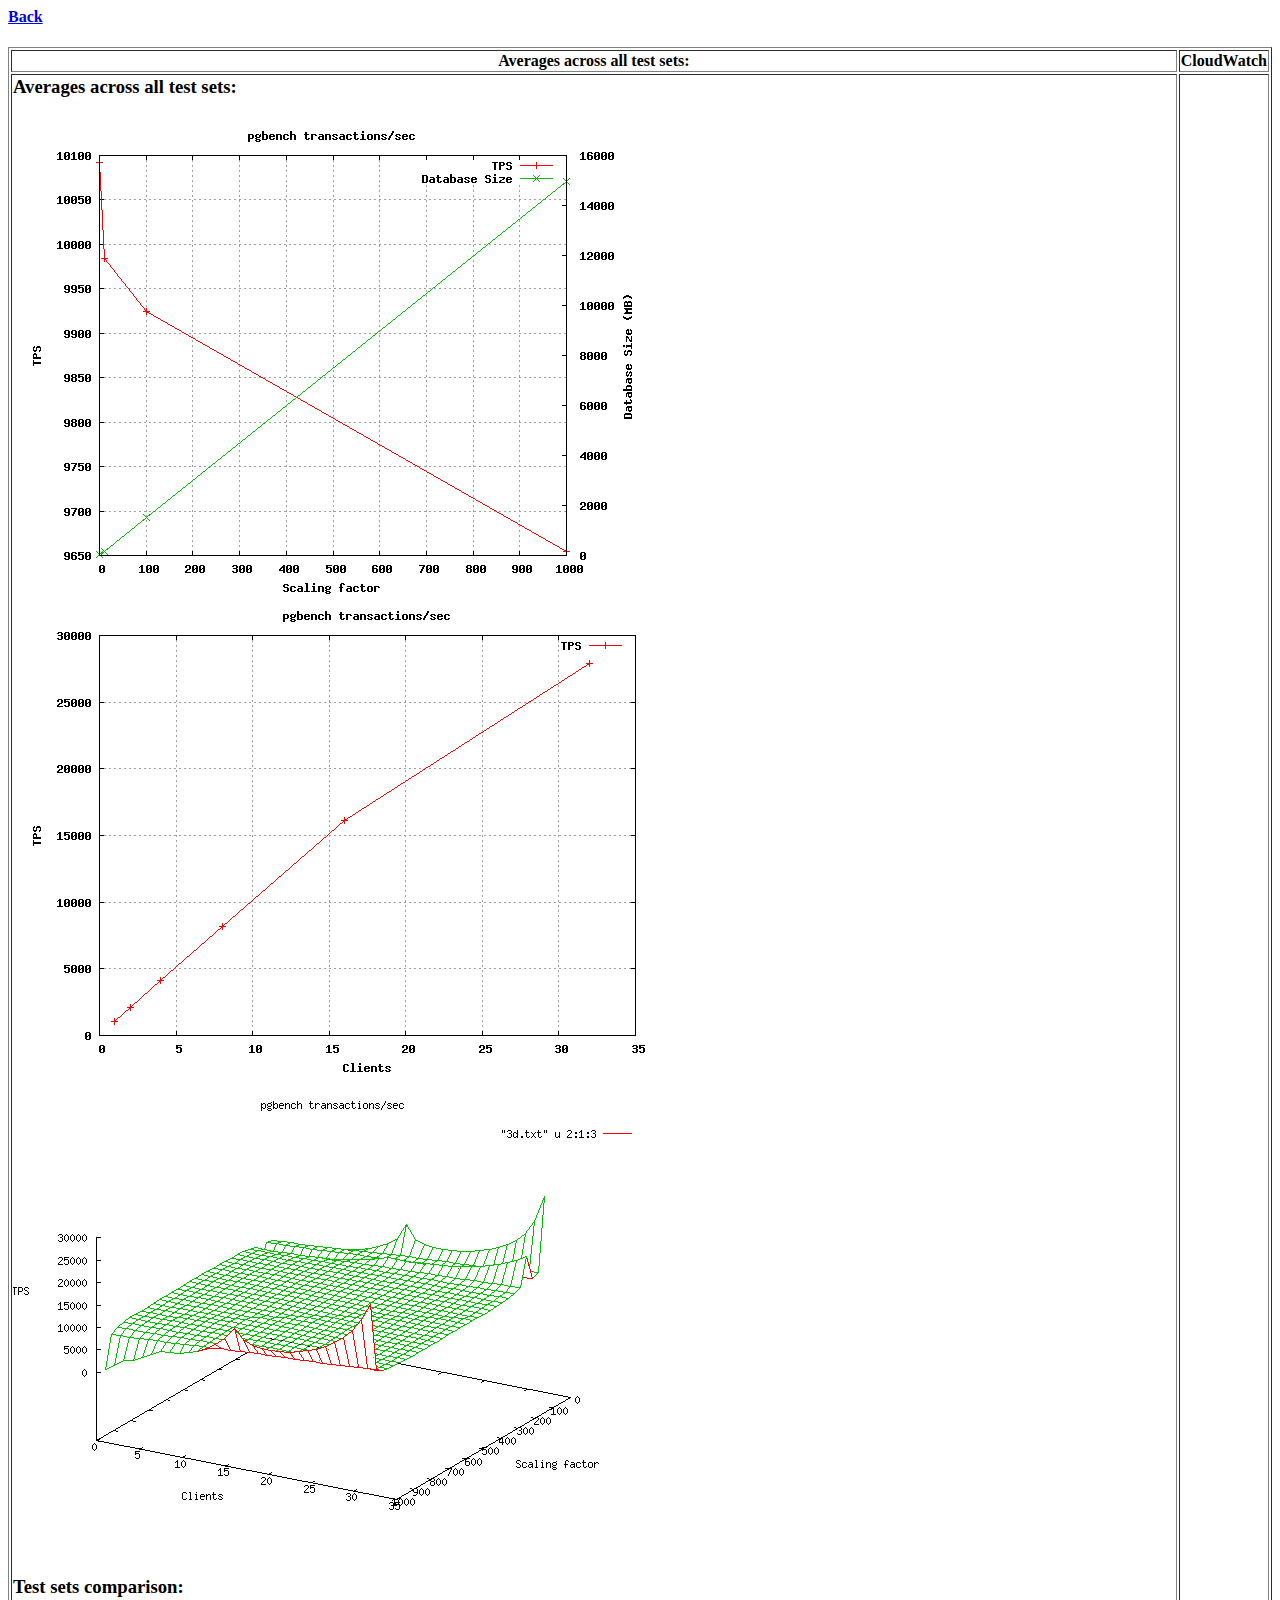
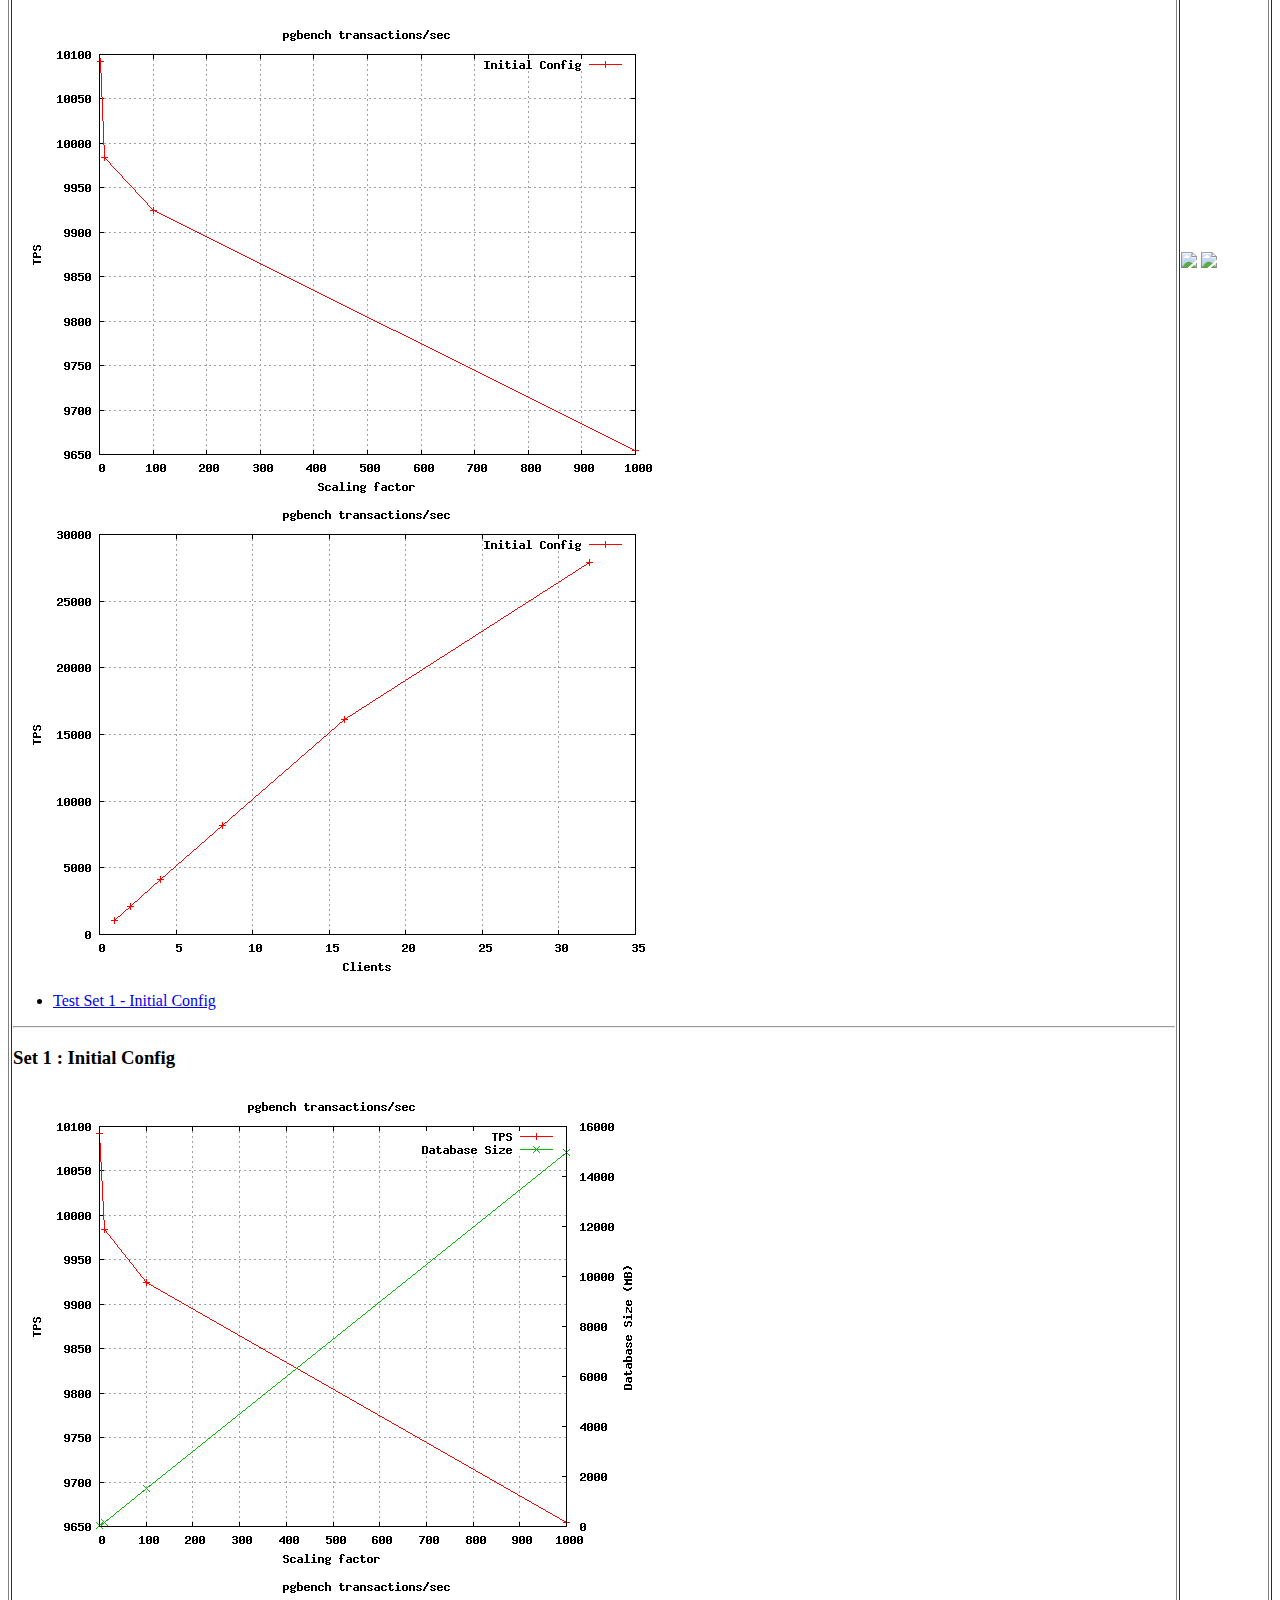
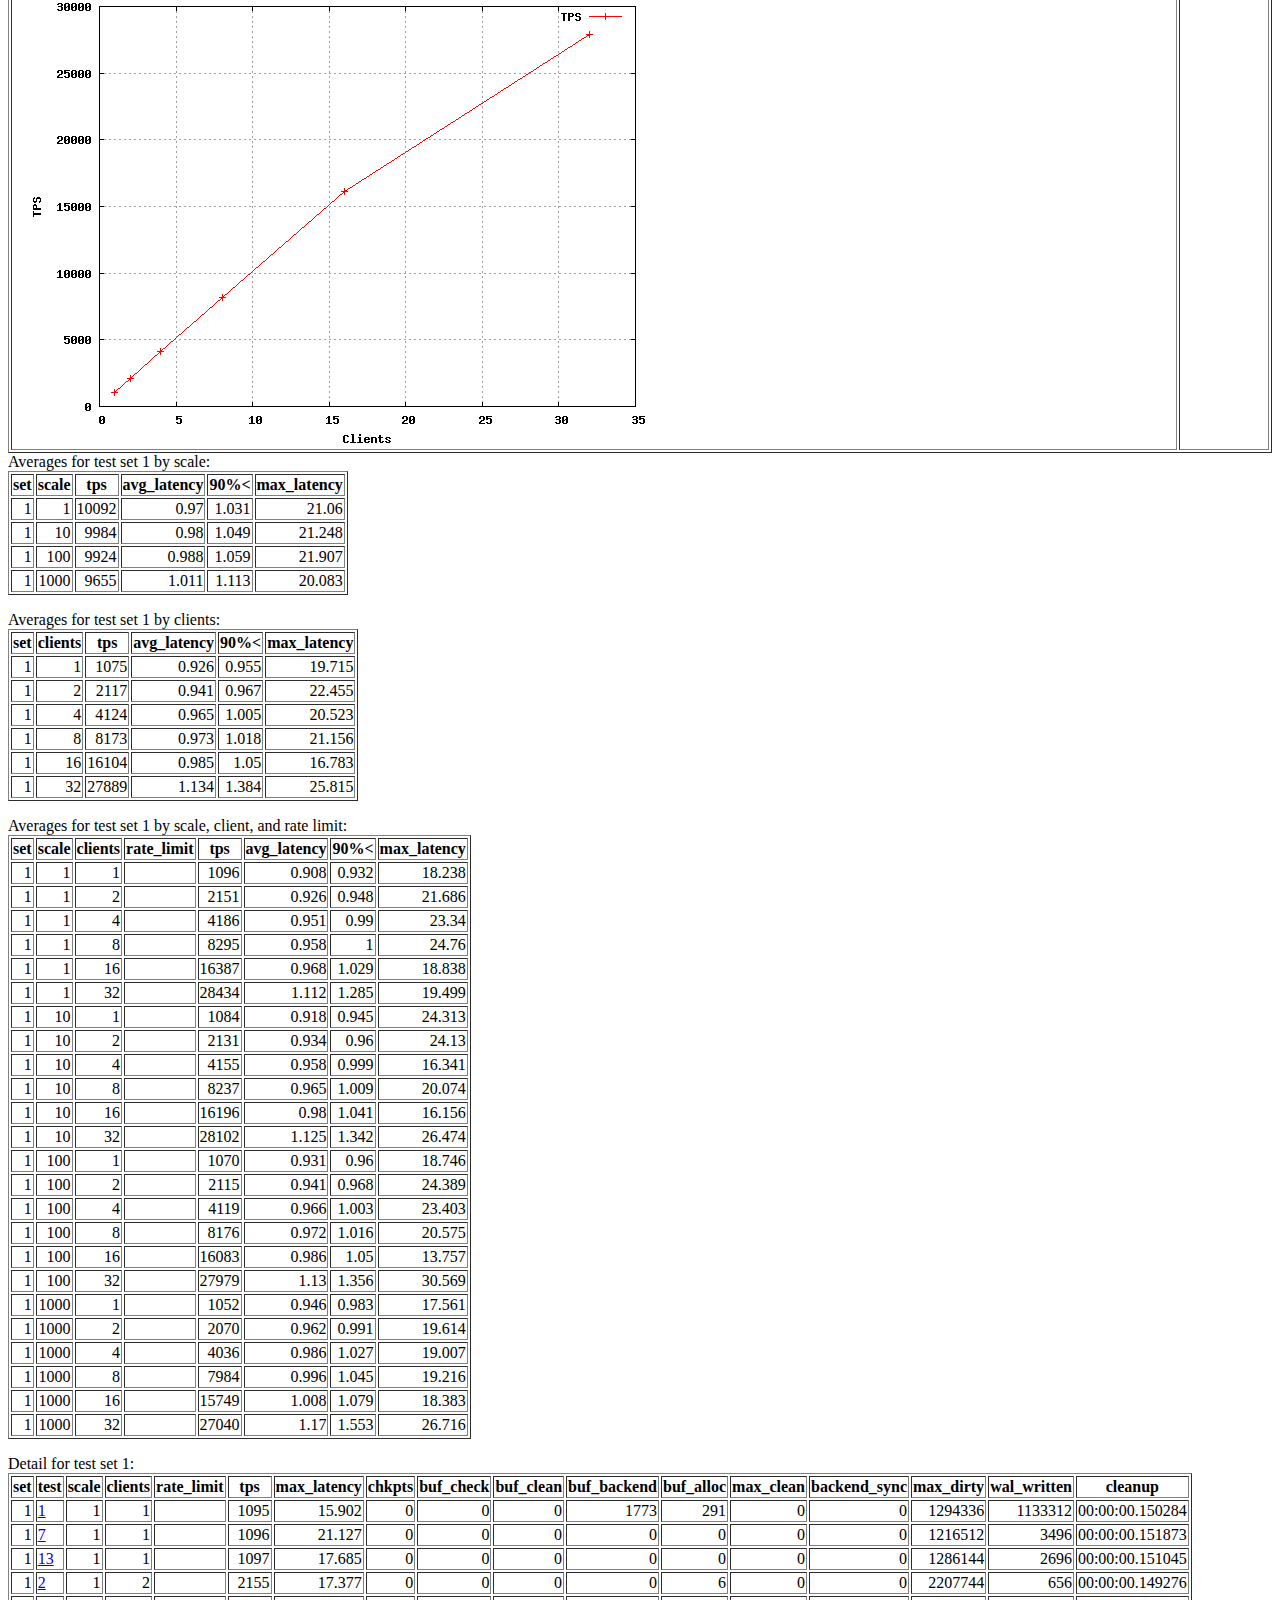
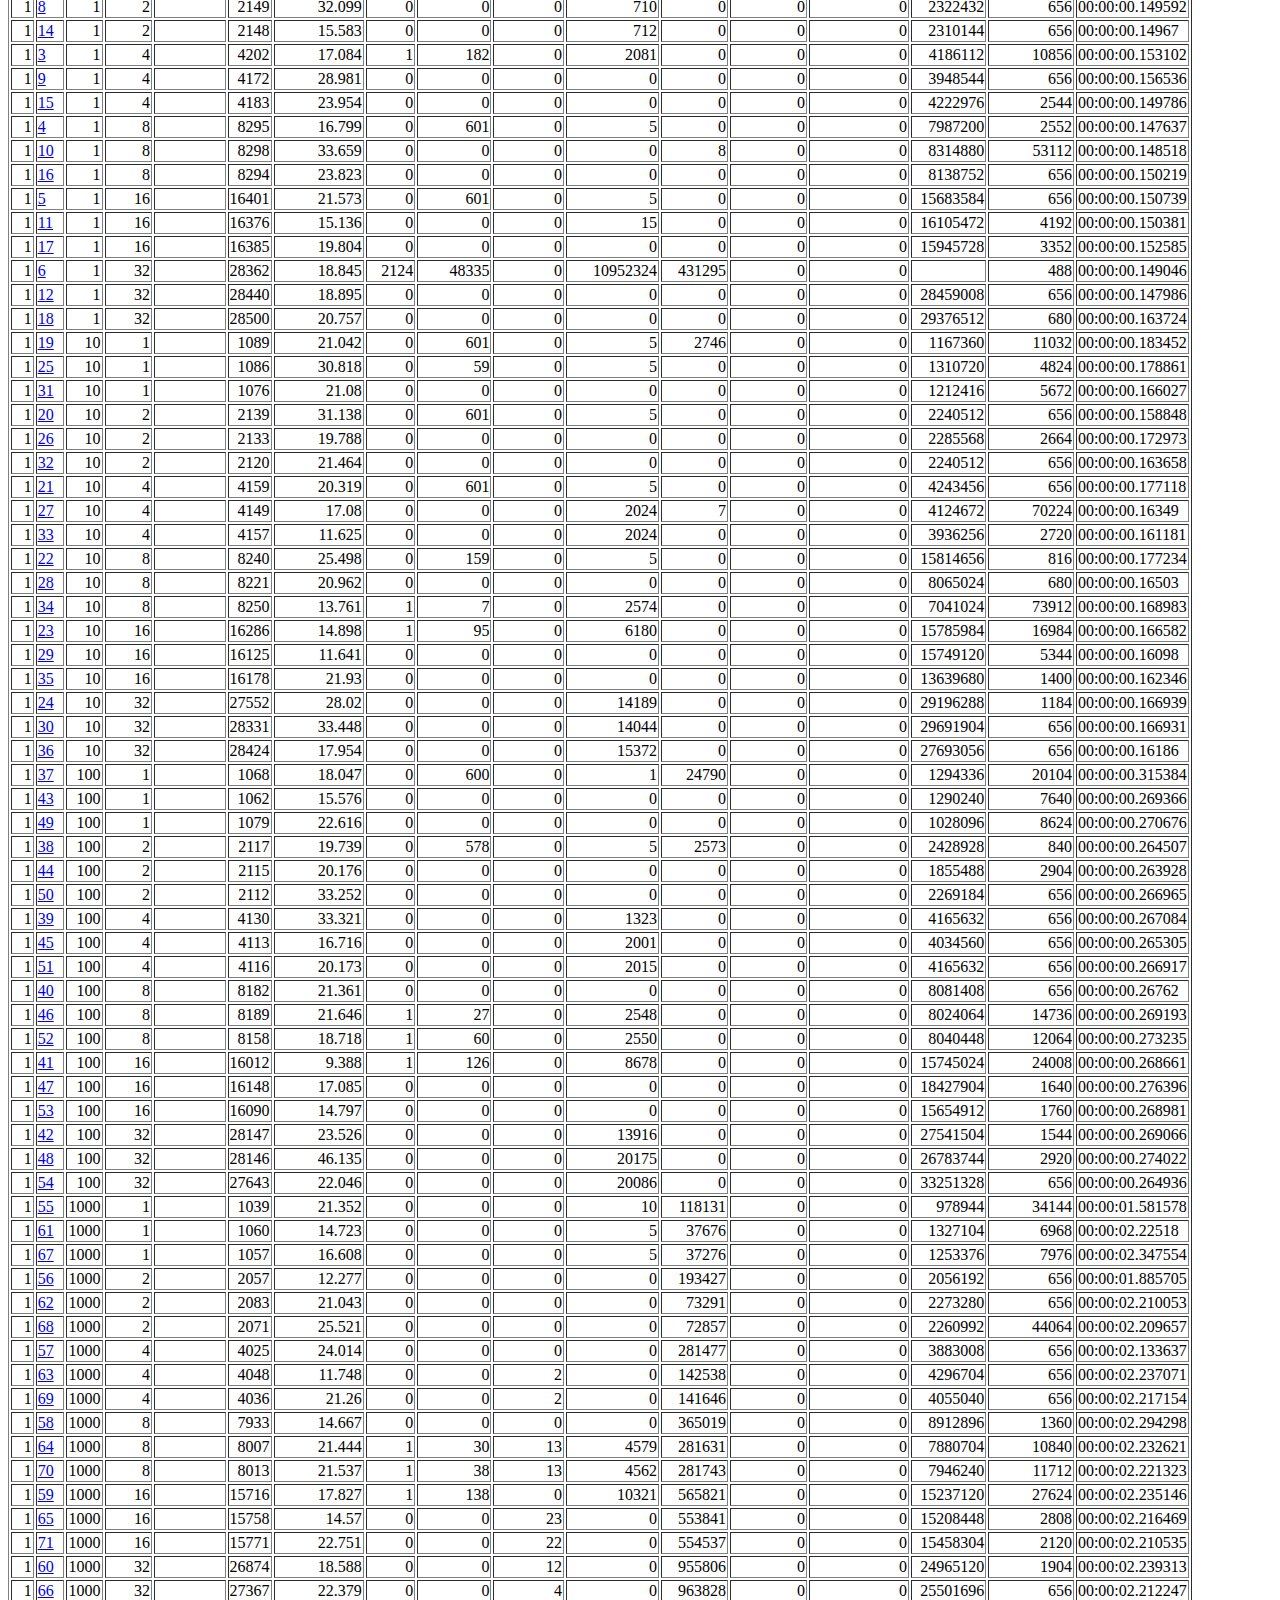
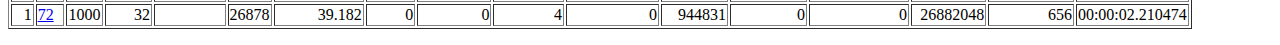
==== commit 9da44d70: "v" ====
--- a/platformdbmaster/index.htm
+++ b/platformdbmaster/index.htm
@@ -13,21 +13,23 @@
 			  <tr>
 			  	<td>
 					<h3>Averages across all test sets:</h3>
-					<img src="scaling.png"><p>
-					<img src="clients.png"><p>
-					<img src="3d.png"><p>
+					<img src="scaling.png">
+					<img src="clients.png">
+					<img src="3d.png">
 					<h3>Test sets comparison:</h3>
-					<img src="scaling-sets.png"><p>
-					<img src="clients-sets.png"><p>
+					<img src="scaling-sets.png">
+					<img src="clients-sets.png">
 					<ul>
 					<li><a href='#set-1'>Test Set 1 - Initial Config</a></li>
 					</ul>
 					<div id='set-1'>
 					<hr><h3>Set 1 : Initial Config</h3>
-					<img src="scaling-1.png"><p>
-					<img src="clients-1.png"><p>
+					<img src="scaling-1.png">
+					<img src="clients-1.png">
 				</td>
 				<td>
+				<img src="platformmasterdb_cpu_writeops.png">
+				<img src="platformdbslavea_cpu_writeops.png">
 				</td>
 			</tr>
 			</table>
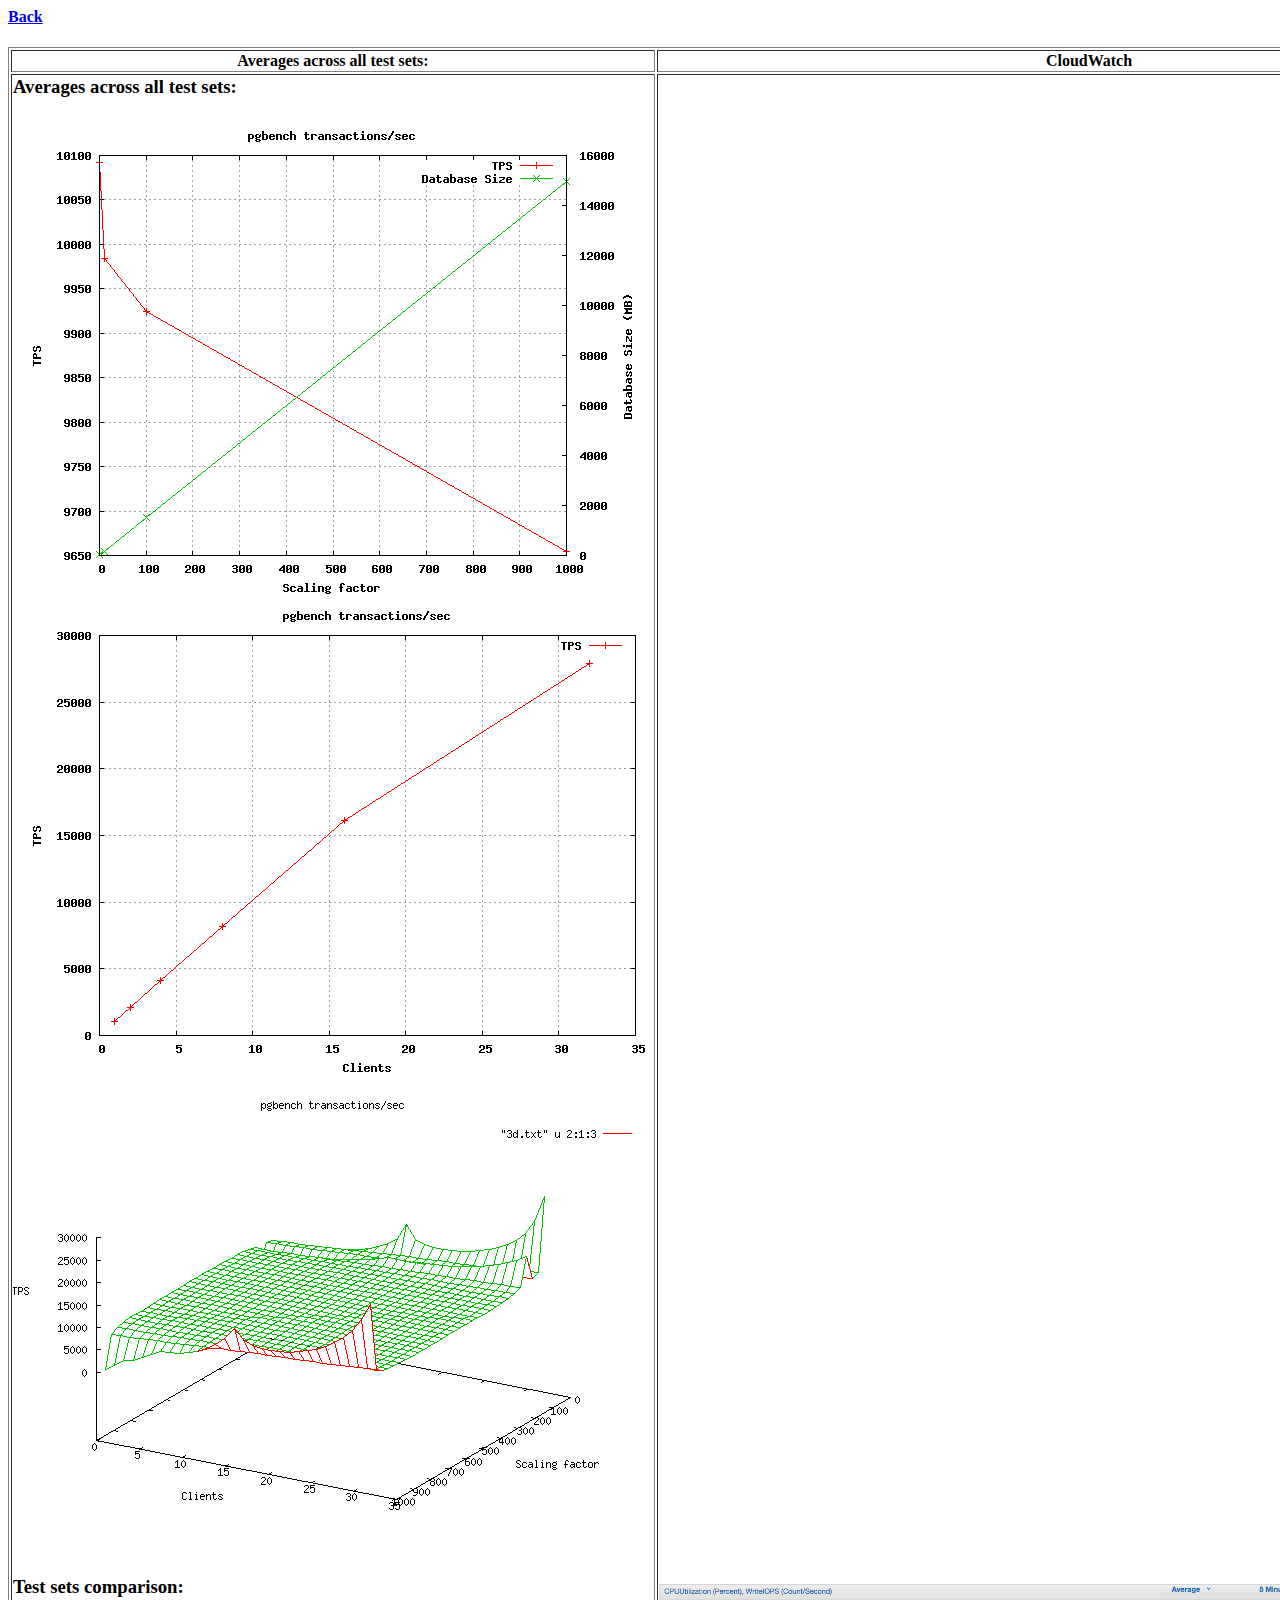
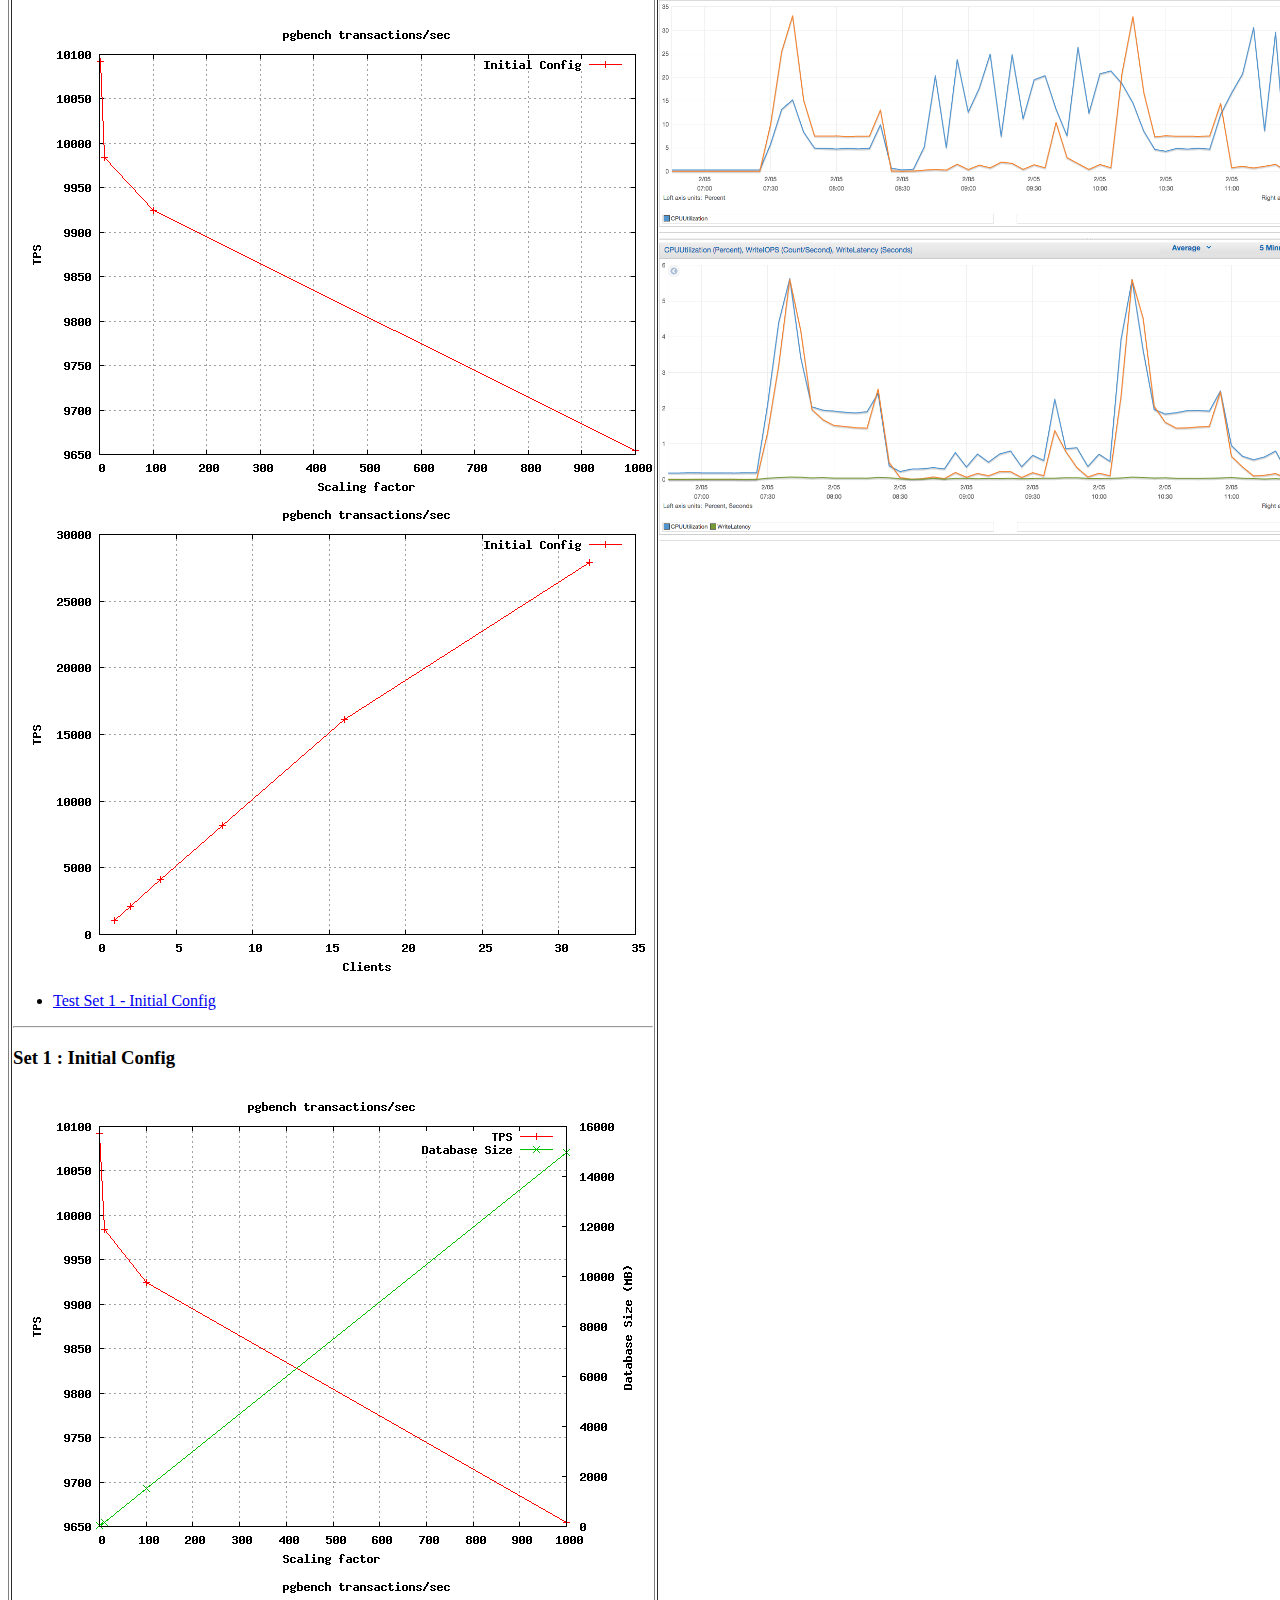
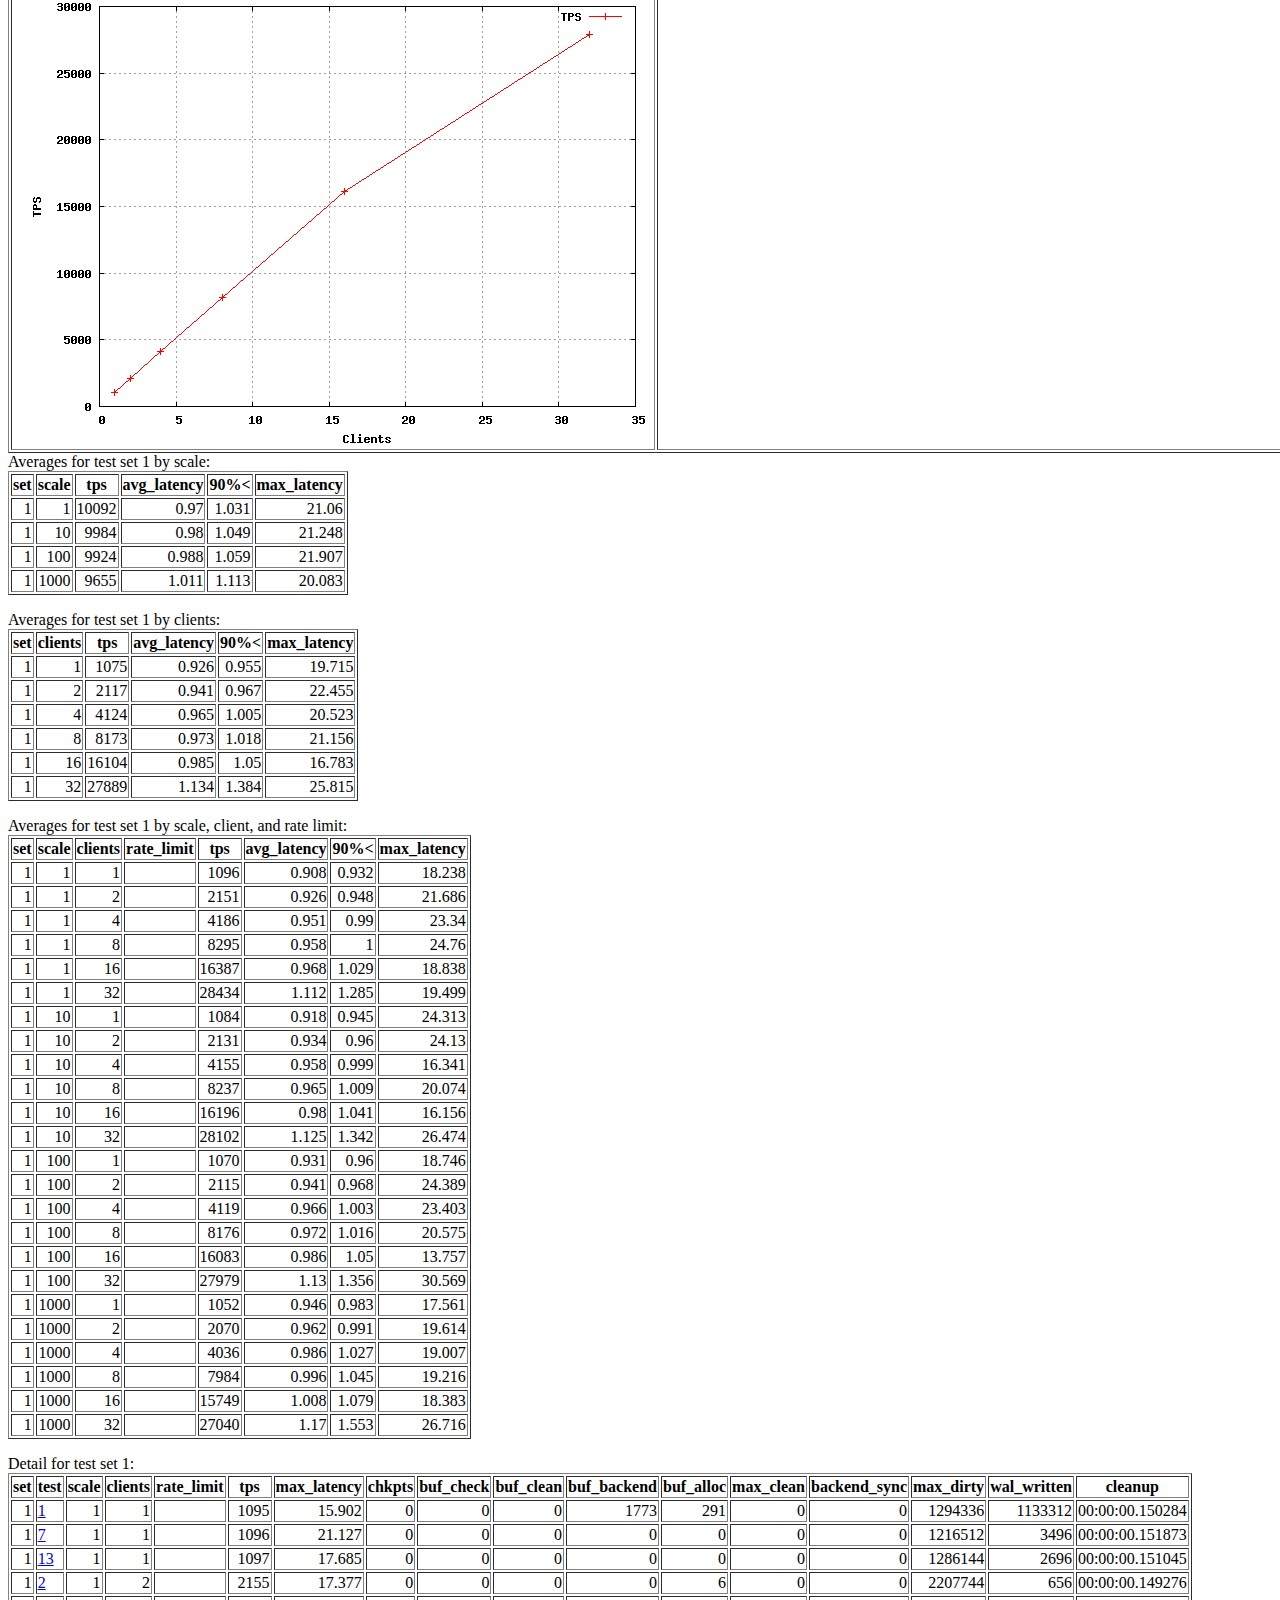
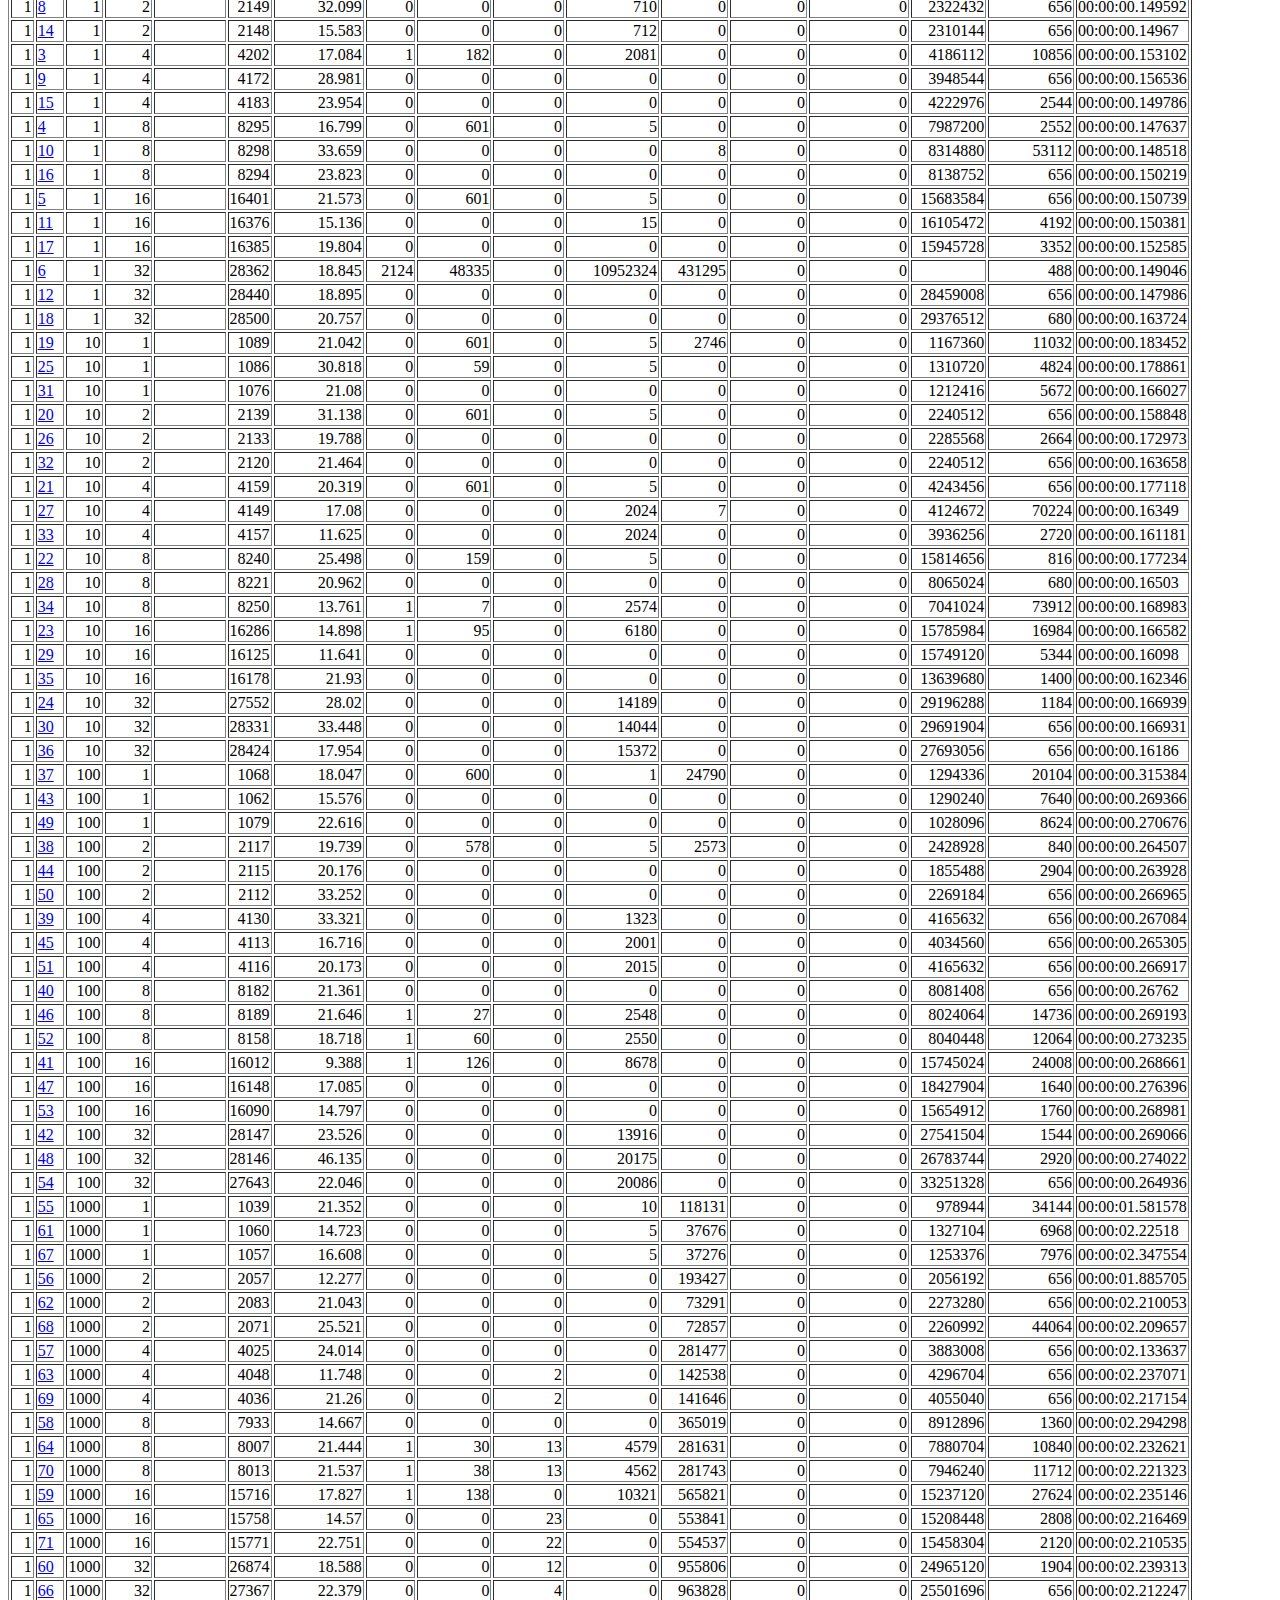
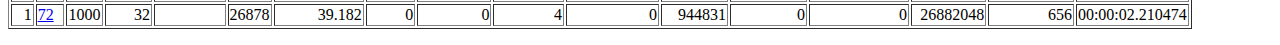
==== commit 3829bc85: "x" ====
--- a/platformdbmaster/index.htm
+++ b/platformdbmaster/index.htm
@@ -28,8 +28,8 @@
 					<img src="clients-1.png">
 				</td>
 				<td>
-				<img src="platformmasterdb_cpu_writeops.png">
-				<img src="platformdbslavea_cpu_writeops.png">
+				<img width="860" src="platformmasterdb_cpu_writeops.png">
+				<img width="860" src="platformdbslavea_cpu_write.png">
 				</td>
 			</tr>
 			</table>
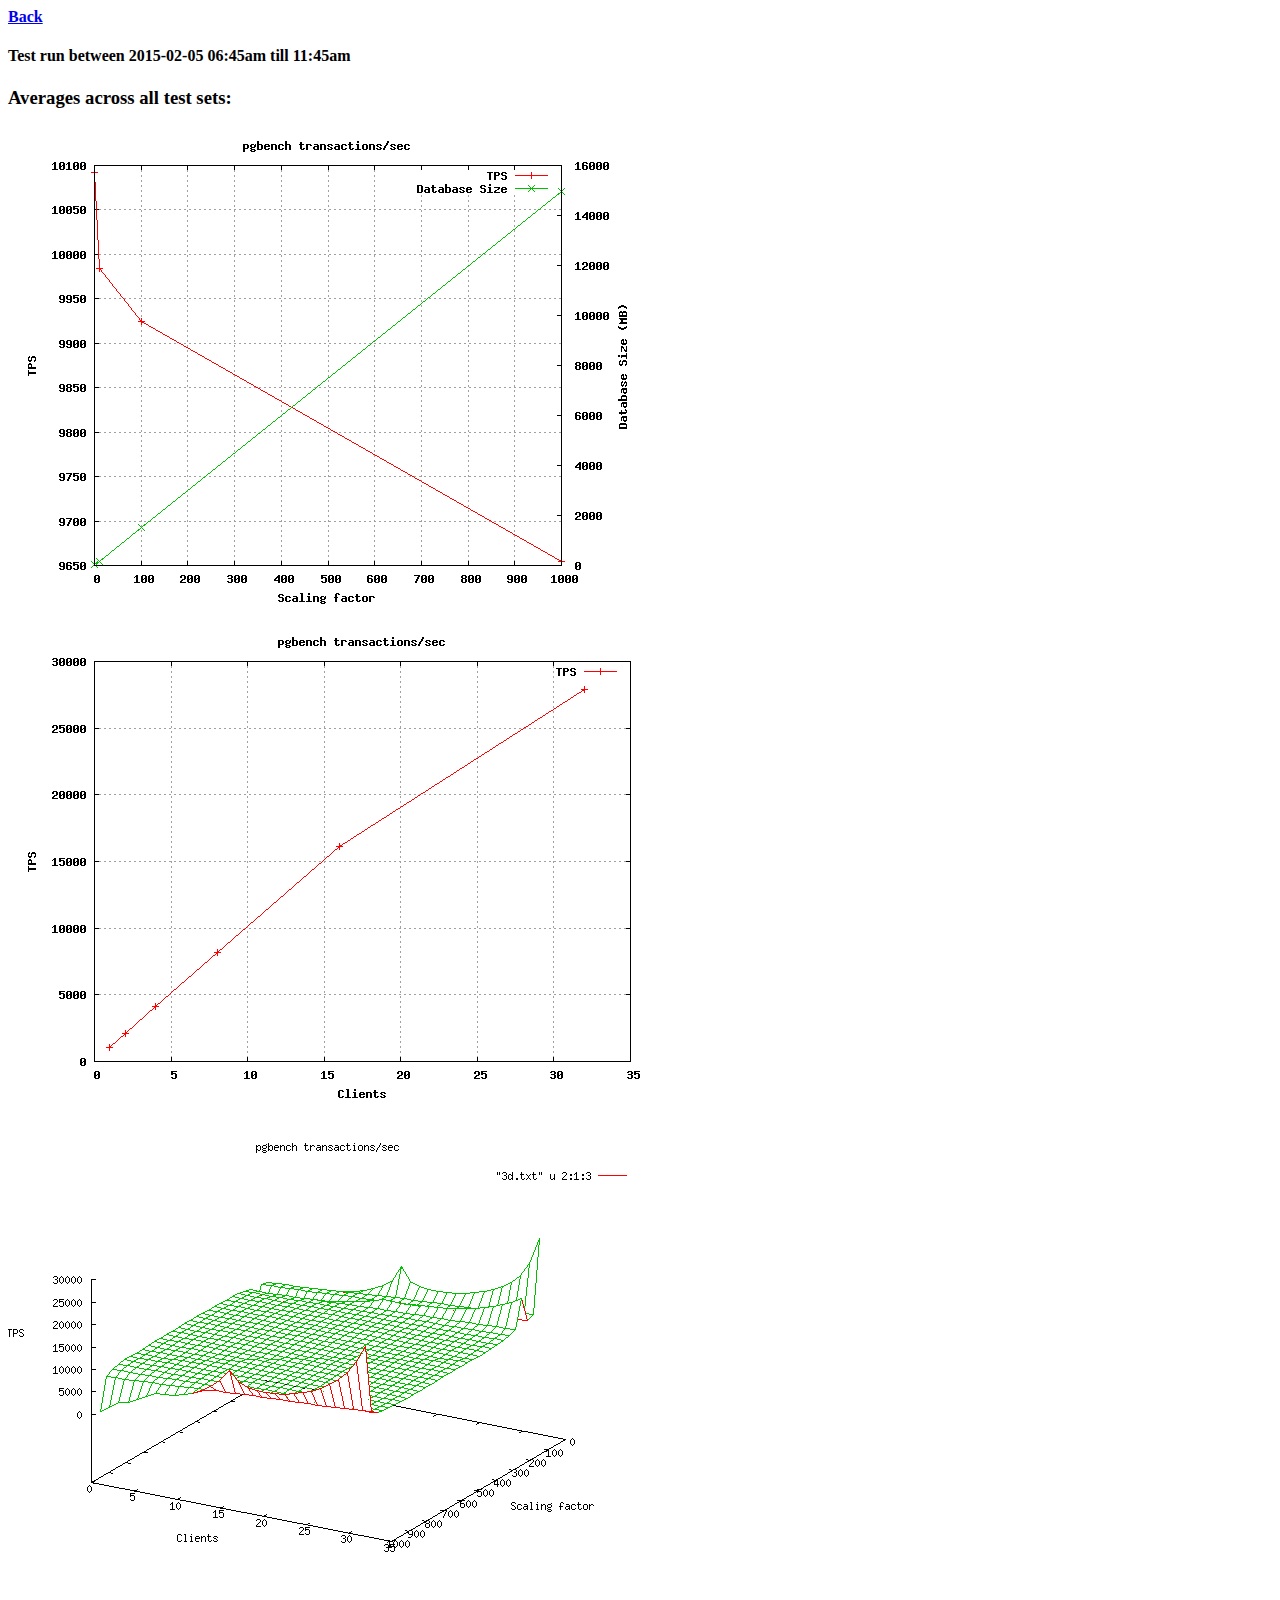
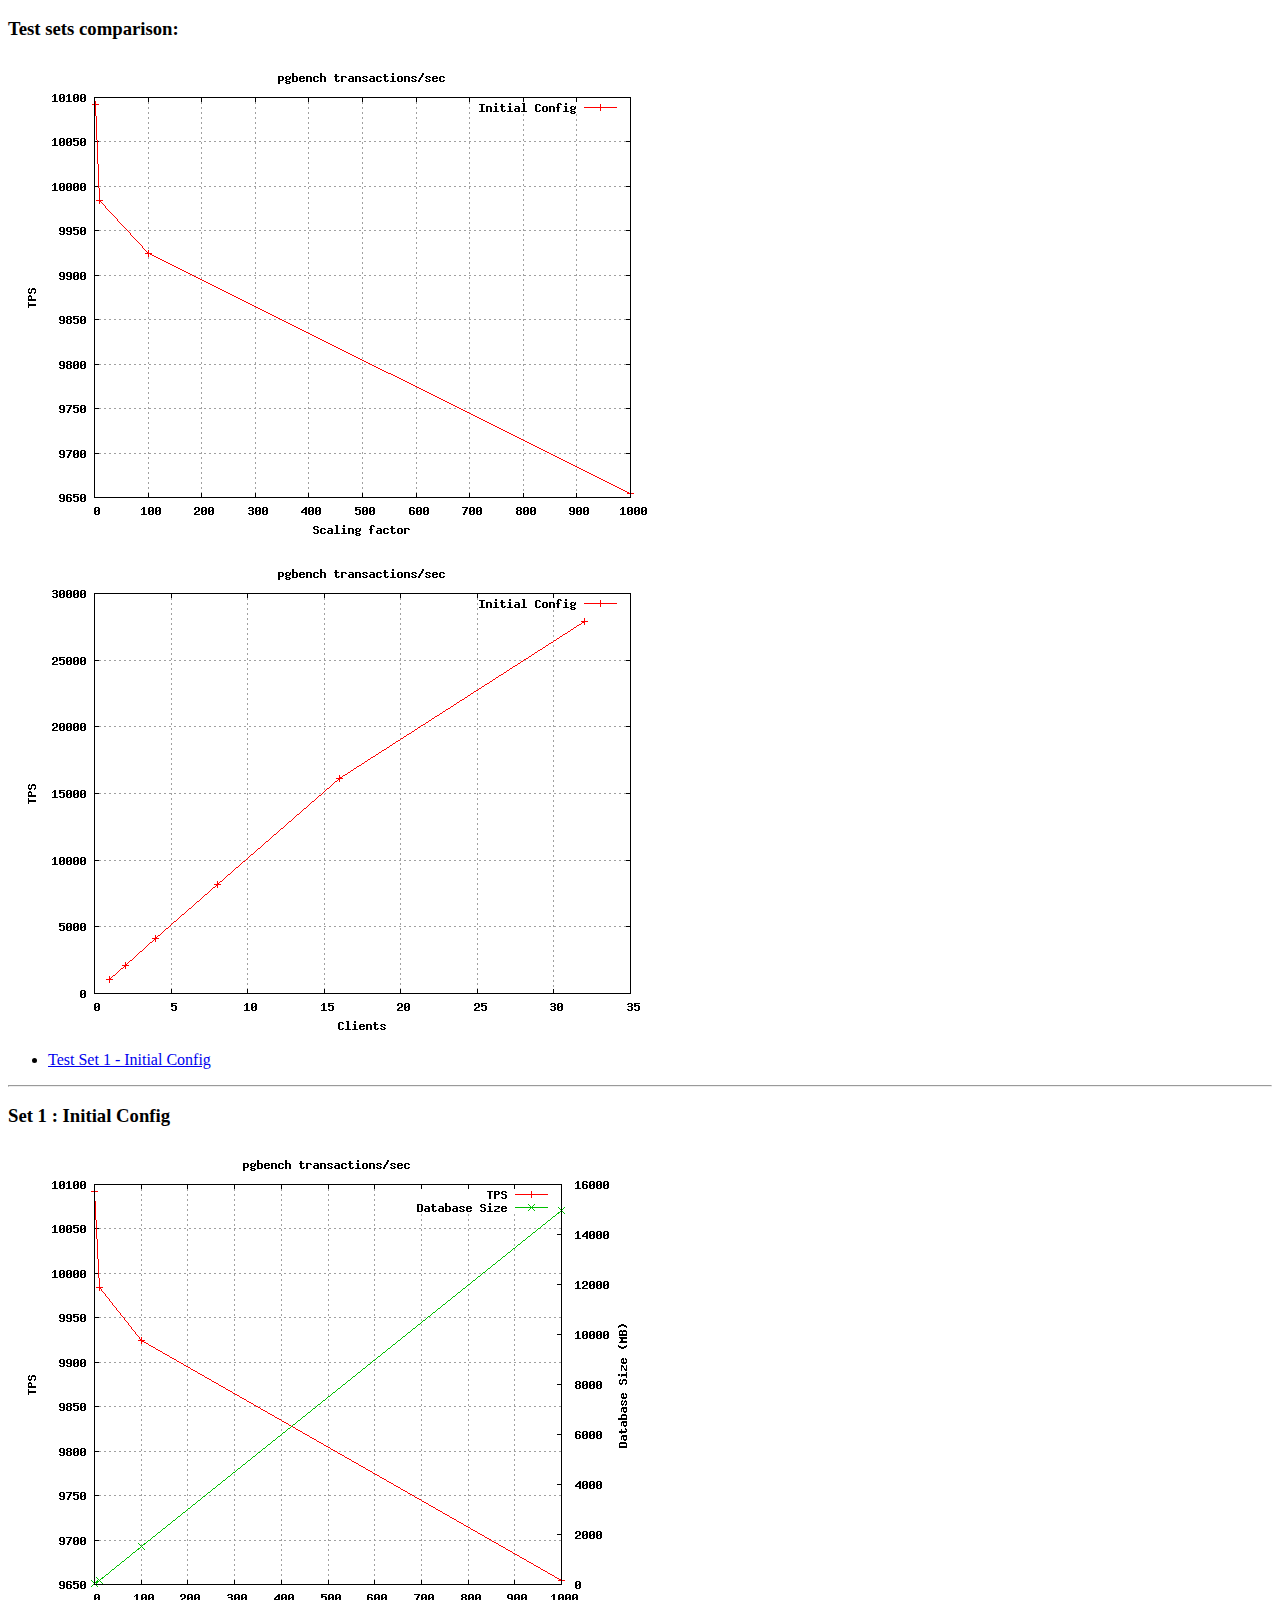
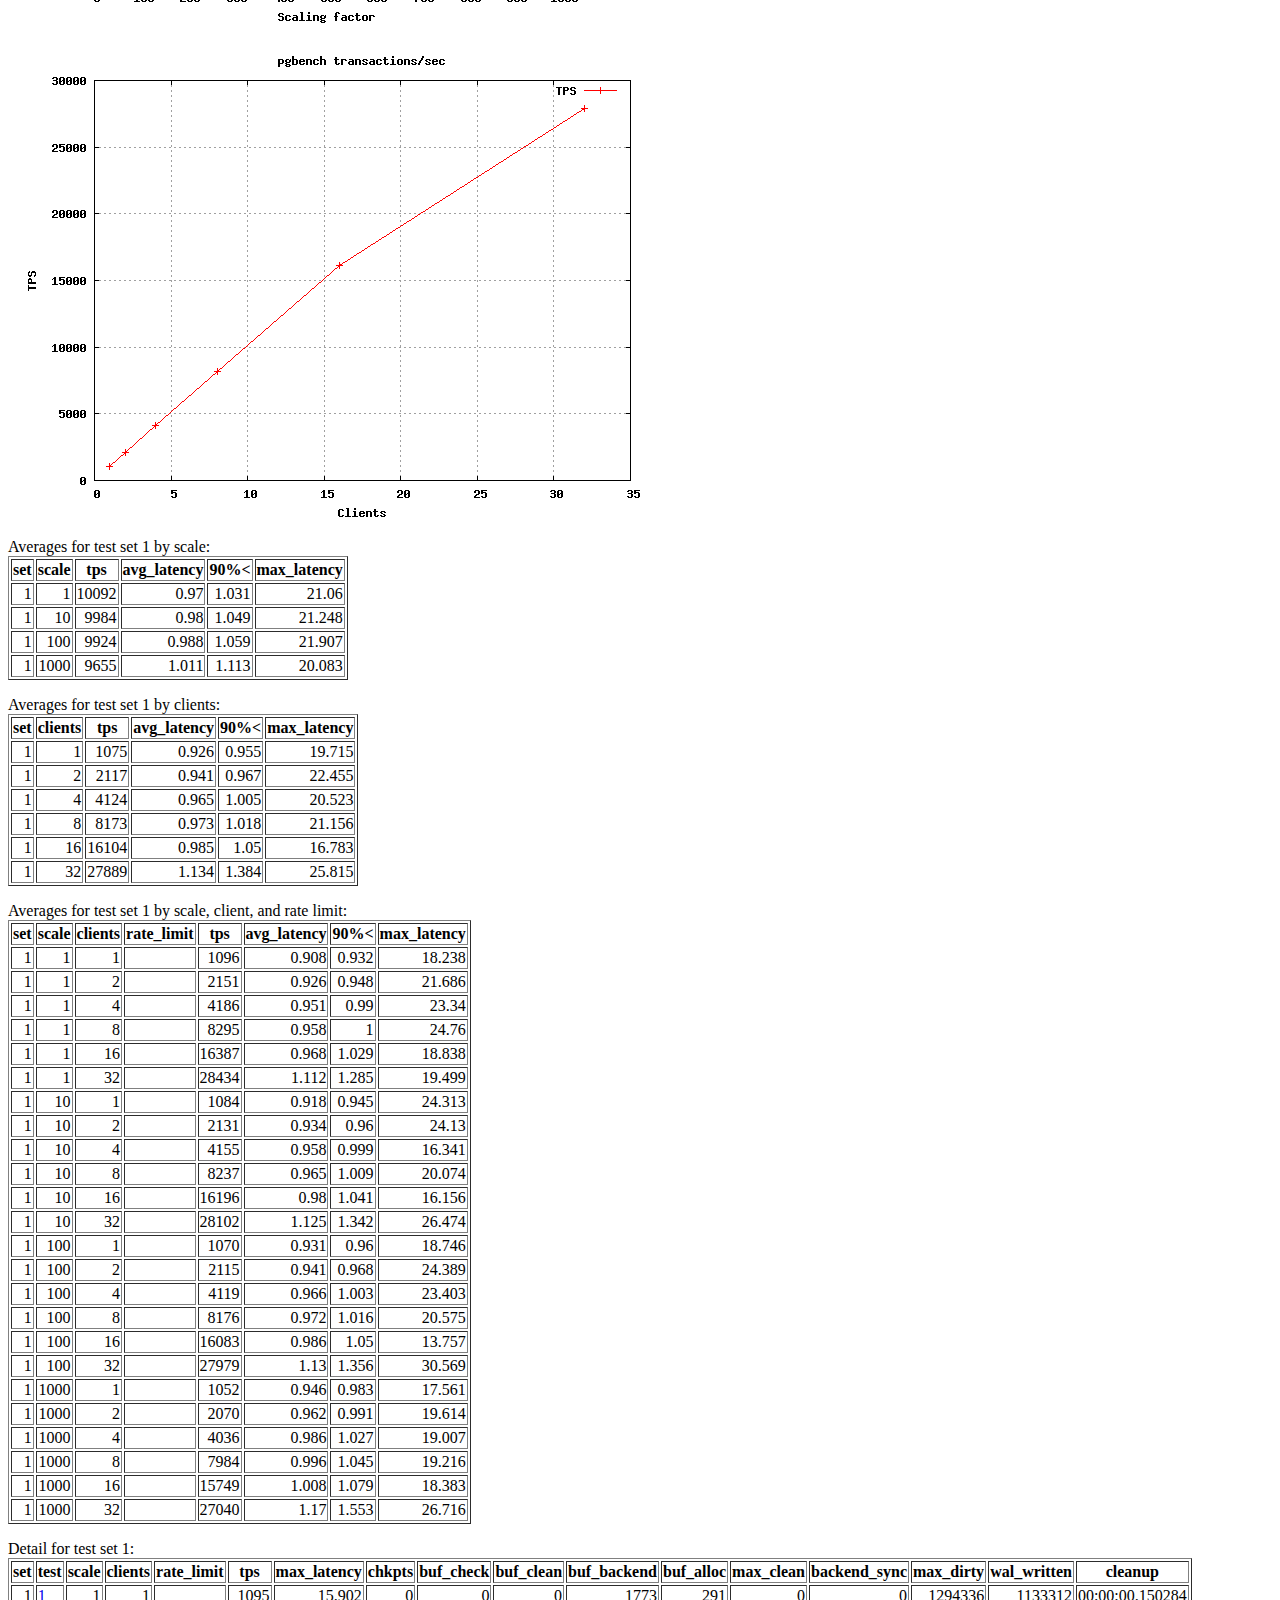
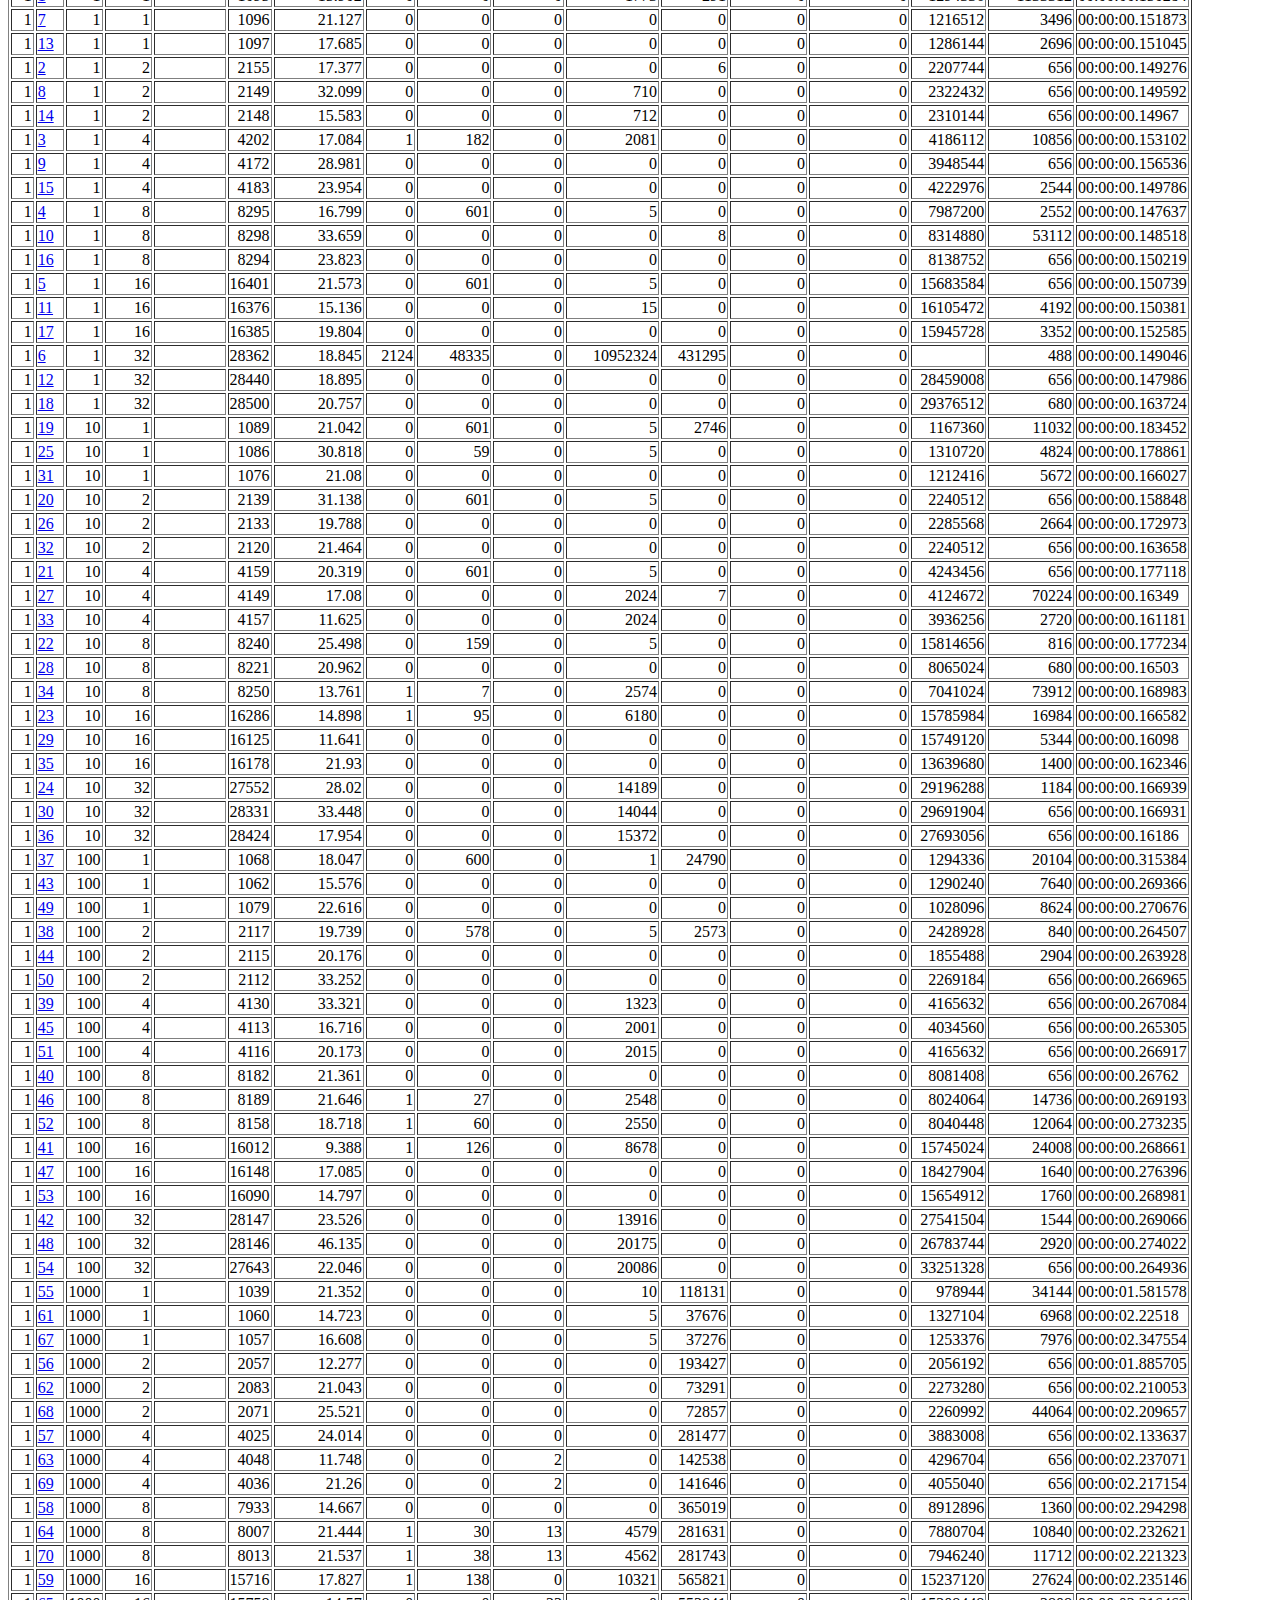
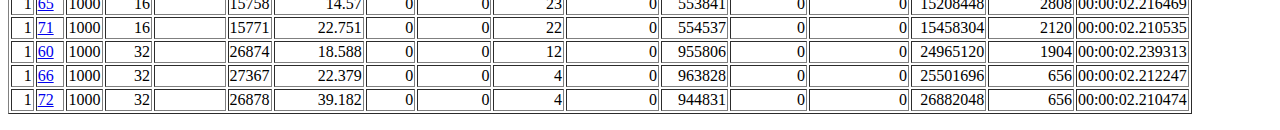
==== commit d5aac7fe: "x" ====
--- a/platformdbmaster/index.htm
+++ b/platformdbmaster/index.htm
@@ -4,35 +4,22 @@
     </head>
     <body>
     	<h4><a href="http://pgbench.previewnetworks.com/">Back</a></h4>
+    	<h4>Test run between 2015-02-05 06:45am till 11:45am</a></h4>
         <div id="tabs">
-        	<table border="1">
-			  <tr>
-			    <th align="center">Averages across all test sets:</th>
-			    <th align="center">CloudWatch</th>
-			  </tr>
-			  <tr>
-			  	<td>
-					<h3>Averages across all test sets:</h3>
-					<img src="scaling.png">
-					<img src="clients.png">
-					<img src="3d.png">
-					<h3>Test sets comparison:</h3>
-					<img src="scaling-sets.png">
-					<img src="clients-sets.png">
-					<ul>
-					<li><a href='#set-1'>Test Set 1 - Initial Config</a></li>
-					</ul>
-					<div id='set-1'>
-					<hr><h3>Set 1 : Initial Config</h3>
-					<img src="scaling-1.png">
-					<img src="clients-1.png">
-				</td>
-				<td>
-				<img width="860" src="platformmasterdb_cpu_writeops.png">
-				<img width="860" src="platformdbslavea_cpu_write.png">
-				</td>
-			</tr>
-			</table>
+			<h3>Averages across all test sets:</h3>
+			<img src="scaling.png"><p>
+			<img src="clients.png"><p>
+			<img src="3d.png"><p>
+			<h3>Test sets comparison:</h3>
+			<img src="scaling-sets.png"><p>
+			<img src="clients-sets.png"><p>
+			<ul>
+			<li><a href='#set-1'>Test Set 1 - Initial Config</a></li>
+			</ul>
+			<div id='set-1'>
+			<hr><h3>Set 1 : Initial Config</h3>
+			<img src="scaling-1.png"><p>
+			<img src="clients-1.png"><p>
 			Averages for test set 1 by scale:
 			<table border="1">
 			  <tr>
